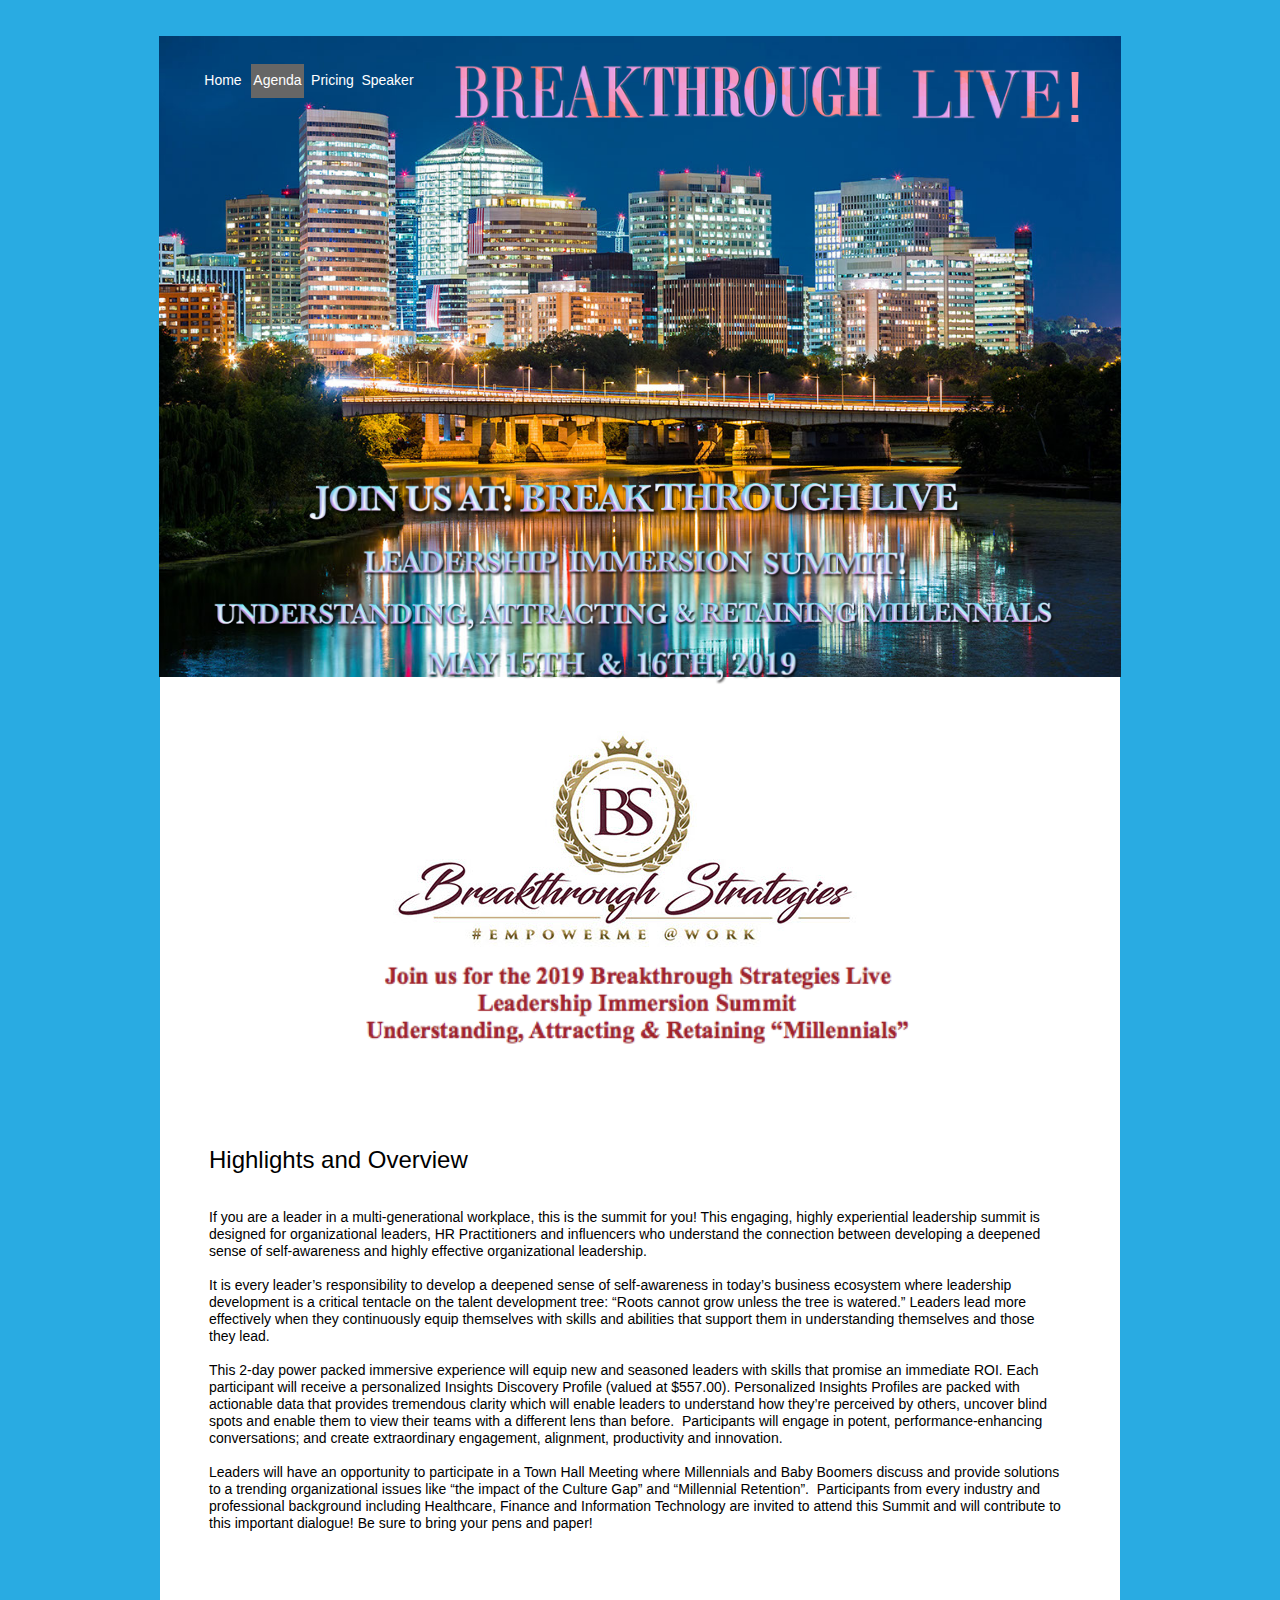
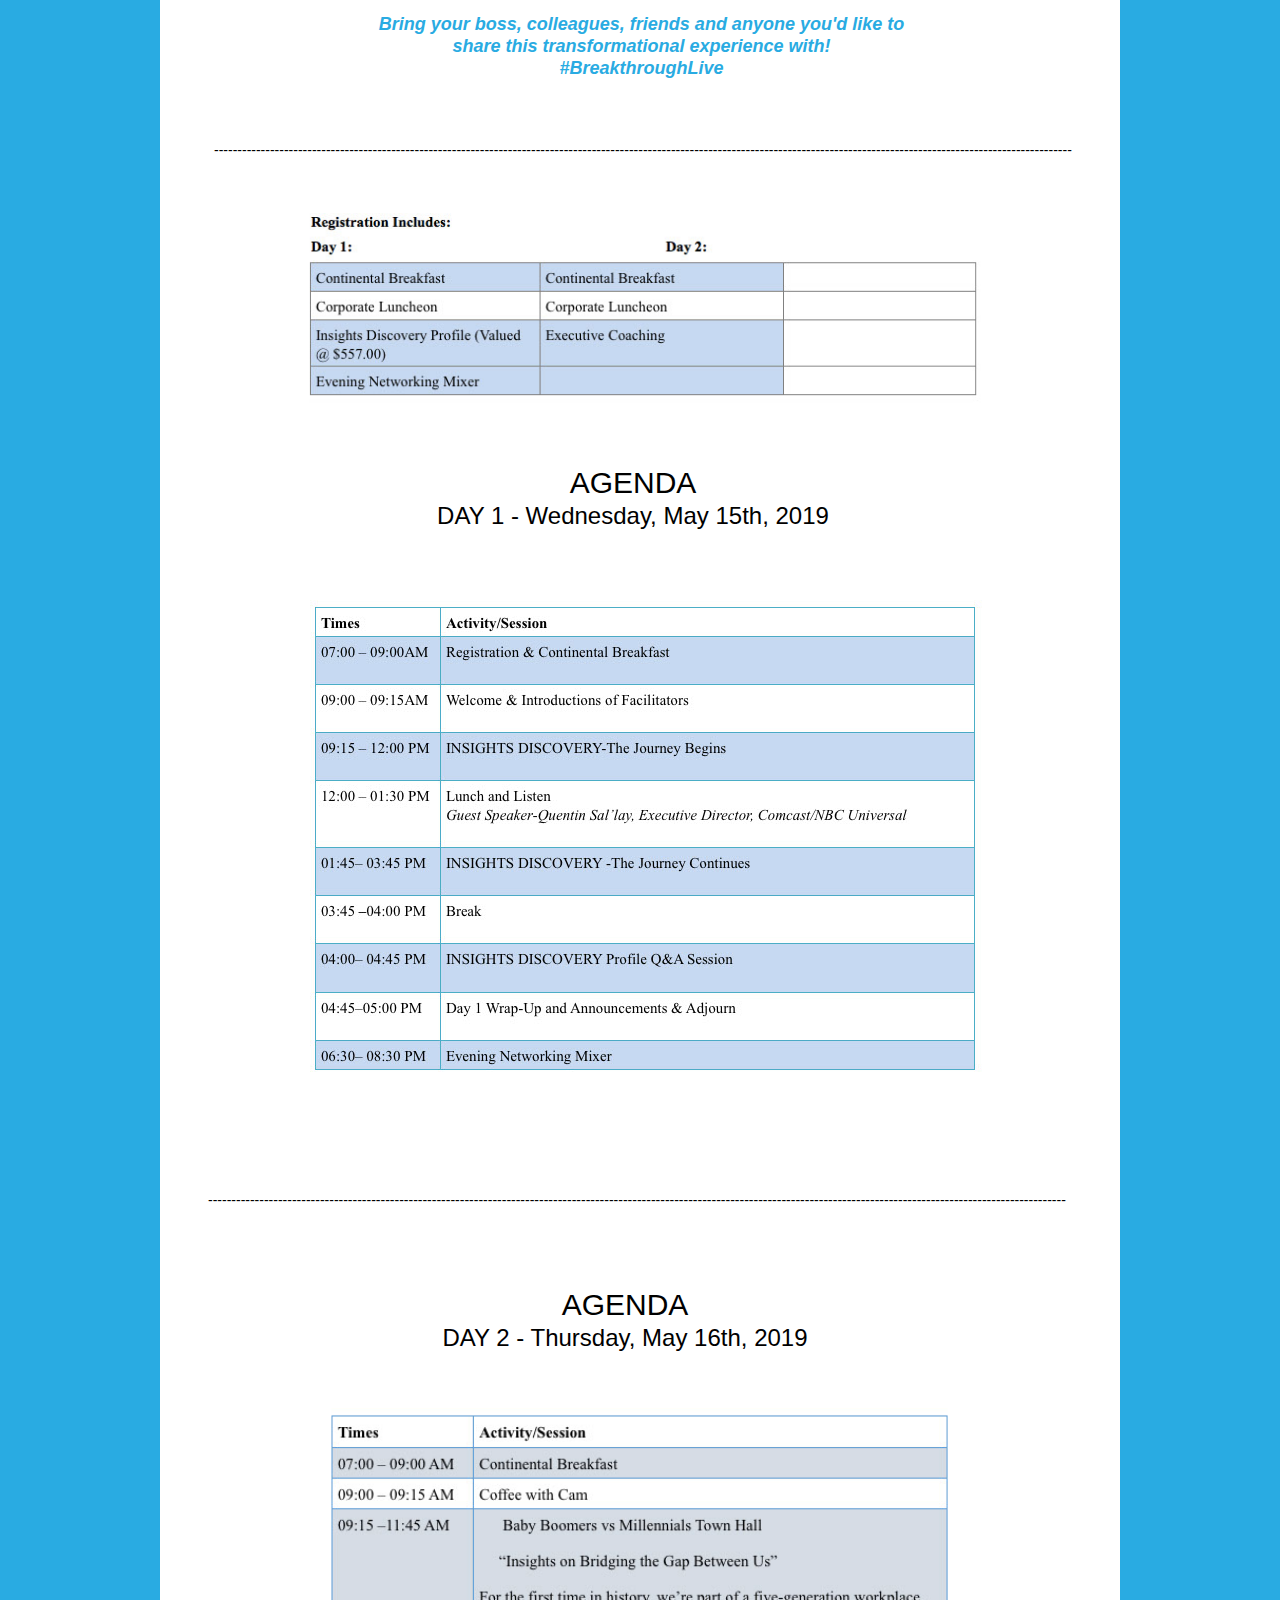
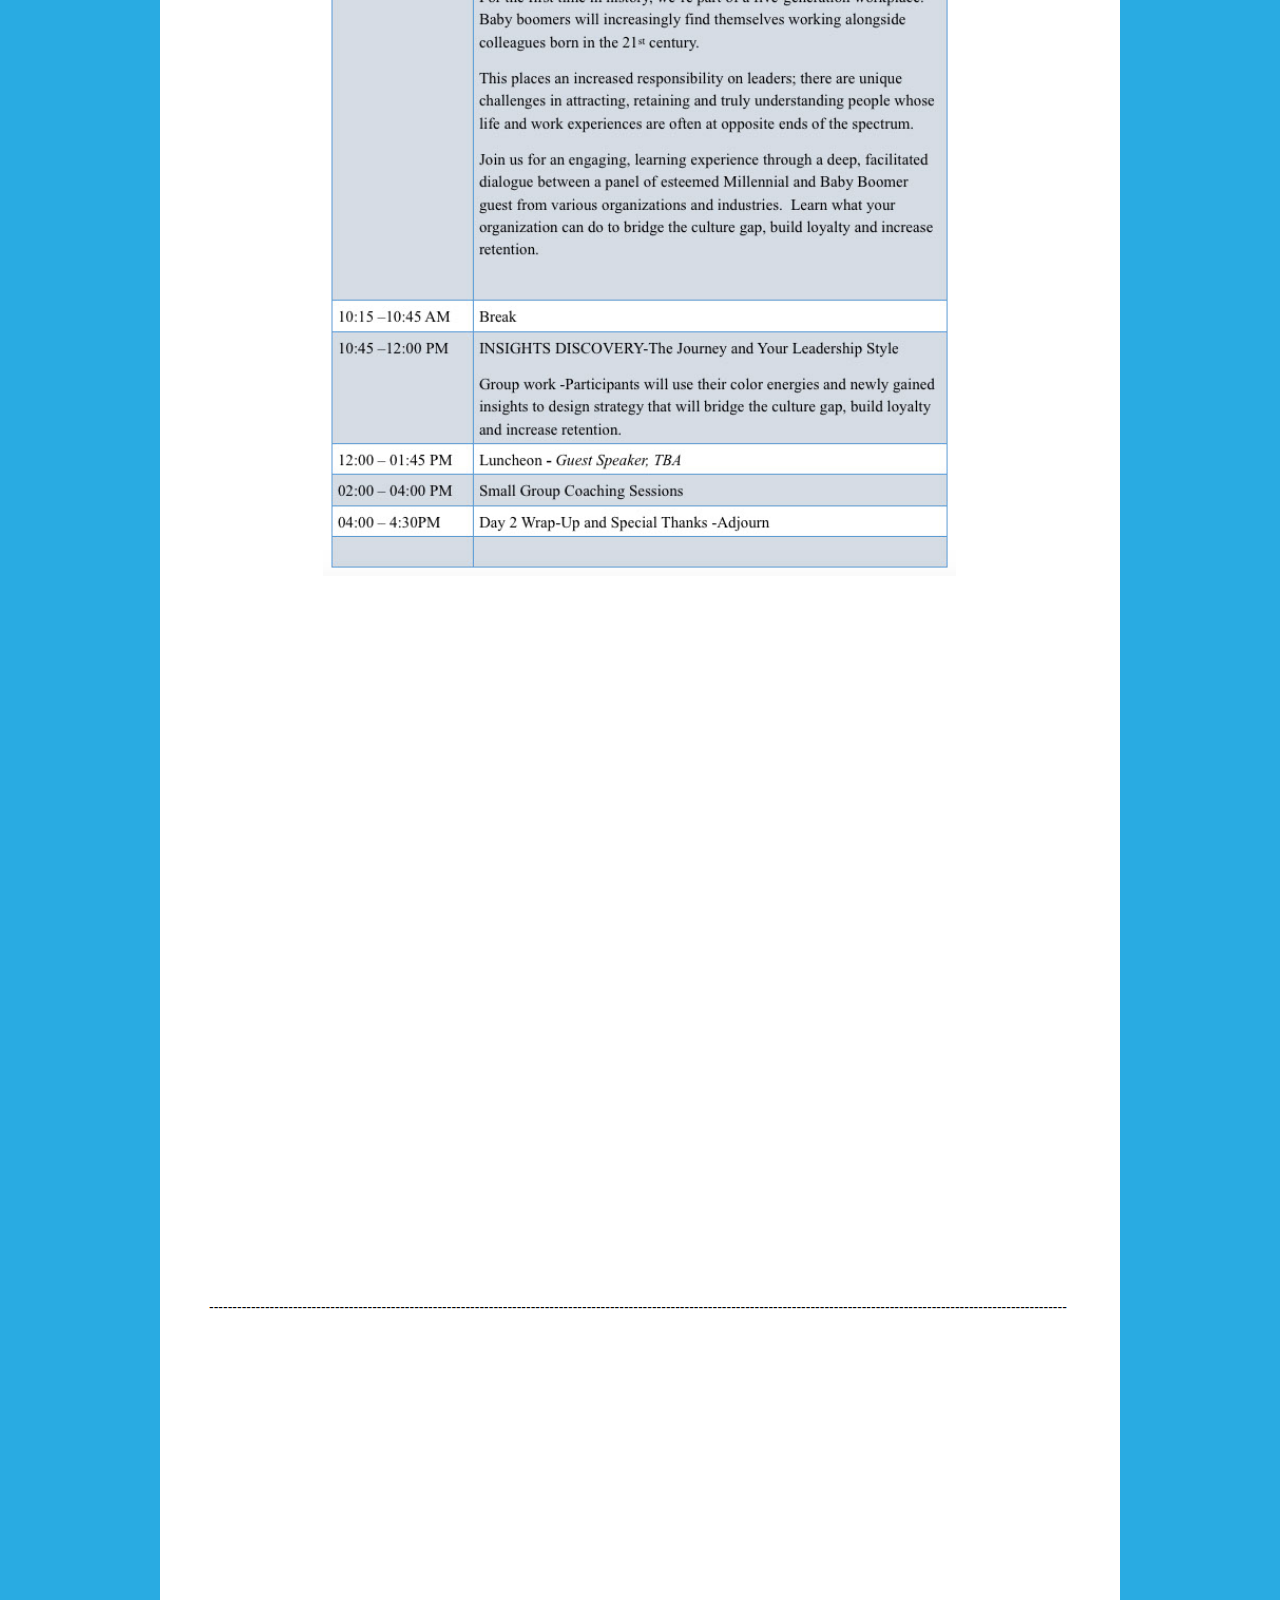
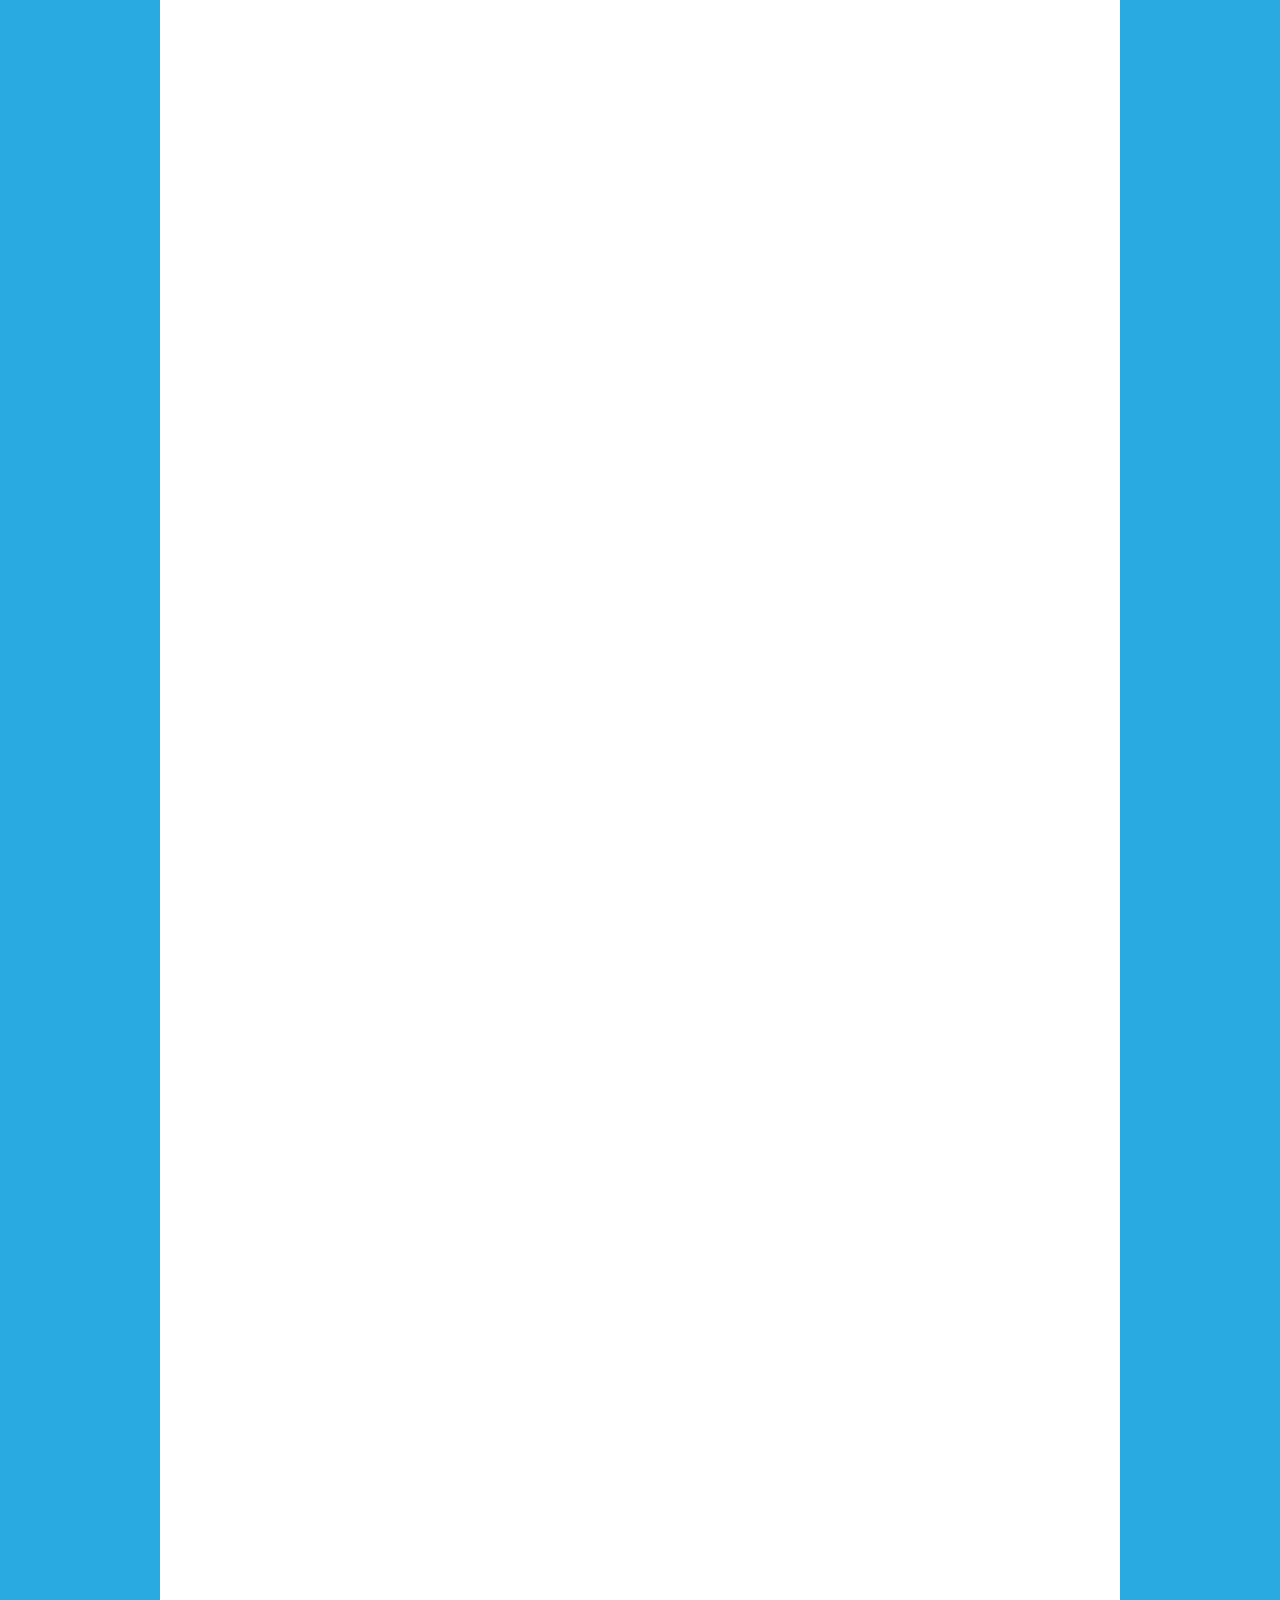
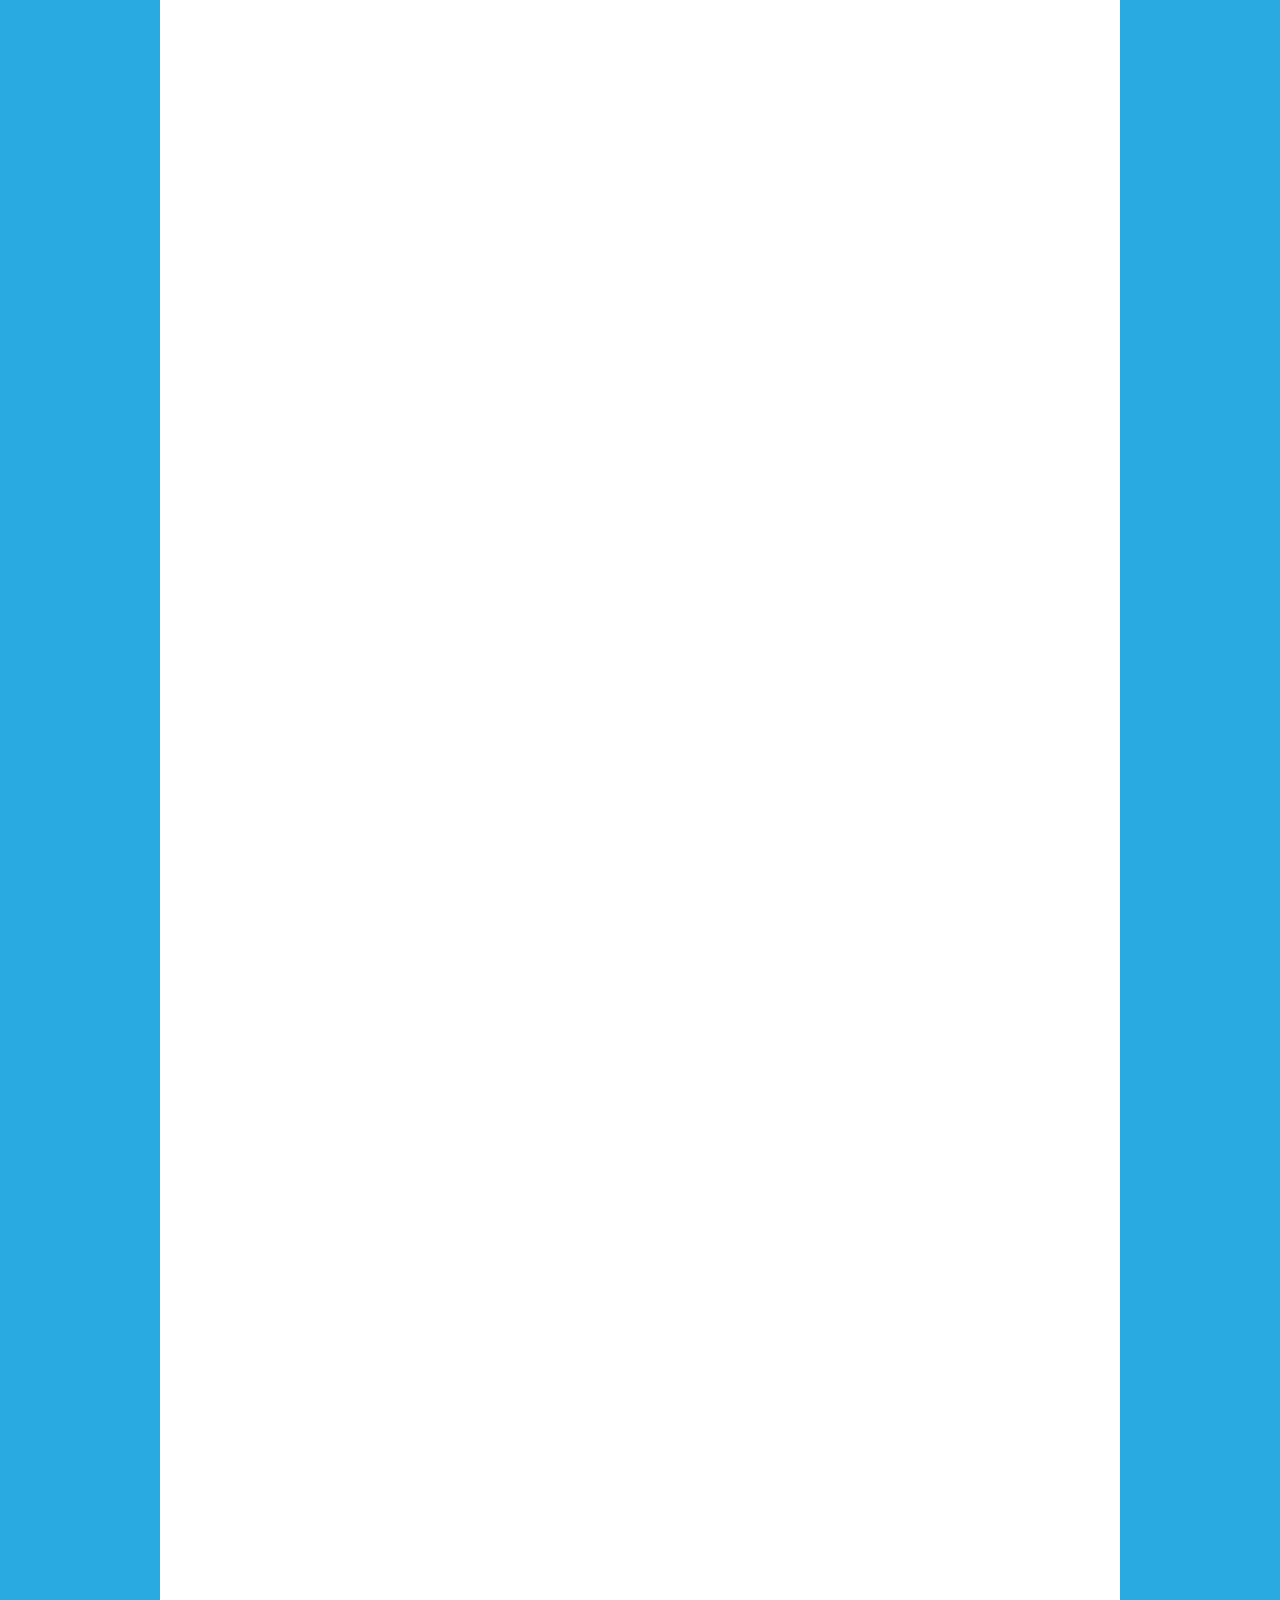
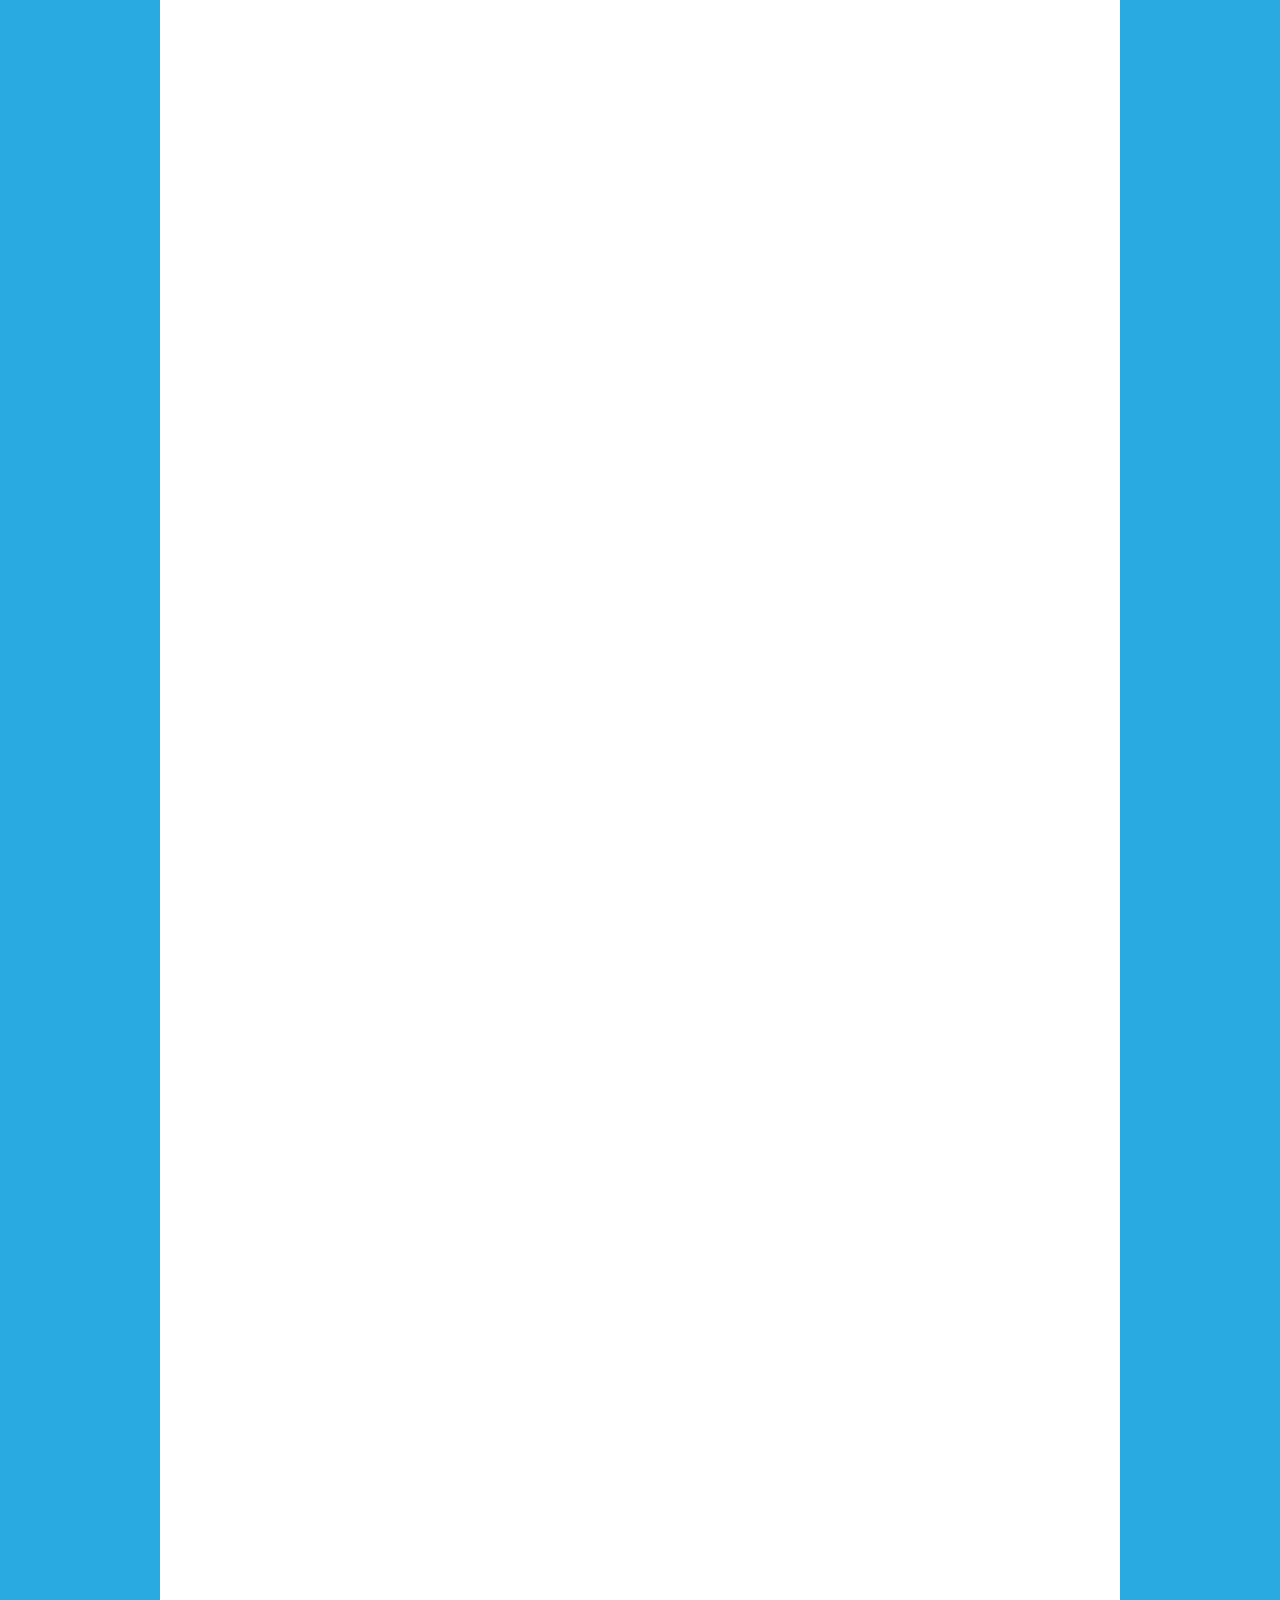
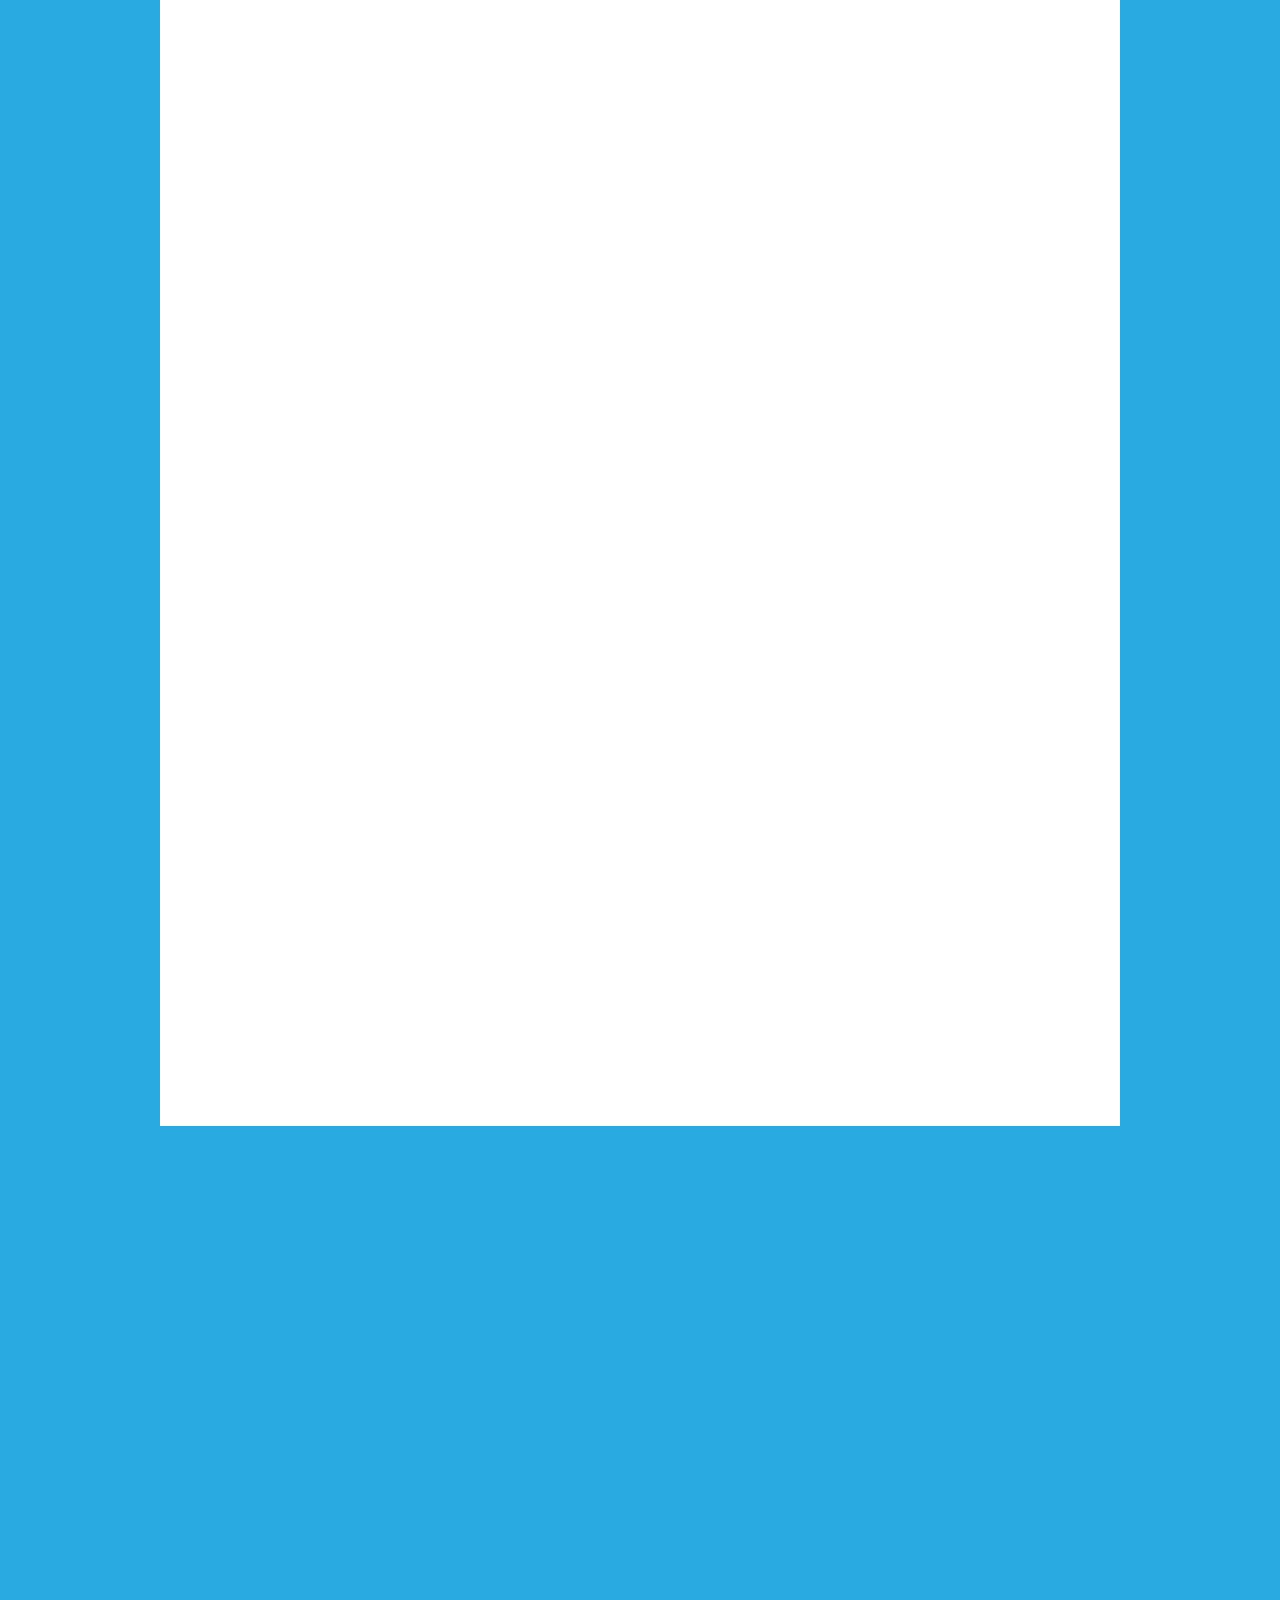
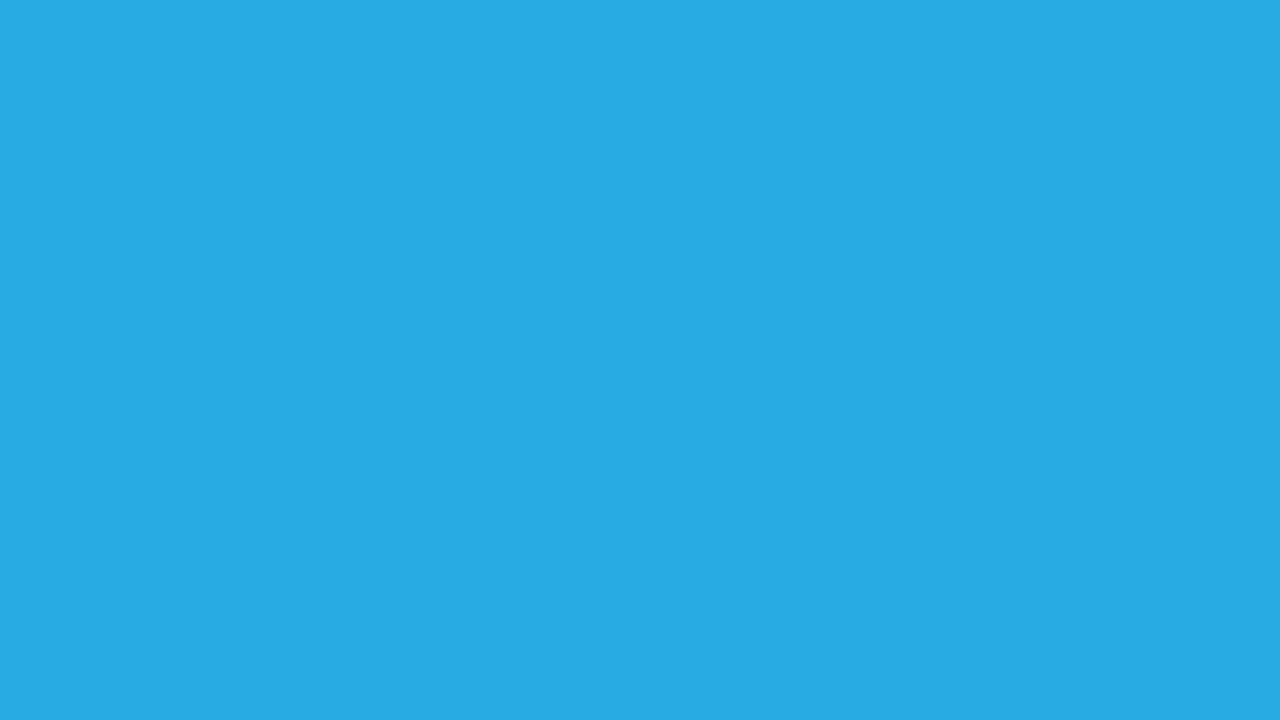
==== agenda.html @ 0e4489ed "initial" ====
<!DOCTYPE html>
<html class="nojs html" lang="en-US">
 <head>

  <meta http-equiv="Content-type" content="text/html;charset=UTF-8"/>
  <meta name="generator" content="2018.1.0.386"/>
  
  <script type="text/javascript">
   // Update the 'nojs'/'js' class on the html node
document.documentElement.className = document.documentElement.className.replace(/\bnojs\b/g, 'js');

// Check that all required assets are uploaded and up-to-date
if(typeof Muse == "undefined") window.Muse = {}; window.Muse.assets = {"required":["museutils.js", "museconfig.js", "jquery.musemenu.js", "require.js", "agenda.css"], "outOfDate":[]};
</script>
  
  <title>Agenda</title>
  <!-- CSS -->
  <link rel="stylesheet" type="text/css" href="css/site_global.css?crc=4064524327"/>
  <link rel="stylesheet" type="text/css" href="css/master_b-master.css?crc=219596147"/>
  <link rel="stylesheet" type="text/css" href="css/agenda.css?crc=201872690" id="pagesheet"/>
  <!-- JS includes -->
  <!--[if lt IE 9]>
  <script src="scripts/html5shiv.js?crc=4241844378" type="text/javascript"></script>
  <![endif]-->
   </head>
 <body>

  <div class="clearfix" id="page"><!-- column -->
   <div class="position_content" id="page_position_content">
    <div class="clearfix colelem" id="pu4270"><!-- group -->
     <div class="clip_frame grpelem" id="u4270"><!-- image -->
      <img class="block" id="u4270_img" src="images/color.jpg?crc=385814060" alt="" width="962" height="641"/>
     </div>
     <div class="clip_frame grpelem" id="u4279"><!-- image -->
      <img class="block" id="u4279_img" src="images/b%20pink.png?crc=142133033" alt="" width="194" height="70"/>
     </div>
     <div class="clip_frame grpelem" id="u4281"><!-- image -->
      <img class="block" id="u4281_img" src="images/t%20pink.png?crc=4196255963" alt="" width="245" height="72"/>
     </div>
     <div class="clip_frame grpelem" id="u4287"><!-- image -->
      <img class="block" id="u4287_img" src="images/l%20pink.png?crc=4005726673" alt="" width="154" height="57"/>
     </div>
     <nav class="MenuBar clearfix grpelem" id="menuu4305"><!-- horizontal box -->
      <div class="MenuItemContainer clearfix grpelem" id="u4306"><!-- vertical box -->
       <a class="nonblock nontext MenuItem MenuItemWithSubMenu clearfix colelem" id="u4309" href="index.html" data-href="page:U68"><!-- horizontal box --><div class="MenuItemLabel NoWrap clearfix grpelem" id="u4310-4"><!-- content --><p>Home</p></div></a>
      </div>
      <div class="MenuItemContainer clearfix grpelem" id="u4313"><!-- vertical box -->
       <a class="nonblock nontext MenuItem MenuItemWithSubMenu MuseMenuActive clearfix colelem" id="u4314" href="agenda.html" data-href="page:U718"><!-- horizontal box --><div class="MenuItemLabel NoWrap clearfix grpelem" id="u4316-4"><!-- content --><p>Agenda</p></div></a>
      </div>
      <div class="MenuItemContainer clearfix grpelem" id="u6751"><!-- vertical box -->
       <a class="nonblock nontext MenuItem MenuItemWithSubMenu clearfix colelem" id="u6754" href="pricing.html" data-href="page:U6721"><!-- horizontal box --><div class="MenuItemLabel NoWrap clearfix grpelem" id="u6757-4"><!-- content --><p>Pricing</p></div></a>
      </div>
      <div class="MenuItemContainer clearfix grpelem" id="u7943"><!-- vertical box -->
       <a class="nonblock nontext MenuItem MenuItemWithSubMenu clearfix colelem" id="u7946" href="speaker.html" data-href="page:U7942"><!-- horizontal box --><div class="MenuItemLabel NoWrap clearfix grpelem" id="u7949-4"><!-- content --><p>Speaker</p></div></a>
      </div>
     </nav>
     <div class="clearfix grpelem" id="u6053-4" data-IBE-flags="txtStyleSrc"><!-- content -->
      <p>!</p>
     </div>
     <div class="clip_frame grpelem" id="u7216"><!-- image -->
      <img class="block" id="u7216_img" src="images/pasted%20image%20495x129.png?crc=276547087" alt="" width="144" height="38"/>
     </div>
     <div class="clip_frame grpelem" id="u7218"><!-- image -->
      <img class="block" id="u7218_img" src="images/pasted%20image%20598x129.png?crc=3992286143" alt="" width="217" height="47"/>
     </div>
     <div class="clip_frame grpelem" id="u7220"><!-- image -->
      <img class="block" id="u7220_img" src="images/pasted%20image%201093x131.png?crc=183701916" alt="" width="314" height="38"/>
     </div>
     <div class="clip_frame grpelem" id="u7222"><!-- image -->
      <img class="block" id="u7222_img" src="images/pasted%20image%20887x131.png?crc=4157795495" alt="" width="201" height="30"/>
     </div>
     <div class="clip_frame grpelem" id="u7224"><!-- image -->
      <img class="block" id="u7224_img" src="images/pasted%20image%20863x131.png?crc=395203247" alt="" width="191" height="29"/>
     </div>
     <div class="clip_frame grpelem" id="u7226"><!-- image -->
      <img class="block" id="u7226_img" src="images/pasted%20image%20626x128.png?crc=3892463610" alt="" width="153" height="31"/>
     </div>
     <div class="clip_frame grpelem" id="u7228"><!-- image -->
      <img class="block" id="u7228_img" src="images/pasted%20image%202131x153.png?crc=3977604377" alt="" width="461" height="33"/>
     </div>
     <div class="clip_frame grpelem" id="u7230"><!-- image -->
      <img class="block" id="u7230_img" src="images/pasted%20image%201858x131.png?crc=3891145850" alt="" width="385" height="27"/>
     </div>
     <div class="clip_frame grpelem" id="u7232"><!-- image -->
      <img class="block" id="u7232_img" src="images/pasted%20image%201597x156.png?crc=163975192" alt="" width="377" height="37"/>
     </div>
    </div>
    <div class="clearfix colelem" id="pu4482"><!-- group -->
     <div class="clip_frame grpelem" id="u4482"><!-- image -->
      <img class="block" id="u4482_img" src="images/join623x138.jpg?crc=3847807847" alt="" width="623" height="137"/>
     </div>
     <div class="clip_frame grpelem" id="u6178"><!-- image -->
      <img class="block" id="u6178_img" src="images/bs%20logo%203.jpg?crc=4219151036" alt="" width="505" height="232"/>
     </div>
    </div>
    <div class="clearfix colelem" id="u4503-4" data-IBE-flags="txtStyleSrc"><!-- content -->
     <p>Highlights and Overview</p>
    </div>
    <div class="clearfix colelem" id="u4502-18" data-IBE-flags="txtStyleSrc"><!-- content -->
     <p>&nbsp;</p>
     <p>If you are a leader in a multi-generational workplace, this is the summit for you! This engaging, highly experiential leadership summit is designed for organizational leaders, HR Practitioners and influencers who understand the connection between developing a deepened sense of self-awareness and highly effective organizational leadership.</p>
     <p>&nbsp;</p>
     <p>It is every leader’s responsibility to develop a deepened sense of self-awareness in today’s business ecosystem where leadership development is a critical tentacle on the talent development tree: “Roots cannot grow unless the tree is watered.” Leaders lead more effectively when they continuously equip themselves with skills and abilities that support them in understanding themselves and those</p>
     <p>they lead.</p>
     <p>&nbsp;</p>
     <p>This 2-day power packed immersive experience will equip new and seasoned leaders with skills that promise an immediate ROI. Each participant will receive a personalized Insights Discovery Profile (valued at $557.00). Personalized Insights Profiles are packed with actionable data that provides tremendous clarity which will enable leaders to understand how they’re perceived by others, uncover blind spots and enable them to view their teams with a different lens than before.&nbsp; Participants will engage in potent, performance-enhancing conversations; and create extraordinary engagement, alignment, productivity and innovation.</p>
     <p>&nbsp;</p>
     <p>Leaders will have an opportunity to participate in a Town Hall Meeting where Millennials and Baby Boomers discuss and provide solutions to a trending organizational issues like “the impact of the Culture Gap” and “Millennial Retention”.&nbsp; Participants from every industry and professional background including Healthcare, Finance and Information Technology are invited to attend this Summit and will contribute to this important dialogue! Be sure to bring your pens and paper!</p>
     <p>&nbsp;</p>
     <p>&nbsp;</p>
    </div>
    <div class="clearfix colelem" id="u4524-8" data-IBE-flags="txtStyleSrc"><!-- content -->
     <p>Bring your boss, colleagues, friends and anyone you'd like to</p>
     <p>share this transformational experience with!</p>
     <p>#BreakthroughLive</p>
    </div>
    <div class="clearfix colelem" id="u6130-5" data-IBE-flags="txtStyleSrc"><!-- content -->
     <p>&nbsp;</p>
     <p>----------------------------------------------------------------------------------------------------------------------------------------------------------------------------------------</p>
    </div>
    <div class="clip_frame colelem" id="u4514"><!-- image -->
     <img class="block" id="u4514_img" src="images/day1-2.jpg?crc=3863263961" alt="" width="687" height="193"/>
    </div>
    <div class="clearfix colelem" id="u4527-6" data-IBE-flags="txtStyleSrc"><!-- content -->
     <p id="u4527-2"><span id="u4527">AGENDA</span></p>
     <p id="u4527-4">DAY 1 - Wednesday, May 15th, 2019</p>
    </div>
    <div class="clip_frame colelem" id="u4528"><!-- image -->
     <img class="block" id="u4528_img" src="images/day%201%20agenda.jpg?crc=348788693" alt="" width="687" height="478"/>
    </div>
    <div class="clearfix colelem" id="u6136-5" data-IBE-flags="txtStyleSrc"><!-- content -->
     <p>&nbsp;</p>
     <p>----------------------------------------------------------------------------------------------------------------------------------------------------------------------------------------</p>
    </div>
    <div class="clearfix colelem" id="u6133-6" data-IBE-flags="txtStyleSrc"><!-- content -->
     <p id="u6133-2"><span id="u6133">AGENDA</span></p>
     <p id="u6133-4">DAY 2 - Thursday, May 16th, 2019</p>
    </div>
    <div class="clip_frame colelem" id="u7903"><!-- image -->
     <img class="block" id="u7903_img" src="images/new%202nd%20.jpg?crc=4142140698" alt="" width="633" height="768"/>
    </div>
    <div class="clearfix colelem" id="u6147-5" data-IBE-flags="txtStyleSrc"><!-- content -->
     <p>&nbsp;</p>
     <p>----------------------------------------------------------------------------------------------------------------------------------------------------------------------------------------</p>
    </div>
   </div>
  </div>
  <!-- Other scripts -->
  <script type="text/javascript">
   // Decide whether to suppress missing file error or not based on preference setting
var suppressMissingFileError = false
</script>
  <script type="text/javascript">
   window.Muse.assets.check=function(c){if(!window.Muse.assets.checked){window.Muse.assets.checked=!0;var b={},d=function(a,b){if(window.getComputedStyle){var c=window.getComputedStyle(a,null);return c&&c.getPropertyValue(b)||c&&c[b]||""}if(document.documentElement.currentStyle)return(c=a.currentStyle)&&c[b]||a.style&&a.style[b]||"";return""},a=function(a){if(a.match(/^rgb/))return a=a.replace(/\s+/g,"").match(/([\d\,]+)/gi)[0].split(","),(parseInt(a[0])<<16)+(parseInt(a[1])<<8)+parseInt(a[2]);if(a.match(/^\#/))return parseInt(a.substr(1),
16);return 0},f=function(f){for(var g=document.getElementsByTagName("link"),j=0;j<g.length;j++)if("text/css"==g[j].type){var l=(g[j].href||"").match(/\/?css\/([\w\-]+\.css)\?crc=(\d+)/);if(!l||!l[1]||!l[2])break;b[l[1]]=l[2]}g=document.createElement("div");g.className="version";g.style.cssText="display:none; width:1px; height:1px;";document.getElementsByTagName("body")[0].appendChild(g);for(j=0;j<Muse.assets.required.length;){var l=Muse.assets.required[j],k=l.match(/([\w\-\.]+)\.(\w+)$/),i=k&&k[1]?
k[1]:null,k=k&&k[2]?k[2]:null;switch(k.toLowerCase()){case "css":i=i.replace(/\W/gi,"_").replace(/^([^a-z])/gi,"_$1");g.className+=" "+i;i=a(d(g,"color"));k=a(d(g,"backgroundColor"));i!=0||k!=0?(Muse.assets.required.splice(j,1),"undefined"!=typeof b[l]&&(i!=b[l]>>>24||k!=(b[l]&16777215))&&Muse.assets.outOfDate.push(l)):j++;g.className="version";break;case "js":j++;break;default:throw Error("Unsupported file type: "+k);}}c?c().jquery!="1.8.3"&&Muse.assets.outOfDate.push("jquery-1.8.3.min.js"):Muse.assets.required.push("jquery-1.8.3.min.js");
g.parentNode.removeChild(g);if(Muse.assets.outOfDate.length||Muse.assets.required.length)g="Some files on the server may be missing or incorrect. Clear browser cache and try again. If the problem persists please contact website author.",f&&Muse.assets.outOfDate.length&&(g+="\nOut of date: "+Muse.assets.outOfDate.join(",")),f&&Muse.assets.required.length&&(g+="\nMissing: "+Muse.assets.required.join(",")),suppressMissingFileError?(g+="\nUse SuppressMissingFileError key in AppPrefs.xml to show missing file error pop up.",console.log(g)):alert(g)};location&&location.search&&location.search.match&&location.search.match(/muse_debug/gi)?
setTimeout(function(){f(!0)},5E3):f()}};
var muse_init=function(){require.config({baseUrl:""});require(["jquery","museutils","whatinput","jquery.musemenu"],function(c){var $ = c;$(document).ready(function(){try{
window.Muse.assets.check($);/* body */
Muse.Utils.transformMarkupToFixBrowserProblemsPreInit();/* body */
Muse.Utils.prepHyperlinks(true);/* body */
Muse.Utils.makeButtonsVisibleAfterSettingMinWidth();/* body */
Muse.Utils.initWidget('.MenuBar', ['#bp_infinity'], function(elem) { return $(elem).museMenu(); });/* unifiedNavBar */
Muse.Utils.showWidgetsWhenReady();/* body */
Muse.Utils.transformMarkupToFixBrowserProblems();/* body */
}catch(b){if(b&&"function"==typeof b.notify?b.notify():Muse.Assert.fail("Error calling selector function: "+b),false)throw b;}})})};

</script>
  <!-- RequireJS script -->
  <script src="scripts/require.js?crc=7928878" type="text/javascript" async data-main="scripts/museconfig.js?crc=310584261" onload="if (requirejs) requirejs.onError = function(requireType, requireModule) { if (requireType && requireType.toString && requireType.toString().indexOf && 0 <= requireType.toString().indexOf('#scripterror')) window.Muse.assets.check(); }" onerror="window.Muse.assets.check();"></script>
   </body>
</html>
---- css/site_global.css ----
html{min-height:100%;min-width:100%;-ms-text-size-adjust:none;}body,div,dl,dt,dd,ul,ol,li,nav,h1,h2,h3,h4,h5,h6,pre,code,form,fieldset,legend,input,button,textarea,p,blockquote,th,td,a{margin:0px;padding:0px;border-width:0px;border-style:solid;border-color:transparent;-webkit-transform-origin:left top;-ms-transform-origin:left top;-o-transform-origin:left top;transform-origin:left top;background-repeat:no-repeat;}button.submit-btn{-moz-box-sizing:content-box;-webkit-box-sizing:content-box;box-sizing:content-box;}.transition{-webkit-transition-property:background-image,background-position,background-color,border-color,border-radius,color,font-size,font-style,font-weight,letter-spacing,line-height,text-align,box-shadow,text-shadow,opacity;transition-property:background-image,background-position,background-color,border-color,border-radius,color,font-size,font-style,font-weight,letter-spacing,line-height,text-align,box-shadow,text-shadow,opacity;}.transition *{-webkit-transition:inherit;transition:inherit;}table{border-collapse:collapse;border-spacing:0px;}fieldset,img{border:0px;border-style:solid;-webkit-transform-origin:left top;-ms-transform-origin:left top;-o-transform-origin:left top;transform-origin:left top;}address,caption,cite,code,dfn,em,strong,th,var,optgroup{font-style:inherit;font-weight:inherit;}del,ins{text-decoration:none;}li{list-style:none;}caption,th{text-align:left;}h1,h2,h3,h4,h5,h6{font-size:100%;font-weight:inherit;}input,button,textarea,select,optgroup,option{font-family:inherit;font-size:inherit;font-style:inherit;font-weight:inherit;}.form-grp input,.form-grp textarea{-webkit-appearance:none;-webkit-border-radius:0;}body{font-family:Arial, Helvetica Neue, Helvetica, sans-serif;text-align:left;font-size:14px;line-height:17px;word-wrap:break-word;text-rendering:optimizeLegibility;-moz-font-feature-settings:'liga';-ms-font-feature-settings:'liga';-webkit-font-feature-settings:'liga';font-feature-settings:'liga';}a:link{color:#0000FF;text-decoration:underline;}a:visited{color:#800080;text-decoration:underline;}a:hover{color:#0000FF;text-decoration:underline;}a:active{color:#EE0000;text-decoration:underline;}a.nontext{color:black;text-decoration:none;font-style:normal;font-weight:normal;}.normal_text{color:#000000;direction:ltr;font-family:Arial, Helvetica Neue, Helvetica, sans-serif;font-size:14px;font-style:normal;font-weight:normal;letter-spacing:0px;line-height:17px;text-align:left;text-decoration:none;text-indent:0px;text-transform:none;vertical-align:0px;padding:0px;}.Controlers_caption{color:#6E6161;font-family:open-sans-condensed, sans-serif;font-size:18px;font-weight:300;letter-spacing:2px;}.list0 li:before{position:absolute;right:100%;letter-spacing:0px;text-decoration:none;font-weight:normal;font-style:normal;}.rtl-list li:before{right:auto;left:100%;}.nls-None > li:before,.nls-None .list3 > li:before,.nls-None .list6 > li:before{margin-right:6px;content:'•';}.nls-None .list1 > li:before,.nls-None .list4 > li:before,.nls-None .list7 > li:before{margin-right:6px;content:'○';}.nls-None,.nls-None .list1,.nls-None .list2,.nls-None .list3,.nls-None .list4,.nls-None .list5,.nls-None .list6,.nls-None .list7,.nls-None .list8{padding-left:34px;}.nls-None.rtl-list,.nls-None .list1.rtl-list,.nls-None .list2.rtl-list,.nls-None .list3.rtl-list,.nls-None .list4.rtl-list,.nls-None .list5.rtl-list,.nls-None .list6.rtl-list,.nls-None .list7.rtl-list,.nls-None .list8.rtl-list{padding-left:0px;padding-right:34px;}.nls-None .list2 > li:before,.nls-None .list5 > li:before,.nls-None .list8 > li:before{margin-right:6px;content:'-';}.nls-None.rtl-list > li:before,.nls-None .list1.rtl-list > li:before,.nls-None .list2.rtl-list > li:before,.nls-None .list3.rtl-list > li:before,.nls-None .list4.rtl-list > li:before,.nls-None .list5.rtl-list > li:before,.nls-None .list6.rtl-list > li:before,.nls-None .list7.rtl-list > li:before,.nls-None .list8.rtl-list > li:before{margin-right:0px;margin-left:6px;}.TabbedPanelsTab{white-space:nowrap;}.MenuBar .MenuBarView,.MenuBar .SubMenuView{display:block;list-style:none;}.MenuBar .SubMenu{display:none;position:absolute;}.NoWrap{white-space:nowrap;word-wrap:normal;}.rootelem{margin-left:auto;margin-right:auto;}.colelem{display:inline;float:left;clear:both;}.clearfix:after{content:"\0020";visibility:hidden;display:block;height:0px;clear:both;}*:first-child+html .clearfix{zoom:1;}.clip_frame{overflow:hidden;}.popup_anchor{position:relative;width:0px;height:0px;}.allow_click_through *{pointer-events:auto;}.popup_element{z-index:100000;}.svg{display:block;vertical-align:top;}span.wrap{content:'';clear:left;display:block;}span.actAsInlineDiv{display:inline-block;}.position_content,.excludeFromNormalFlow{float:left;}.preload_images{position:absolute;overflow:hidden;left:-9999px;top:-9999px;height:1px;width:1px;}.preload{height:1px;width:1px;}.animateStates{-webkit-transition:0.3s ease-in-out;-moz-transition:0.3s ease-in-out;-o-transition:0.3s ease-in-out;transition:0.3s ease-in-out;}[data-whatinput="mouse"] *:focus,[data-whatinput="touch"] *:focus,input:focus,textarea:focus{outline:none;}textarea{resize:none;overflow:auto;}.allow_click_through,.fld-prompt{pointer-events:none;}.wrapped-input{position:absolute;top:0px;left:0px;background:transparent;border:none;}.submit-btn{z-index:50000;cursor:pointer;}.anchor_item{width:22px;height:18px;}.MenuBar .SubMenuVisible,.MenuBarVertical .SubMenuVisible,.MenuBar .SubMenu .SubMenuVisible,.popup_element.Active,span.actAsPara,.actAsDiv,a.nonblock.nontext,img.block{display:block;}.widget_invisible,.js .invi,.js .mse_pre_init{visibility:hidden;}.ose_ei{visibility:hidden;z-index:0;}.no_vert_scroll{overflow-y:hidden;}.always_vert_scroll{overflow-y:scroll;}.always_horz_scroll{overflow-x:scroll;}.fullscreen{overflow:hidden;left:0px;top:0px;position:fixed;height:100%;width:100%;-moz-box-sizing:border-box;-webkit-box-sizing:border-box;-ms-box-sizing:border-box;box-sizing:border-box;}.fullwidth{position:absolute;}.borderbox{-moz-box-sizing:border-box;-webkit-box-sizing:border-box;-ms-box-sizing:border-box;box-sizing:border-box;}.scroll_wrapper{position:absolute;overflow:auto;left:0px;right:0px;top:0px;bottom:0px;padding-top:0px;padding-bottom:0px;margin-top:0px;margin-bottom:0px;}.browser_width > *{position:absolute;left:0px;right:0px;}.grpelem,.accordion_wrapper{display:inline;float:left;}.fld-checkbox input[type=checkbox],.fld-radiobutton input[type=radio]{position:absolute;overflow:hidden;clip:rect(0px, 0px, 0px, 0px);height:1px;width:1px;margin:-1px;padding:0px;border:0px;}.fld-checkbox input[type=checkbox] + label,.fld-radiobutton input[type=radio] + label{display:inline-block;background-repeat:no-repeat;cursor:pointer;float:left;width:100%;height:100%;}.pointer_cursor,.fld-recaptcha-mode,.fld-recaptcha-refresh,.fld-recaptcha-help{cursor:pointer;}p,h1,h2,h3,h4,h5,h6,ol,ul,span.actAsPara{max-height:1000000px;}.superscript{vertical-align:super;font-size:66%;line-height:0px;}.subscript{vertical-align:sub;font-size:66%;line-height:0px;}.horizontalSlideShow{-ms-touch-action:pan-y;touch-action:pan-y;}.verticalSlideShow{-ms-touch-action:pan-x;touch-action:pan-x;}.colelem100,.verticalspacer{clear:both;}.list0 li,.MenuBar .MenuItemContainer,.SlideShowContentPanel .fullscreen img,.css_verticalspacer .verticalspacer{position:relative;}.popup_element.Inactive,.js .disn,.js .an_invi,.hidden,.breakpoint{display:none;}#muse_css_mq{position:absolute;display:none;background-color:#FFFFFE;}.fluid_height_spacer{width:0.01px;}.muse_check_css{display:none;position:fixed;}@media screen and (-webkit-min-device-pixel-ratio:0){body{text-rendering:auto;}}
---- css/master_b-master.css ----
#menuu4305{border-width:0px;border-color:transparent;background-color:transparent;}#u4270,#u4279,#u4281,#u4287,#u4306,#u4309{background-color:transparent;}#u4309:hover{background-color:#999999;}#u4309:active{background-color:#6B6B6B;}#u4310-4{border-width:0px;border-color:transparent;background-color:transparent;color:#FFFFFF;text-align:center;font-size:14px;font-family:Helvetica, Helvetica Neue, Arial, sans-serif;}#u4313,#u4314{background-color:transparent;}#u4314:hover{background-color:#999999;}#u4314:active{background-color:#6B6B6B;}#u4316-4{border-width:0px;border-color:transparent;background-color:transparent;color:#FFFFFF;text-align:center;font-family:Helvetica, Helvetica Neue, Arial, sans-serif;}#u6751,#u6754{background-color:transparent;}#u6754:hover{background-color:#999999;}#u6754:active{background-color:#6B6B6B;}#u6757-4{border-width:0px;border-color:transparent;background-color:transparent;color:#FFFFFF;text-align:center;font-family:Helvetica, Helvetica Neue, Arial, sans-serif;}#u7943,#u7946{background-color:transparent;}#u7946:hover{background-color:#999999;}#u7946:active{background-color:#6B6B6B;}#u4309.MuseMenuActive,#u4314.MuseMenuActive,#u6754.MuseMenuActive,#u7946.MuseMenuActive{background-color:#666666;}#u7949-4{border-width:0px;border-color:transparent;background-color:transparent;color:#FFFFFF;text-align:center;font-family:Helvetica, Helvetica Neue, Arial, sans-serif;}#u4309.MuseMenuActive #u4310-4 p,#u4314.MuseMenuActive #u4316-4 p,#u6754.MuseMenuActive #u6757-4 p,#u7946.MuseMenuActive #u7949-4 p{font-family:Helvetica, Helvetica Neue, Arial, sans-serif;}.MenuItem{cursor:pointer;}#u6053-4{background-color:transparent;color:#FF92A3;font-size:72px;line-height:86px;}#u4503-4{background-color:transparent;font-size:24px;line-height:29px;}#u4502-18{background-color:transparent;font-size:14px;}#u4524-8{background-color:transparent;line-height:22px;text-align:center;font-size:18px;color:#29ABE2;font-weight:bold;font-style:italic;}#u4527-6,#u6133-6{background-color:transparent;text-align:center;}#u4527-2,#u6133-2{font-size:30px;line-height:36px;}#u4527,#u6133{font-size:30px;}#u4527-4,#u6133-4{font-size:24px;line-height:29px;}#u7216,#u7218,#u7220,#u7222,#u7224,#u7226,#u7228,#u7230,#u7232,#u4482,#u6178,#u6130-5,#u4514,#u4528,#u6136-5,#u7903,#u6147-5{background-color:transparent;}
---- css/agenda.css ----
.version.agenda{color:#00000C;background-color:#085532;}#muse_css_mq{background-color:#FFFFFF;}#page{z-index:1;width:960px;min-height:10689.968285431121px;background-image:none;border-width:0px;border-color:transparent;background-color:#FFFFFF;padding-bottom:0px;margin-left:auto;margin-right:auto;}#page_position_content{padding-bottom:6189px;width:0.01px;}#pu4270{z-index:2;width:0.01px;margin-left:-1px;}#u4270{z-index:2;width:962px;position:relative;margin-right:-10000px;}#u4279{z-index:4;width:194px;position:relative;margin-right:-10000px;margin-top:18px;left:293px;}#u4281{z-index:6;width:245px;position:relative;margin-right:-10000px;margin-top:20px;left:480px;}#u4287{z-index:8;width:154px;position:relative;margin-right:-10000px;margin-top:30px;left:751px;}#menuu4305{z-index:10;width:217px;height:34px;position:relative;margin-right:-10000px;margin-top:28px;left:38px;}#u4306{width:52px;min-height:34px;position:relative;margin-right:-10000px;}#u4309{width:52px;padding-bottom:17px;position:relative;}#u4309:hover{width:52px;min-height:0px;margin:0px;}#u4309:active{width:52px;min-height:0px;margin:0px;}#u4309.MuseMenuActive{width:52px;min-height:0px;margin:0px;}#u4310-4{width:52px;min-height:17px;position:relative;margin-right:-10000px;top:8px;}#u4309:hover #u4310-4{padding-top:0px;padding-bottom:0px;min-height:17px;width:52px;margin:0px -10000px 0px 0px;}#u4309:active #u4310-4{padding-top:0px;padding-bottom:0px;min-height:17px;width:52px;margin:0px -10000px 0px 0px;}#u4309.MuseMenuActive #u4310-4{padding-top:0px;padding-bottom:0px;min-height:17px;width:52px;margin:0px -10000px 0px 0px;}#u4313{width:53px;min-height:34px;position:relative;margin-right:-10000px;left:54px;}#u4314{width:53px;padding-bottom:17px;position:relative;}#u4314:hover{width:53px;min-height:0px;margin:0px;}#u4314:active{width:53px;min-height:0px;margin:0px;}#u4316-4{width:53px;min-height:17px;position:relative;margin-right:-10000px;top:8px;}#u4314:hover #u4316-4{padding-top:0px;padding-bottom:0px;min-height:17px;width:53px;margin:0px -10000px 0px 0px;}#u4314:active #u4316-4{padding-top:0px;padding-bottom:0px;min-height:17px;width:53px;margin:0px -10000px 0px 0px;}#u6751{width:53px;min-height:34px;position:relative;margin-right:-10000px;left:109px;}#u6754{width:53px;padding-bottom:17px;position:relative;}#u4314.MuseMenuActive,#u6754:hover{width:53px;min-height:0px;margin:0px;}#u6754:active{width:53px;min-height:0px;margin:0px;}#u6757-4{width:53px;min-height:17px;position:relative;margin-right:-10000px;top:8px;}#u4314.MuseMenuActive #u4316-4,#u6754:hover #u6757-4{padding-top:0px;padding-bottom:0px;min-height:17px;width:53px;margin:0px -10000px 0px 0px;}#u6754:active #u6757-4{padding-top:0px;padding-bottom:0px;min-height:17px;width:53px;margin:0px -10000px 0px 0px;}#u7943{width:53px;min-height:34px;position:relative;margin-right:-10000px;left:164px;}#u7946{width:53px;padding-bottom:17px;position:relative;}#u6754.MuseMenuActive,#u7946:hover{width:53px;min-height:0px;margin:0px;}#u7946:active{width:53px;min-height:0px;margin:0px;}#u7946.MuseMenuActive{width:53px;min-height:0px;margin:0px;}#u7949-4{width:53px;min-height:17px;position:relative;margin-right:-10000px;top:8px;}#u6754.MuseMenuActive #u6757-4,#u7946:hover #u7949-4{padding-top:0px;padding-bottom:0px;min-height:17px;width:53px;margin:0px -10000px 0px 0px;}#u7946:active #u7949-4{padding-top:0px;padding-bottom:0px;min-height:17px;width:53px;margin:0px -10000px 0px 0px;}#u7946.MuseMenuActive #u7949-4{padding-top:0px;padding-bottom:0px;min-height:17px;width:53px;margin:0px -10000px 0px 0px;}#u6053-4{z-index:77;width:42px;min-height:88px;position:relative;margin-right:-10000px;margin-top:18px;left:906px;}#u7216{z-index:104;width:144px;position:relative;margin-right:-10000px;margin-top:443px;left:356px;}#u7218{z-index:106;width:217px;position:relative;margin-right:-10000px;margin-top:443px;left:144px;}#u7220{z-index:108;width:314px;position:relative;margin-right:-10000px;margin-top:442px;left:491px;}#u7222{z-index:110;width:201px;position:relative;margin-right:-10000px;margin-top:511px;left:201px;}#u7224{z-index:112;width:191px;position:relative;margin-right:-10000px;margin-top:511px;left:406px;}#u7226{z-index:114;width:153px;position:relative;margin-right:-10000px;margin-top:512px;left:600px;}#u7228{z-index:116;width:461px;position:relative;margin-right:-10000px;margin-top:564px;left:52px;}#u7230{z-index:118;width:385px;position:relative;margin-right:-10000px;margin-top:563px;left:512px;}#u7232{z-index:120;width:377px;position:relative;margin-right:-10000px;margin-top:612px;left:265px;}#pu4482{z-index:35;width:0.01px;margin-left:164px;margin-top:38px;}#u4482{z-index:35;width:623px;position:relative;margin-right:-10000px;margin-top:216px;}#u6178{z-index:102;width:505px;position:relative;margin-right:-10000px;left:45px;}#u4503-4{z-index:55;width:260px;min-height:33px;margin-left:49px;margin-top:69px;position:relative;}#u4502-18{z-index:37;width:863px;min-height:363px;margin-left:49px;margin-top:14px;position:relative;}#u4524-8{z-index:61;width:865px;min-height:51px;margin-left:49px;margin-top:47px;position:relative;}#u6130-5{z-index:81;width:860px;min-height:55px;margin-left:54px;margin-top:46px;position:relative;}#u4514{z-index:59;width:687px;margin-left:142px;margin-top:33px;position:relative;}#u4527-6{z-index:69;width:542px;min-height:75px;margin-left:202px;margin-top:59px;position:relative;}#u4528{z-index:75;width:687px;margin-left:142px;margin-top:60px;position:relative;}#u6136-5{z-index:92;width:860px;min-height:55px;margin-left:48px;margin-top:97px;position:relative;}#u6133-6{z-index:86;width:542px;min-height:75px;margin-left:194px;margin-top:57px;position:relative;}#u7903{z-index:122;width:633px;margin-left:163px;margin-top:46px;position:relative;}#u6147-5{z-index:97;width:860px;min-height:55px;margin-left:49px;margin-top:706px;position:relative;}.html{background-color:#29ABE2;}body{position:relative;min-width:960px;padding-top:36px;padding-bottom:1194px;}
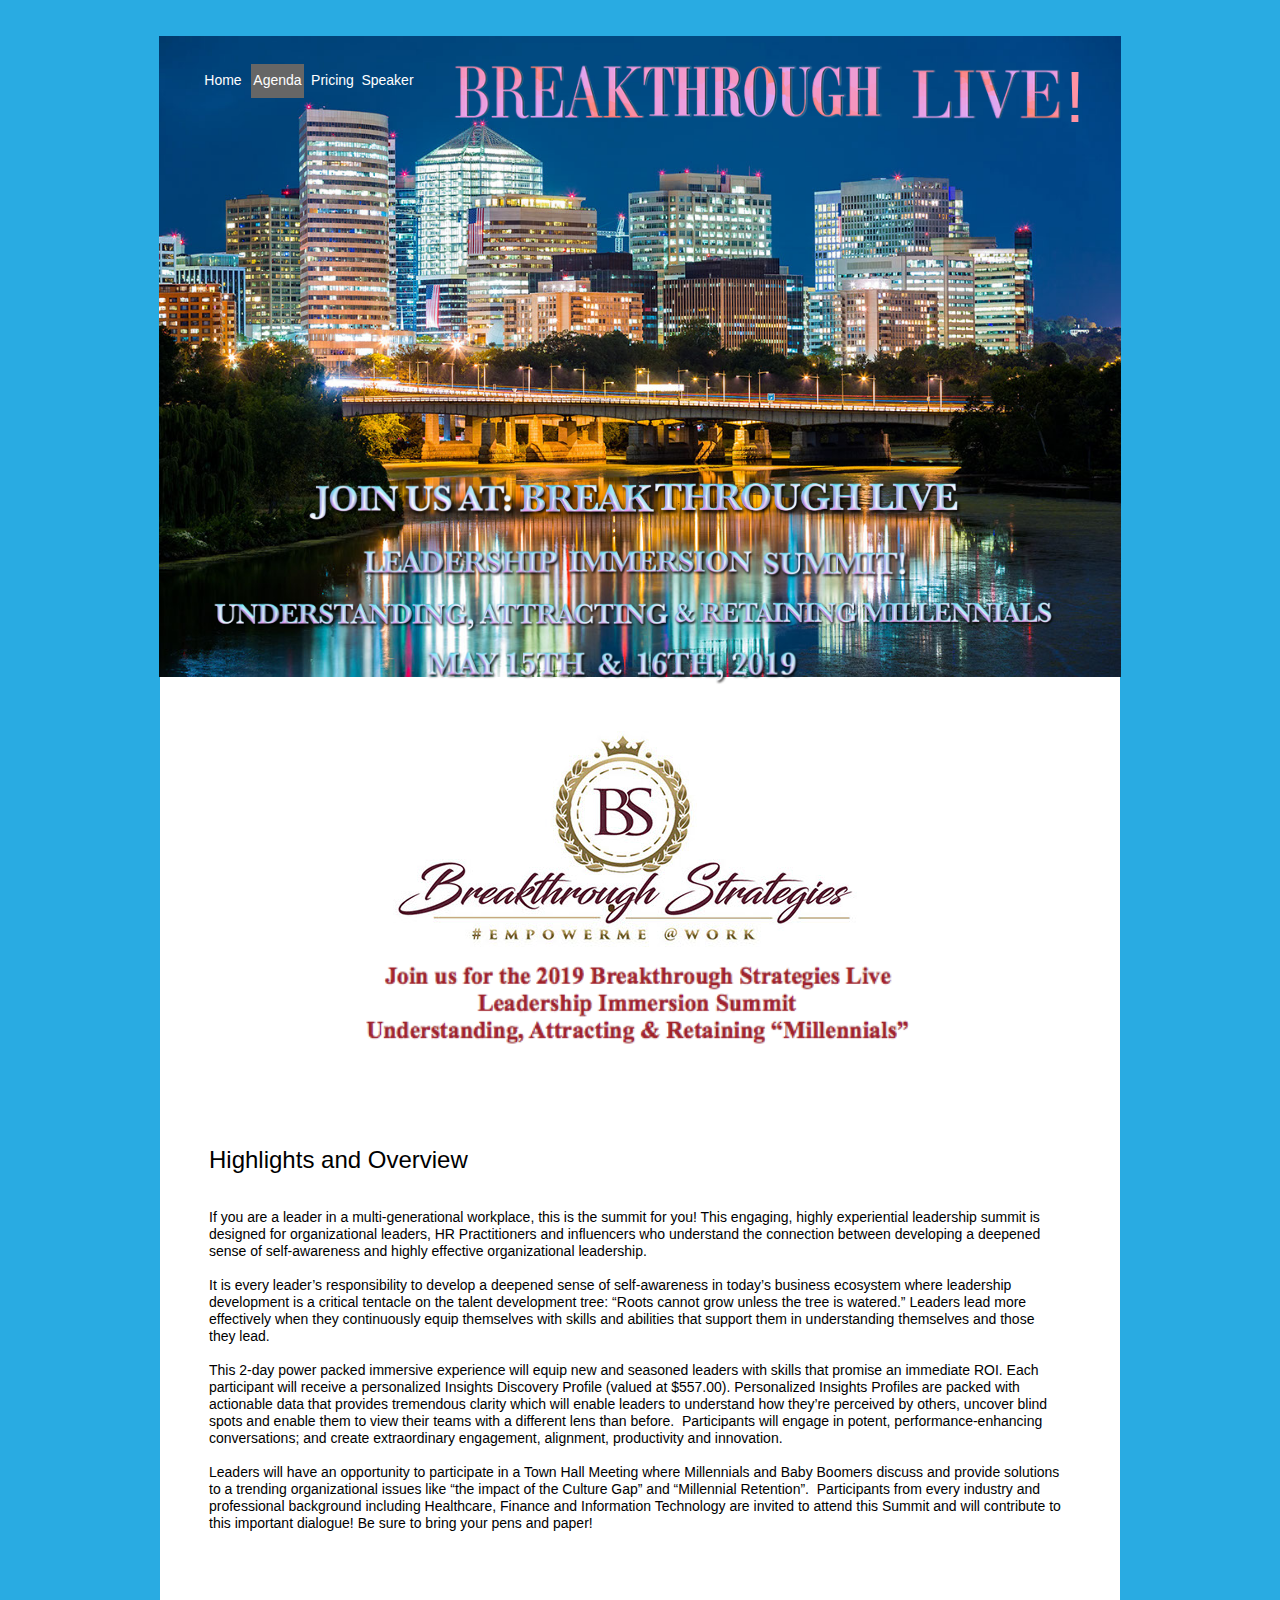
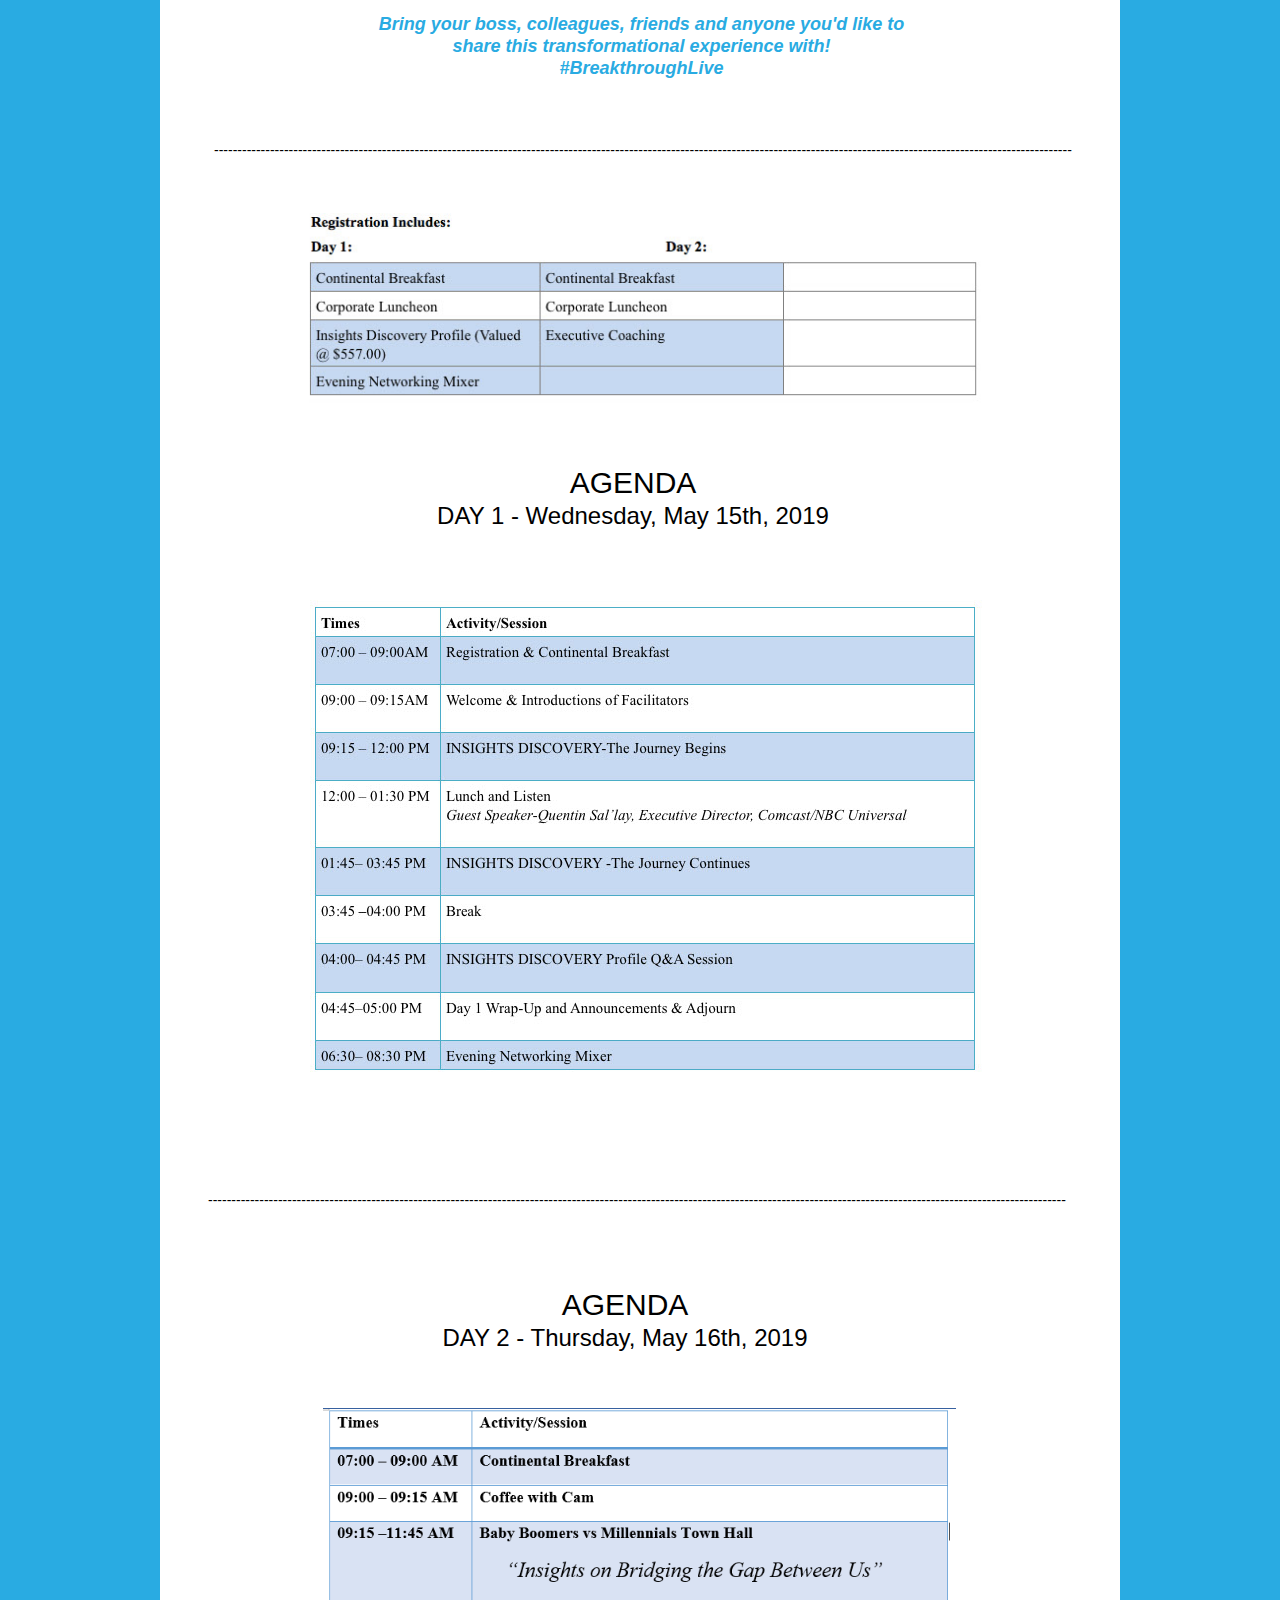
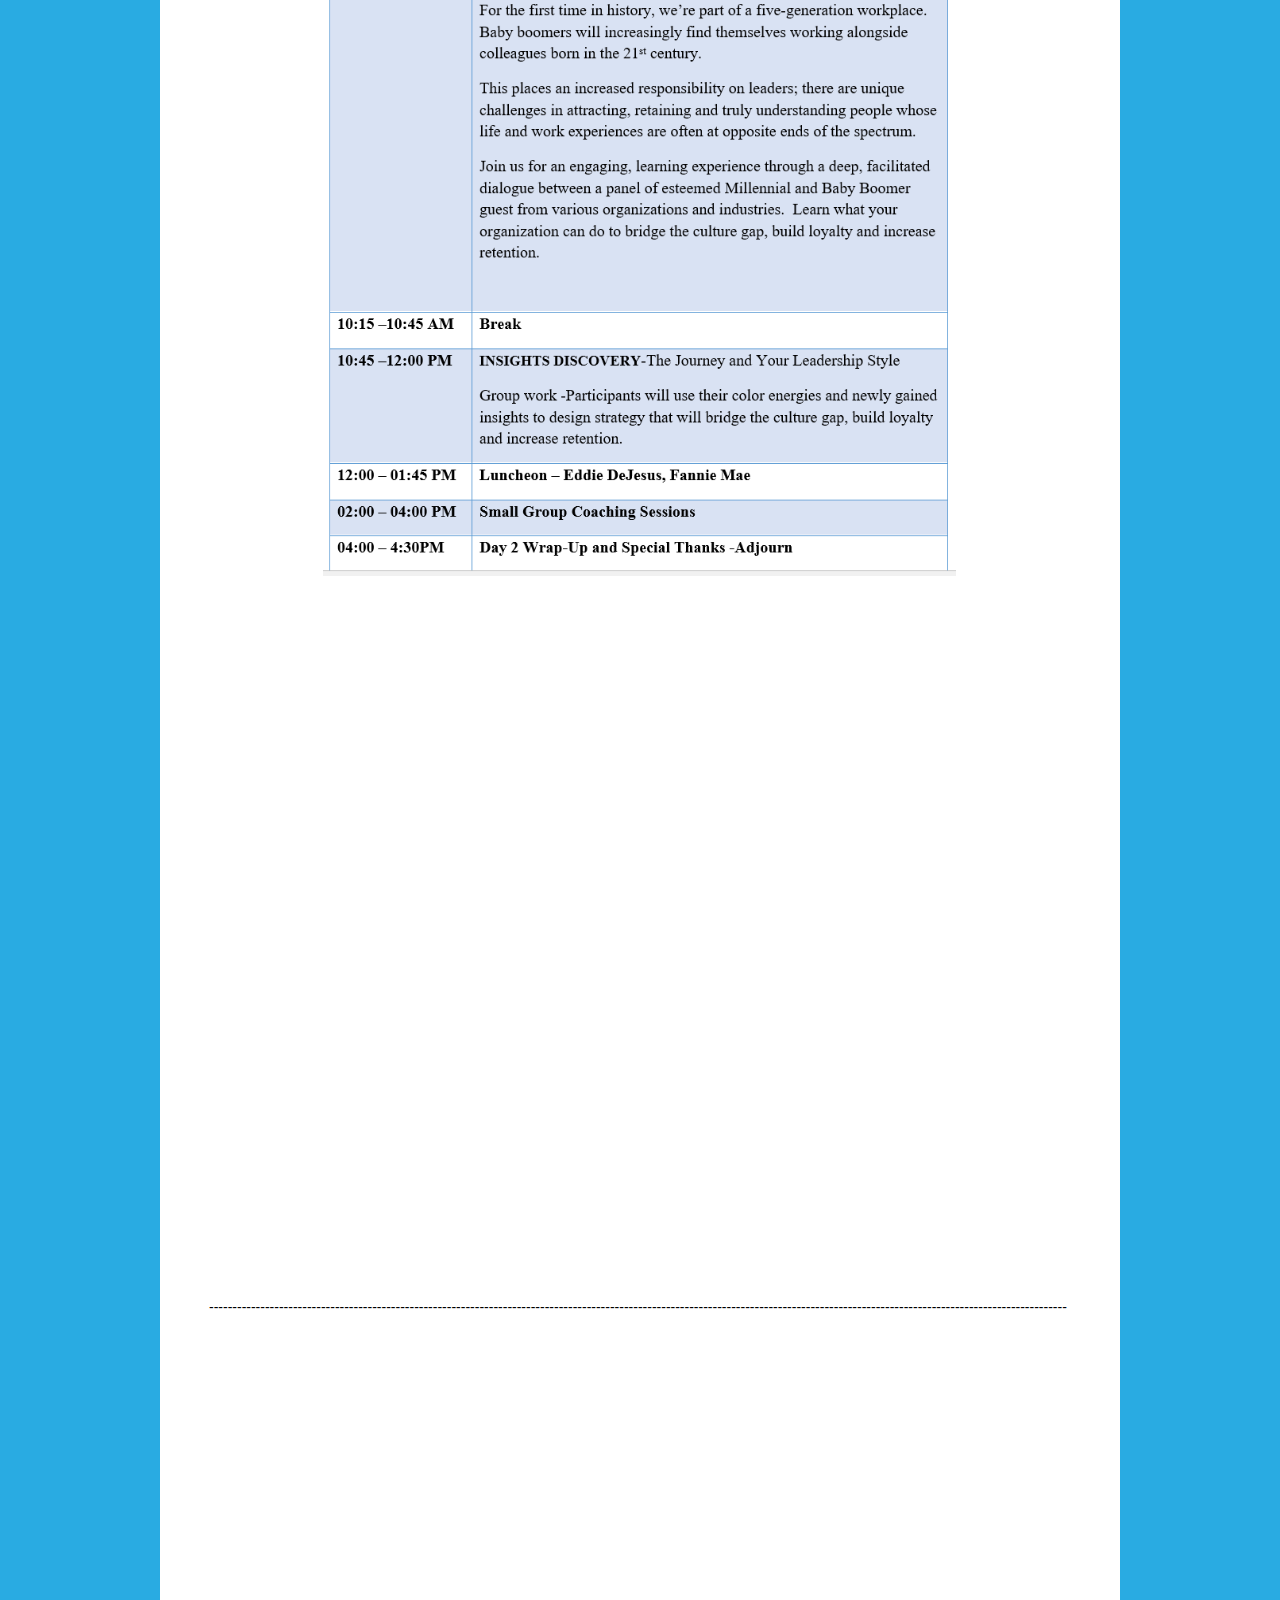
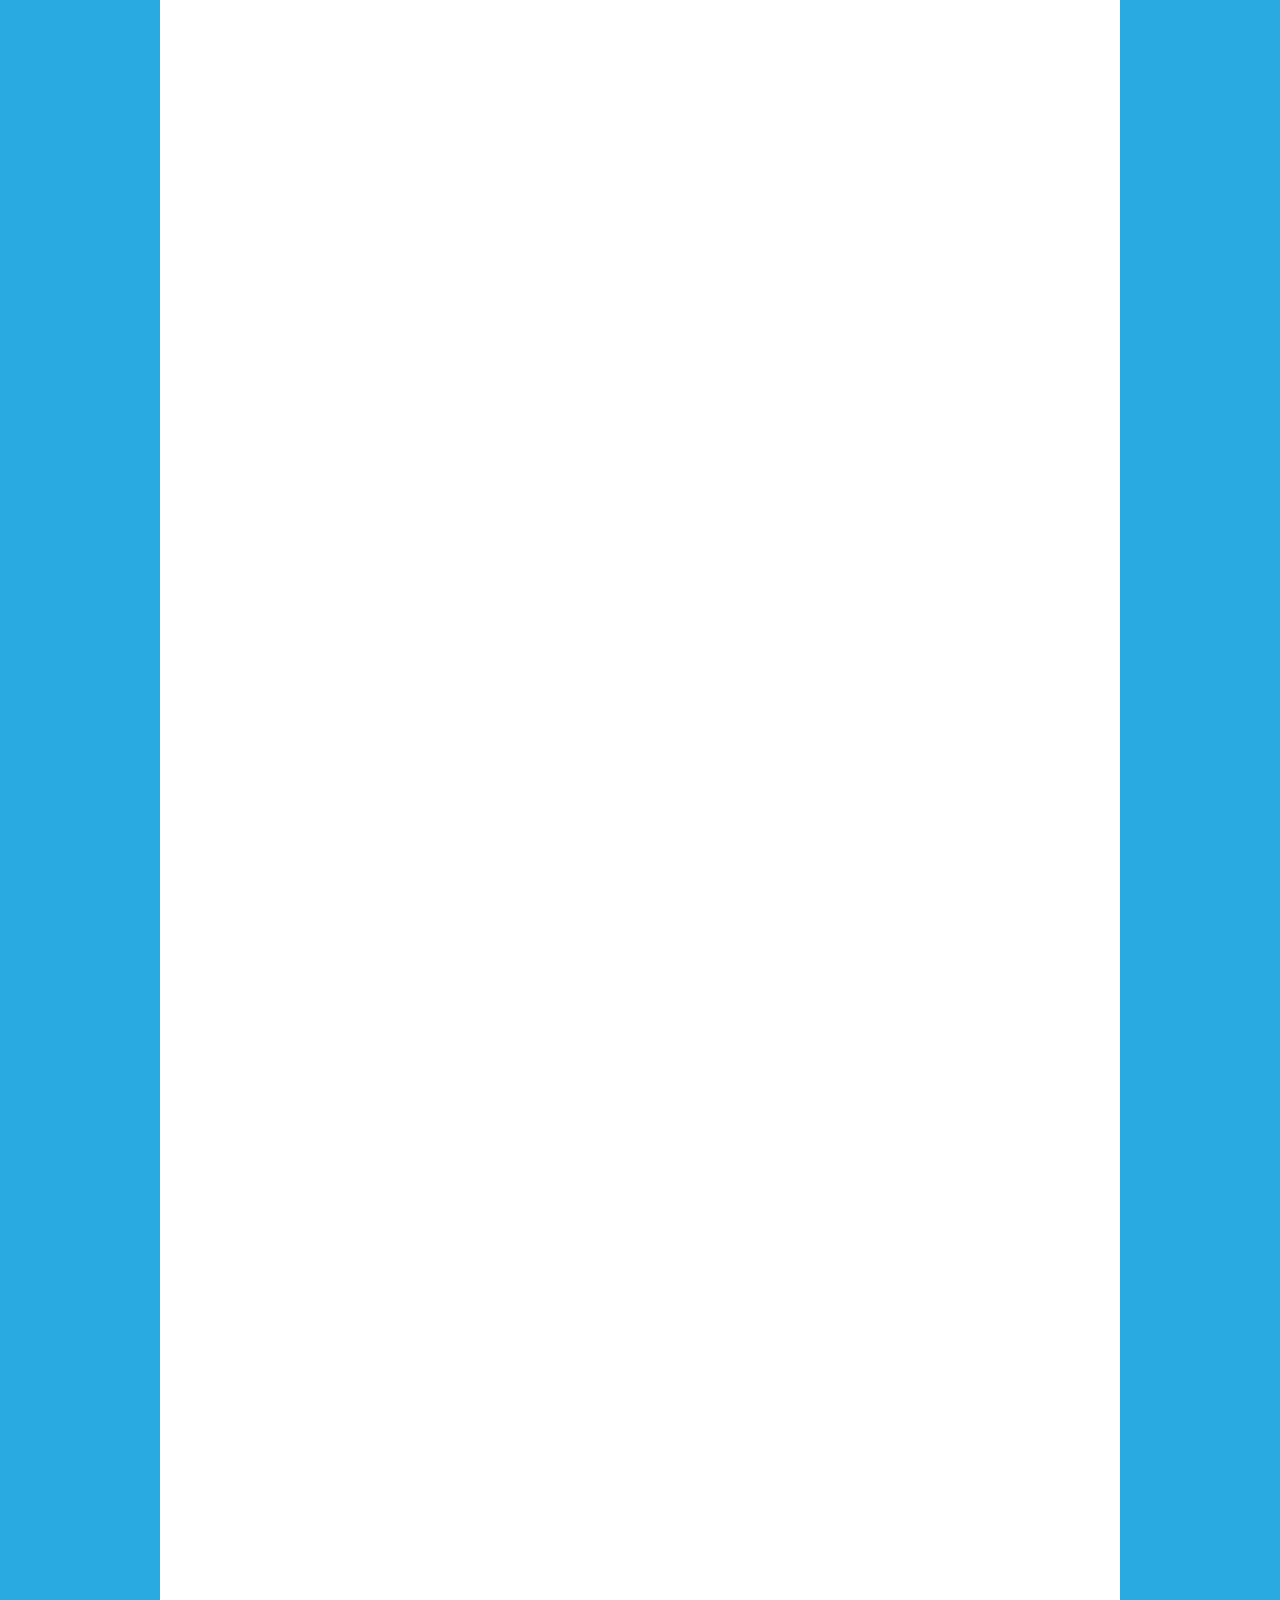
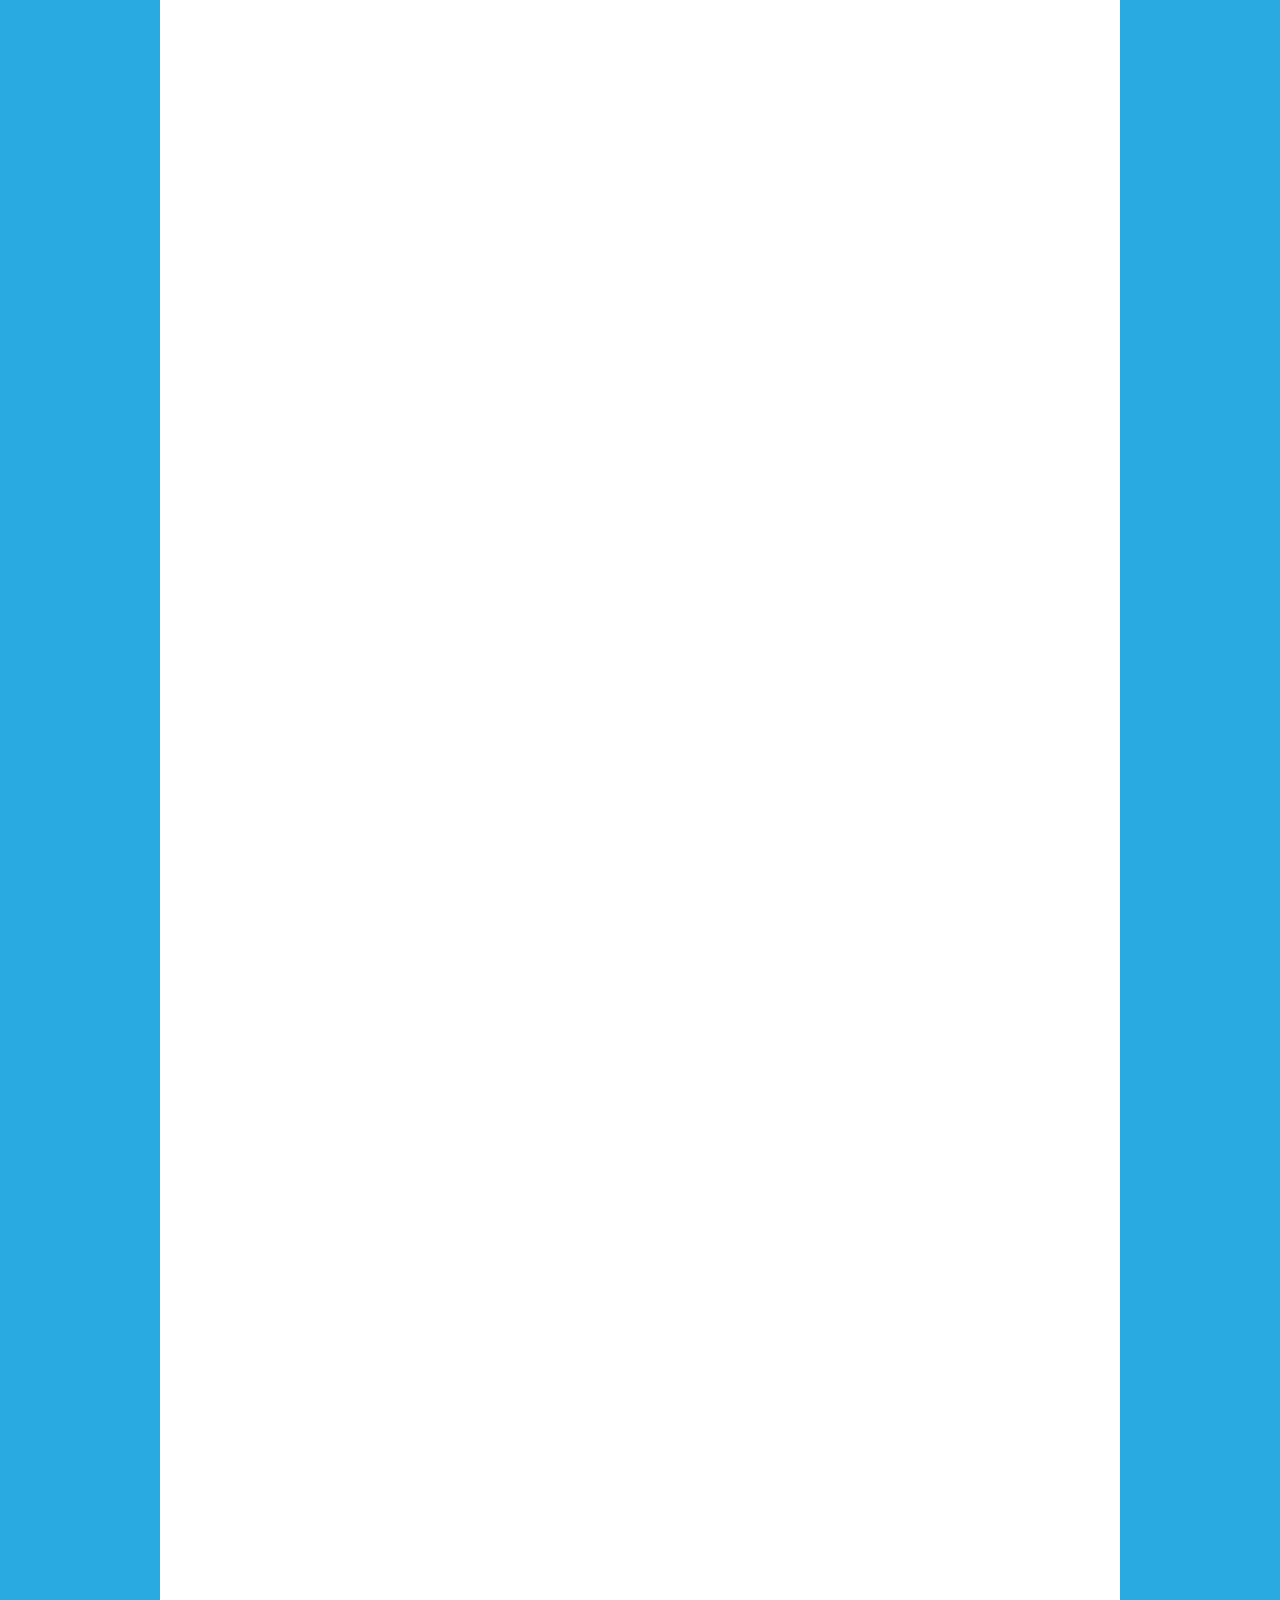
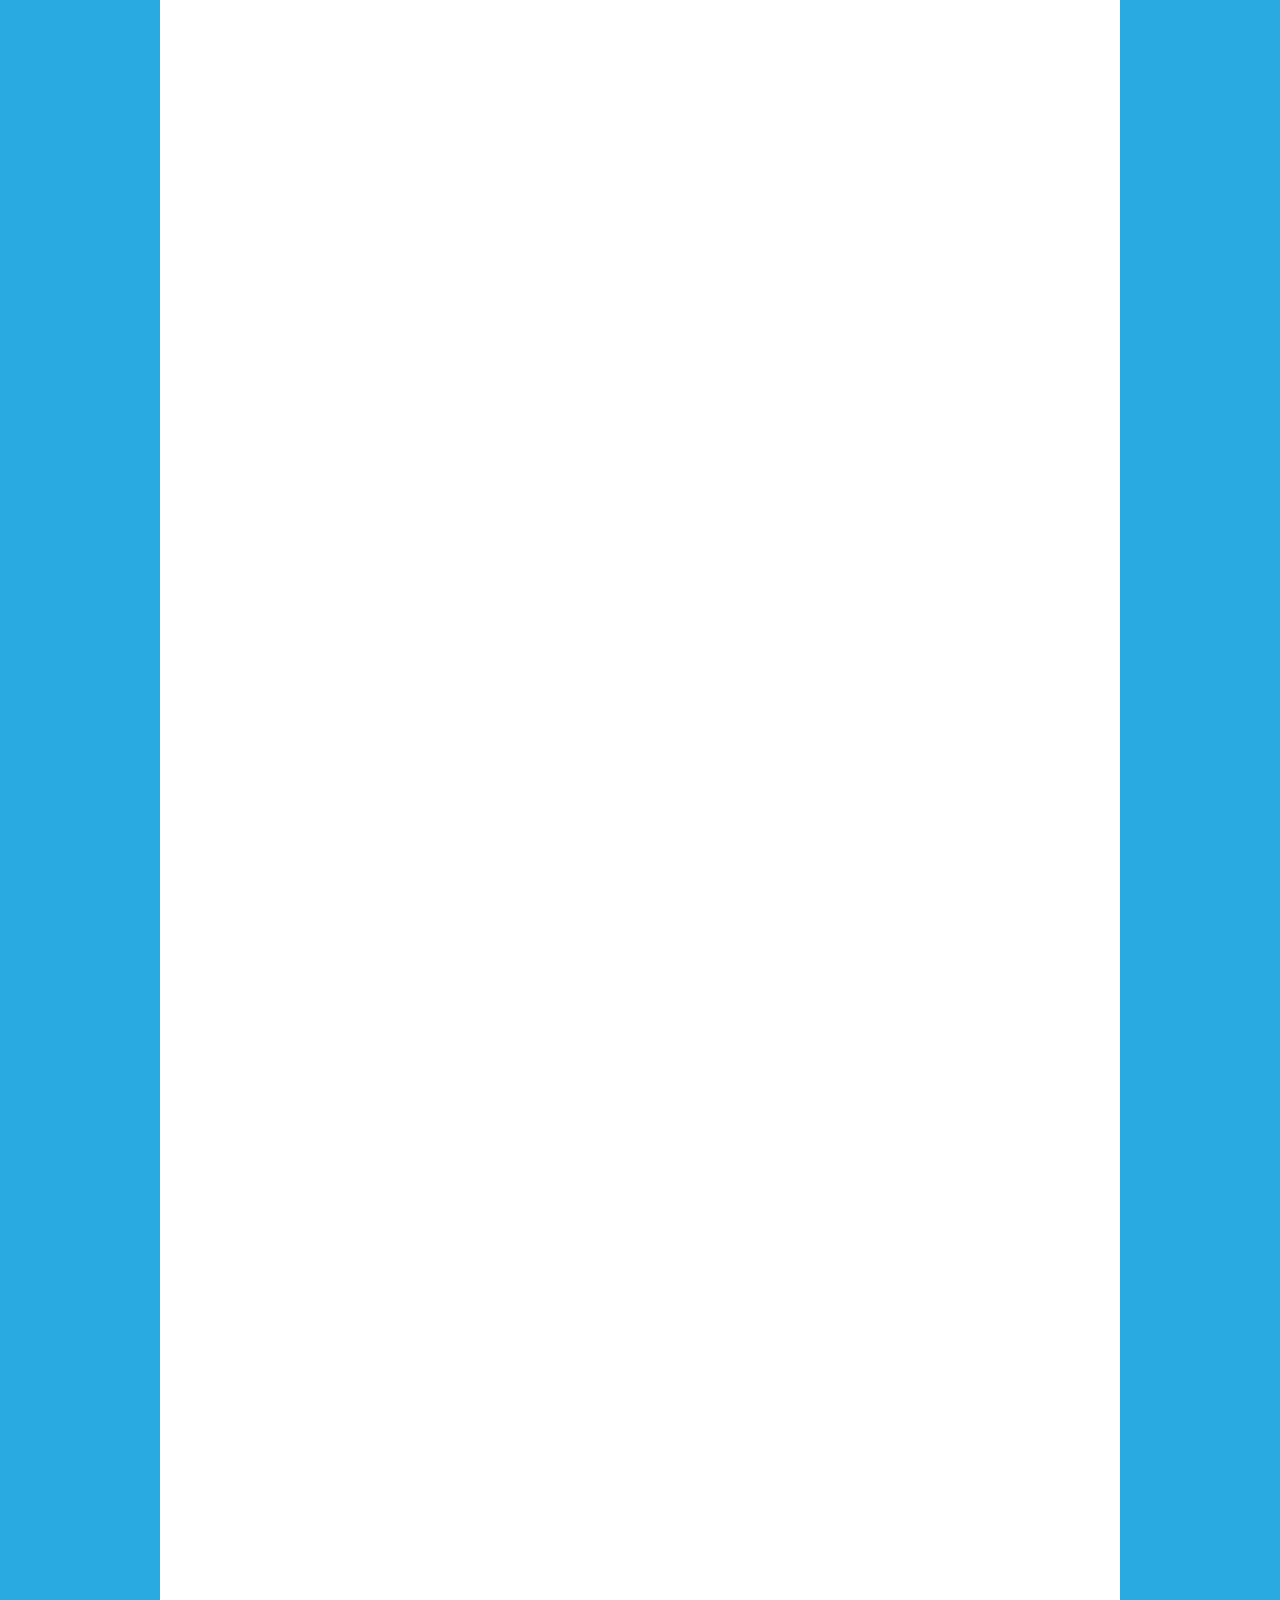
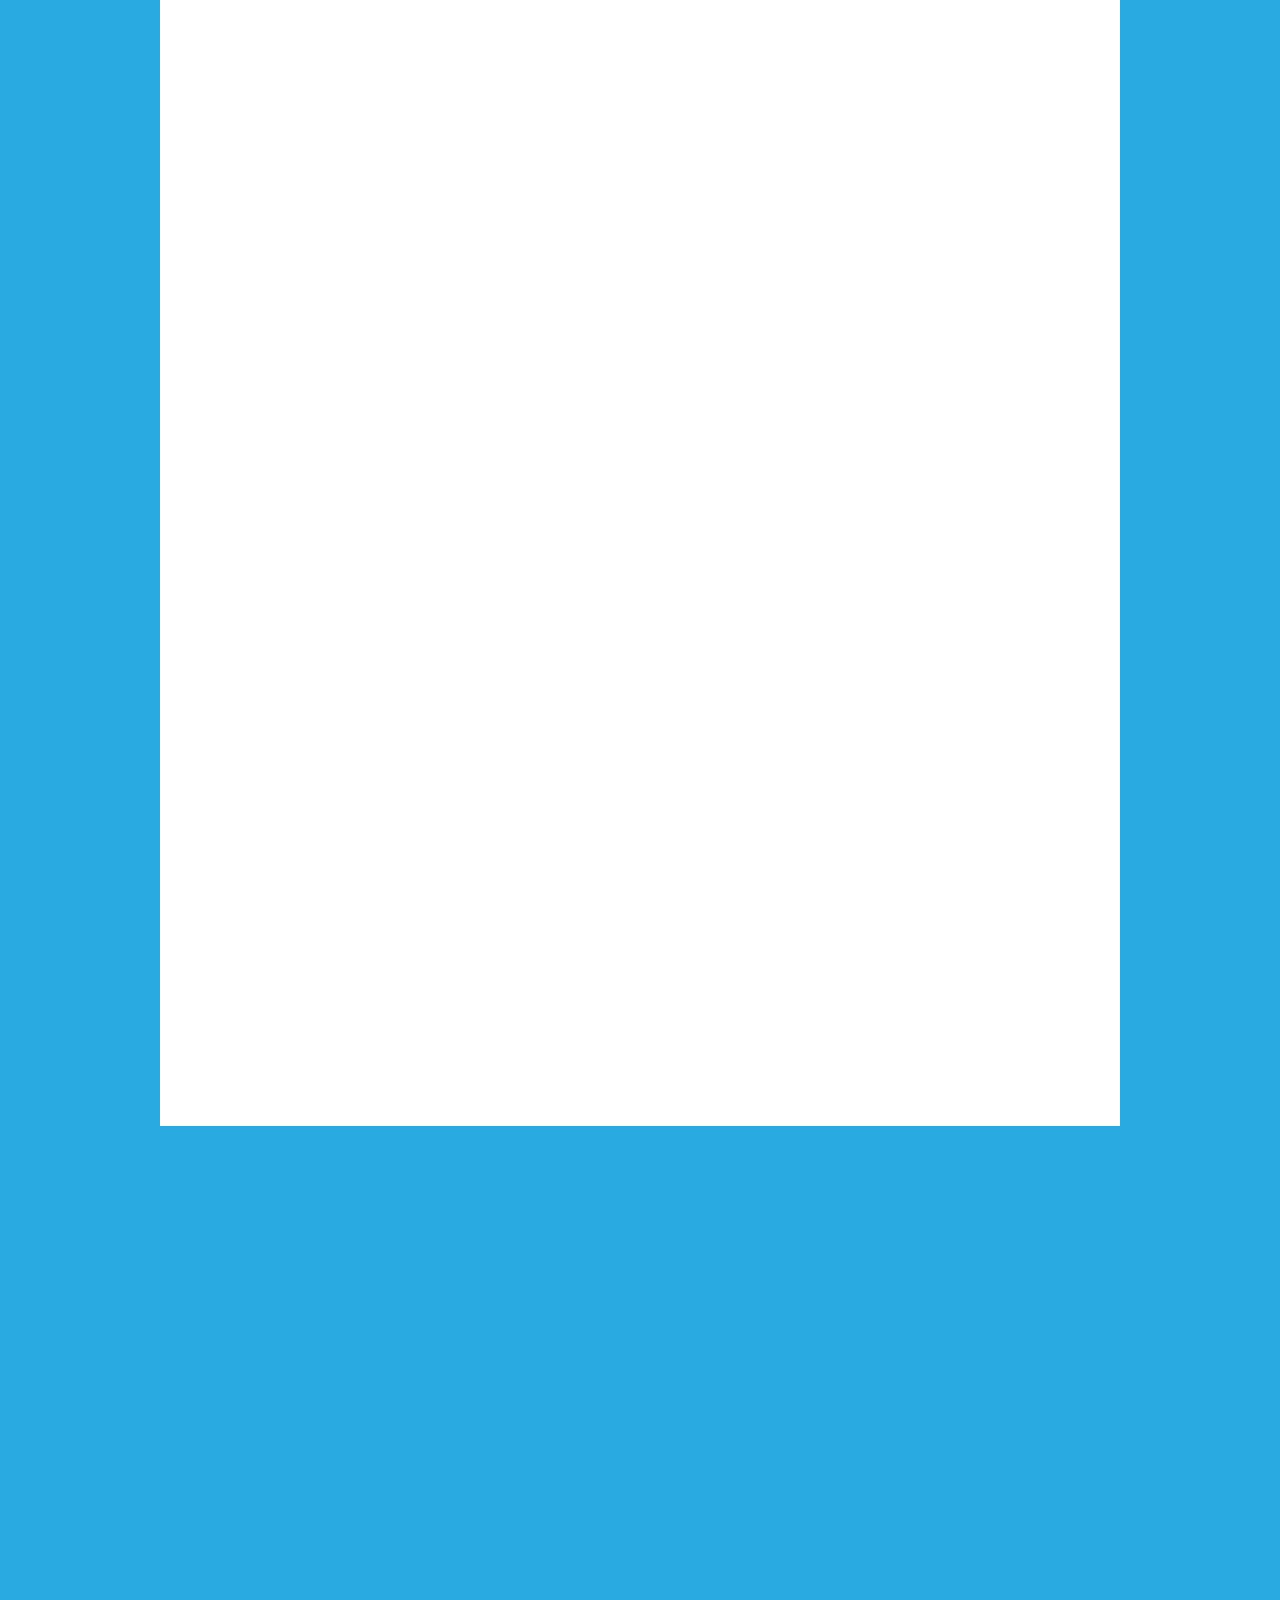
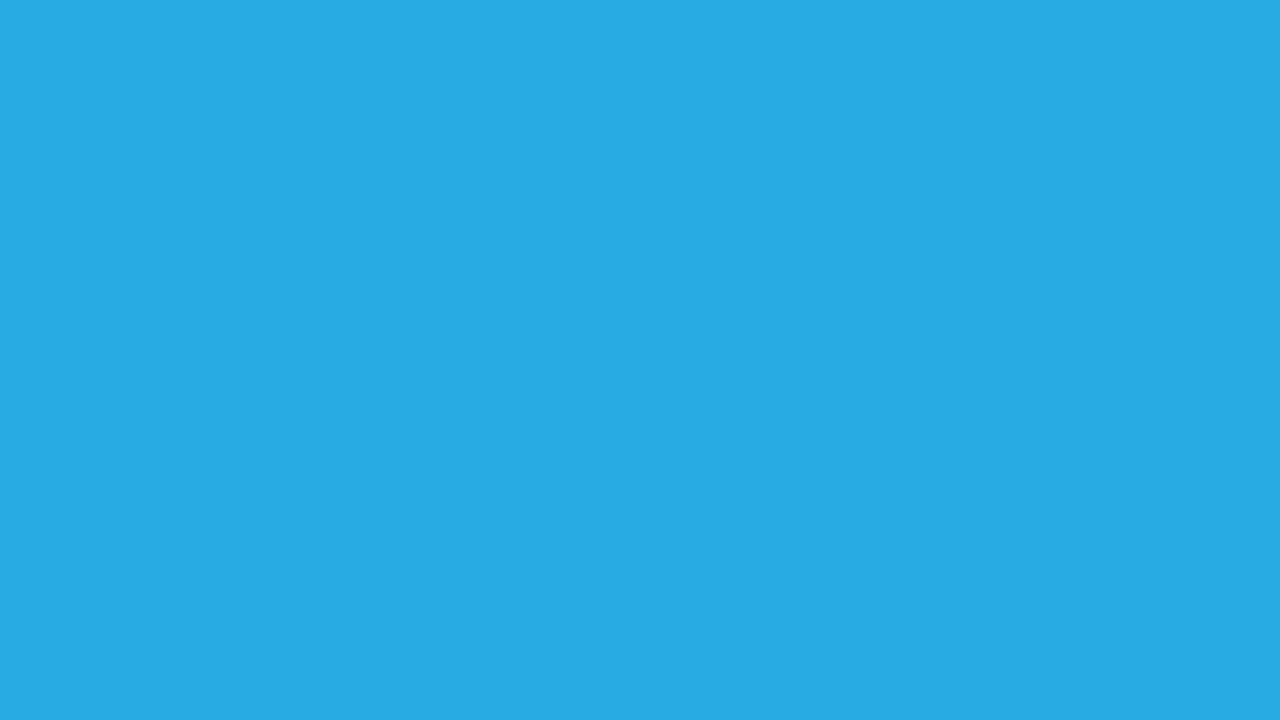
==== commit a330b9bb: "day 2" ====
--- a/agenda.html
+++ b/agenda.html
@@ -137,7 +137,7 @@
      <p id="u6133-4">DAY 2 - Thursday, May 16th, 2019</p>
     </div>
     <div class="clip_frame colelem" id="u7903"><!-- image -->
-     <img class="block" id="u7903_img" src="images/new%202nd%20.jpg?crc=4142140698" alt="" width="633" height="768"/>
+     <img class="block" id="u7903_img" src="images/two.png?crc=4142140698" alt="" width="633" height="768"/>
     </div>
     <div class="clearfix colelem" id="u6147-5" data-IBE-flags="txtStyleSrc"><!-- content -->
      <p>&nbsp;</p>
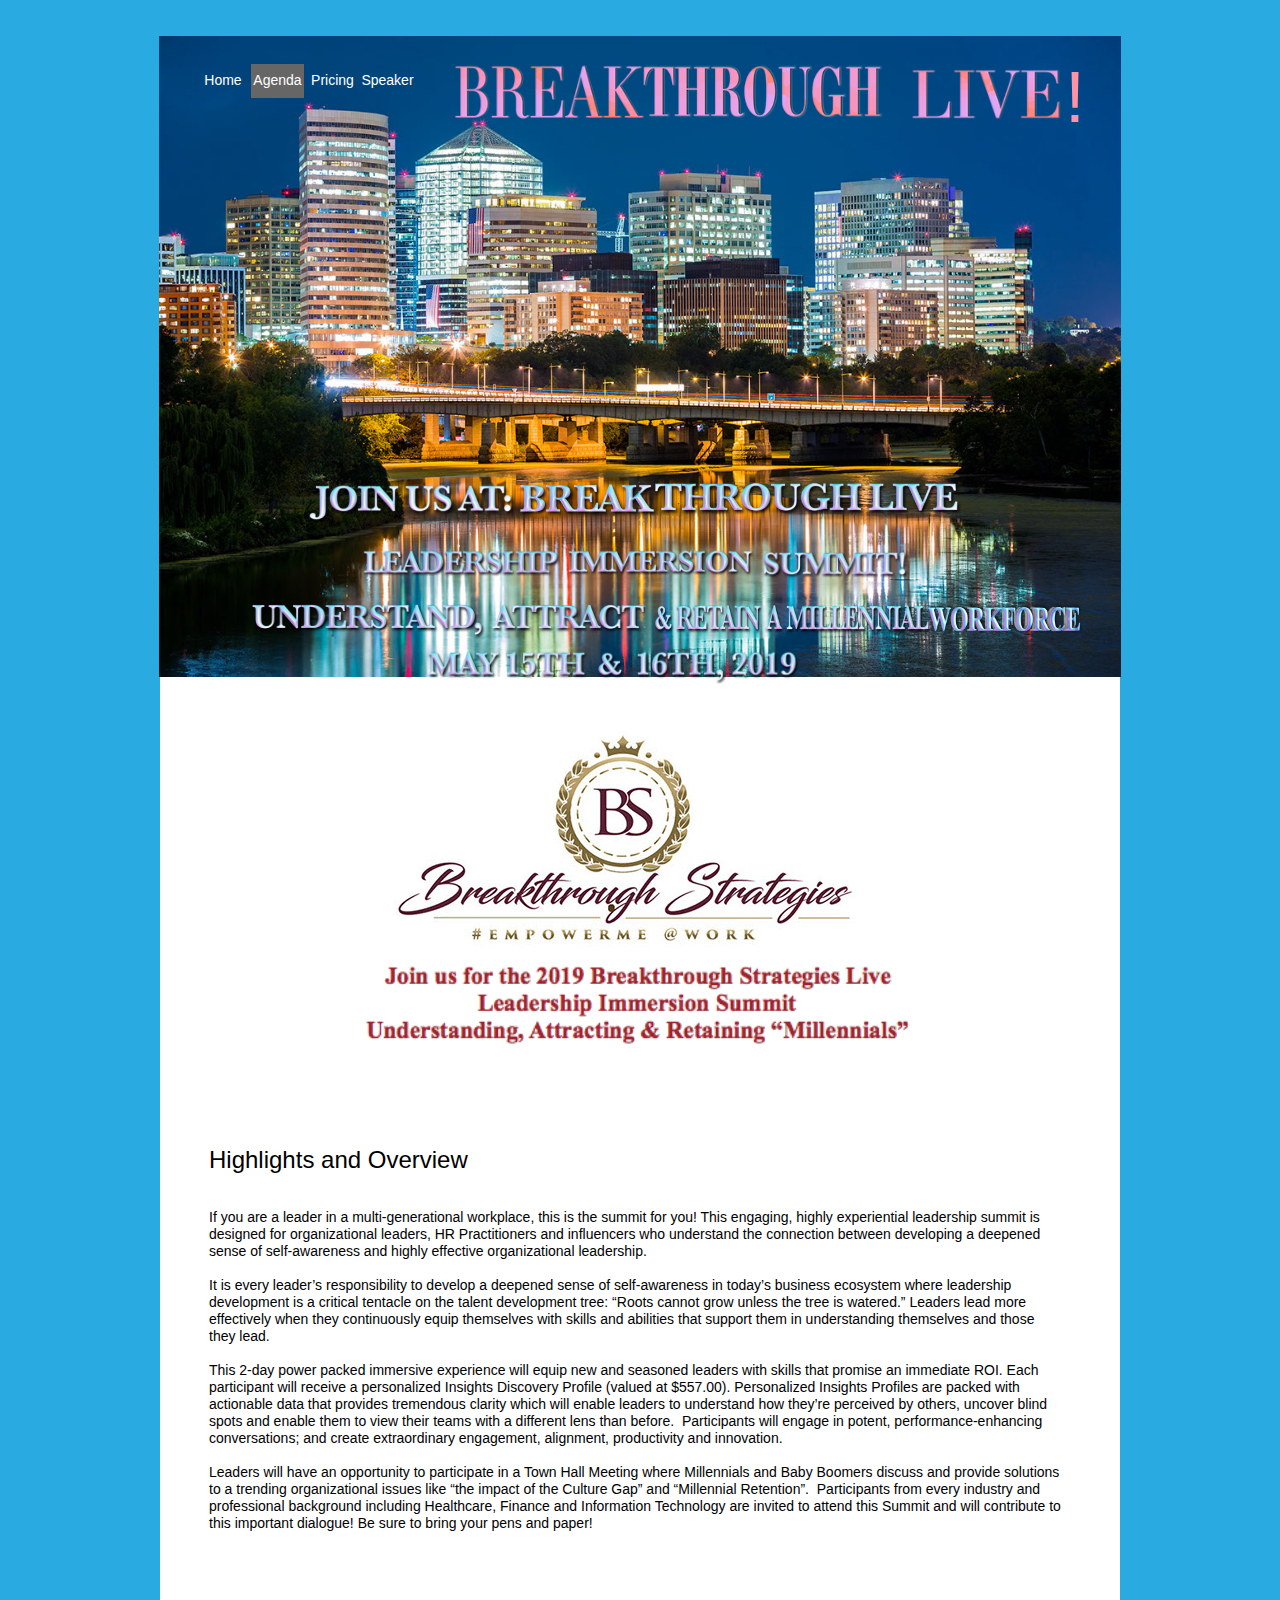
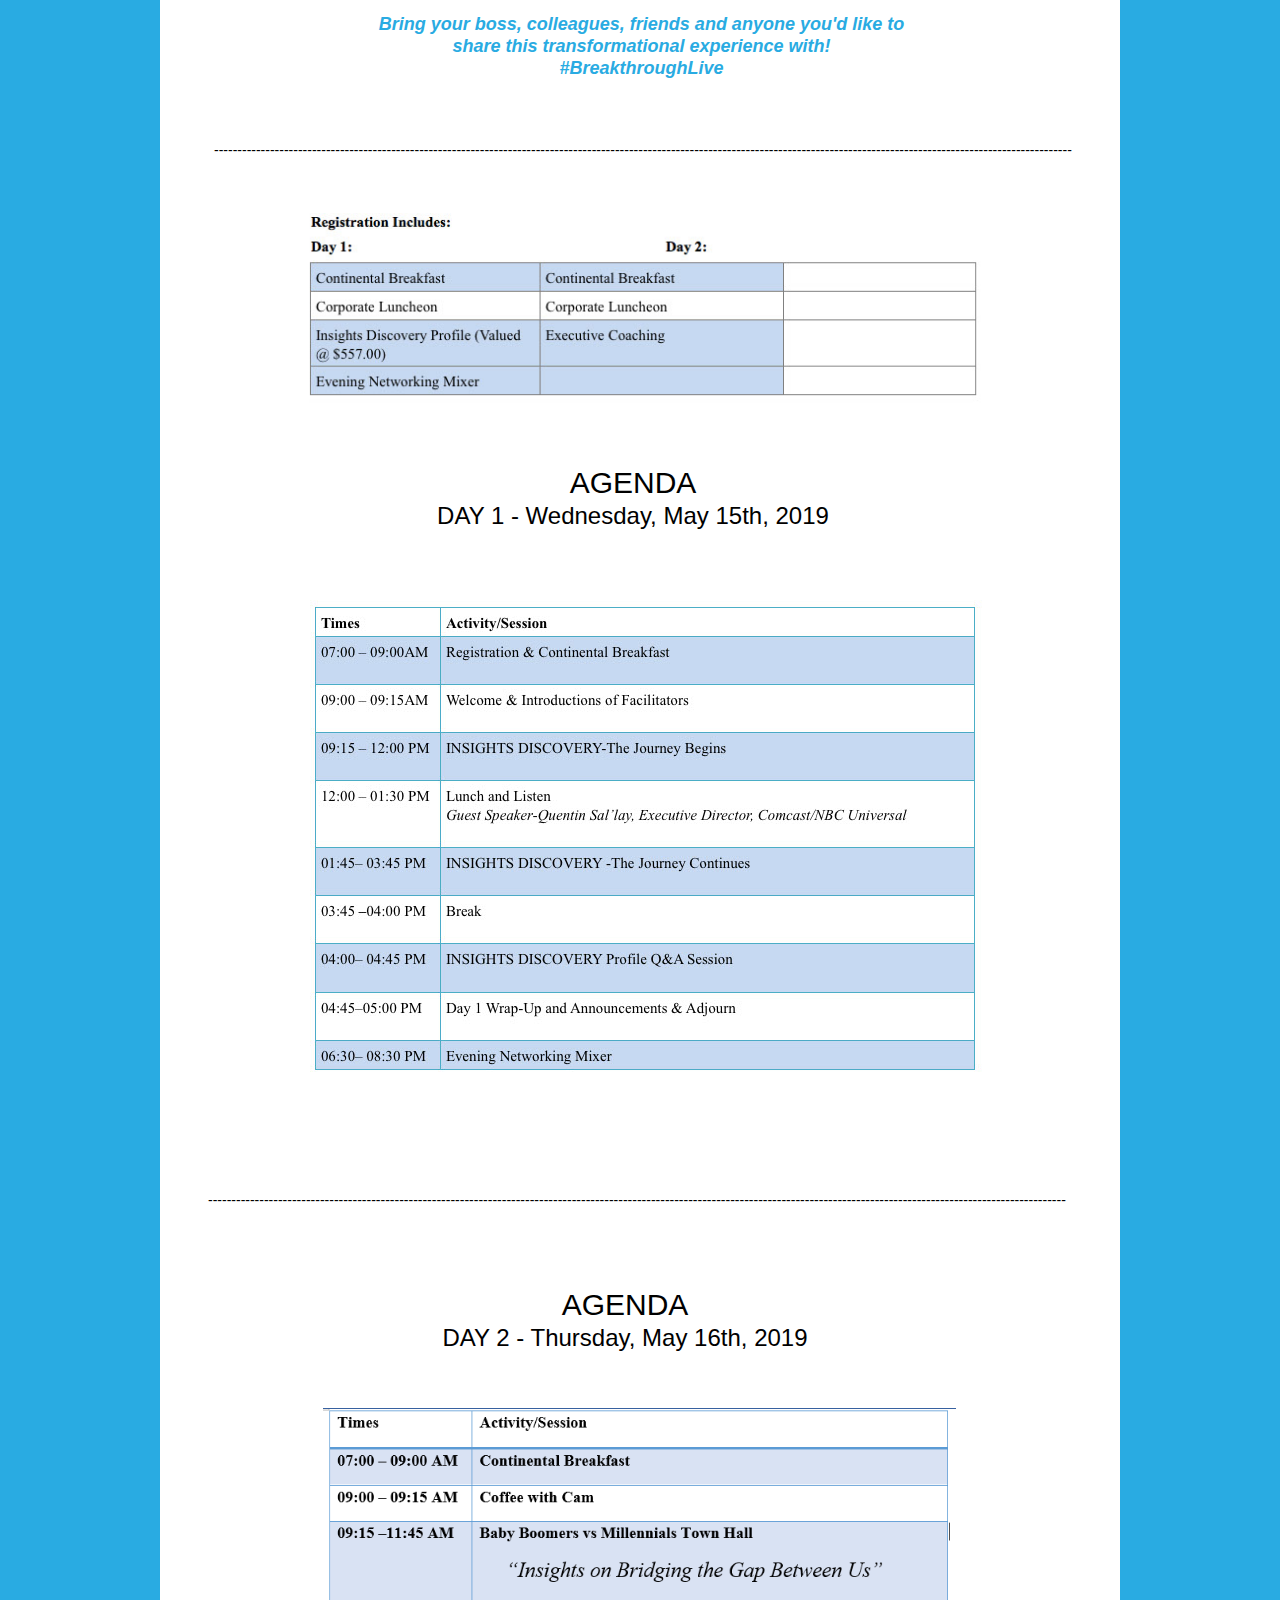
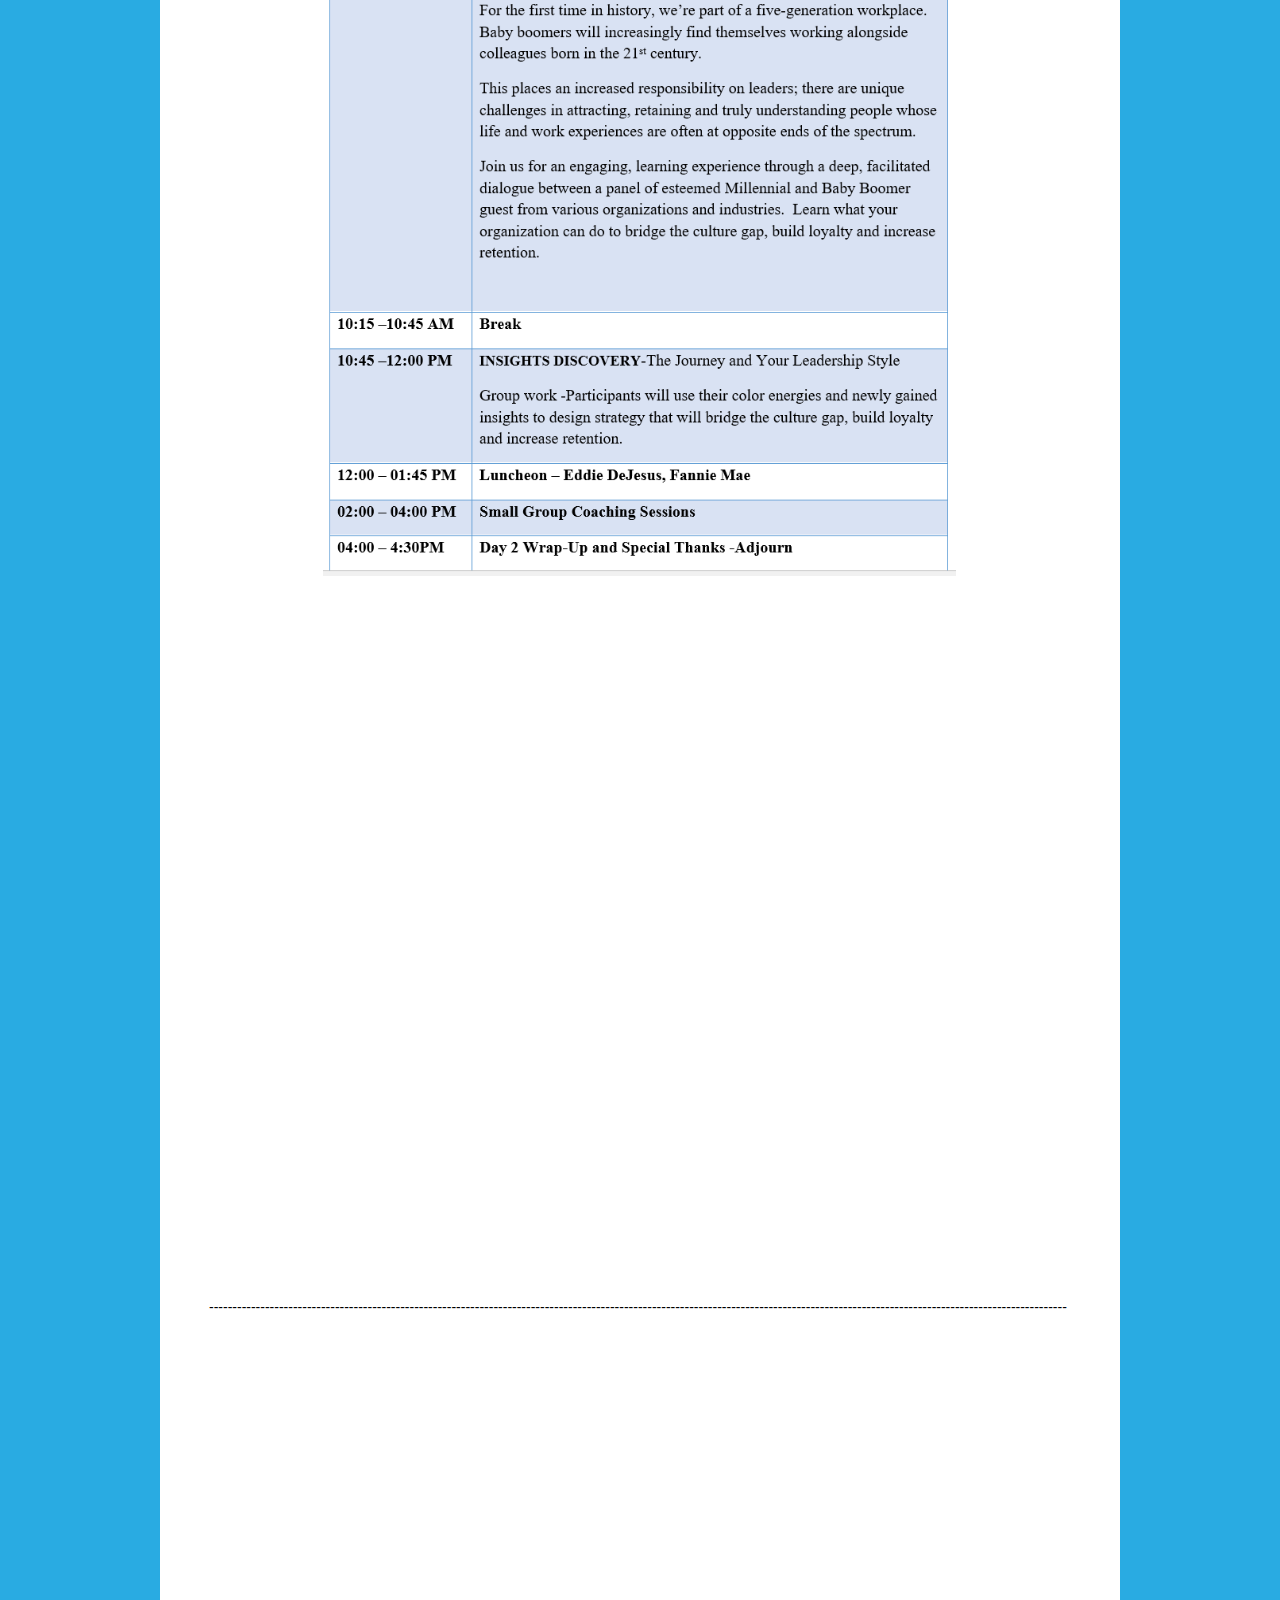
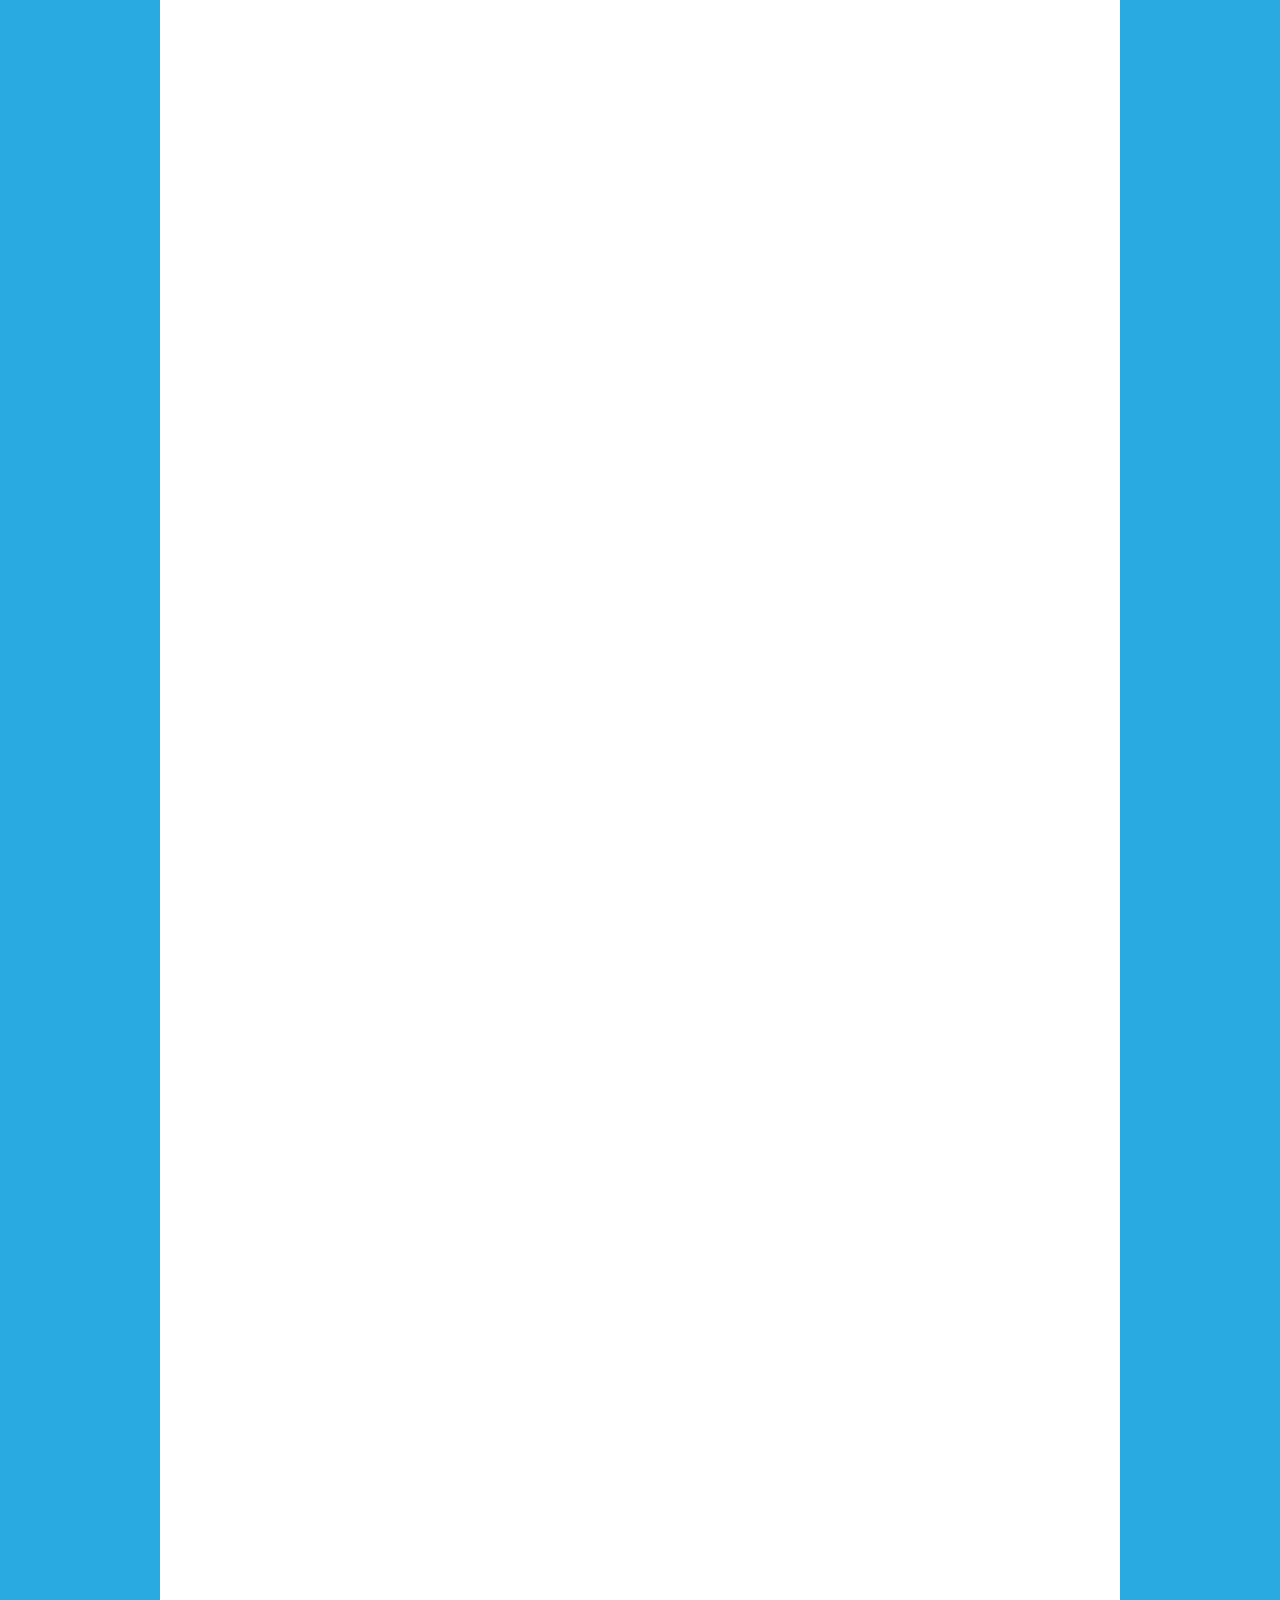
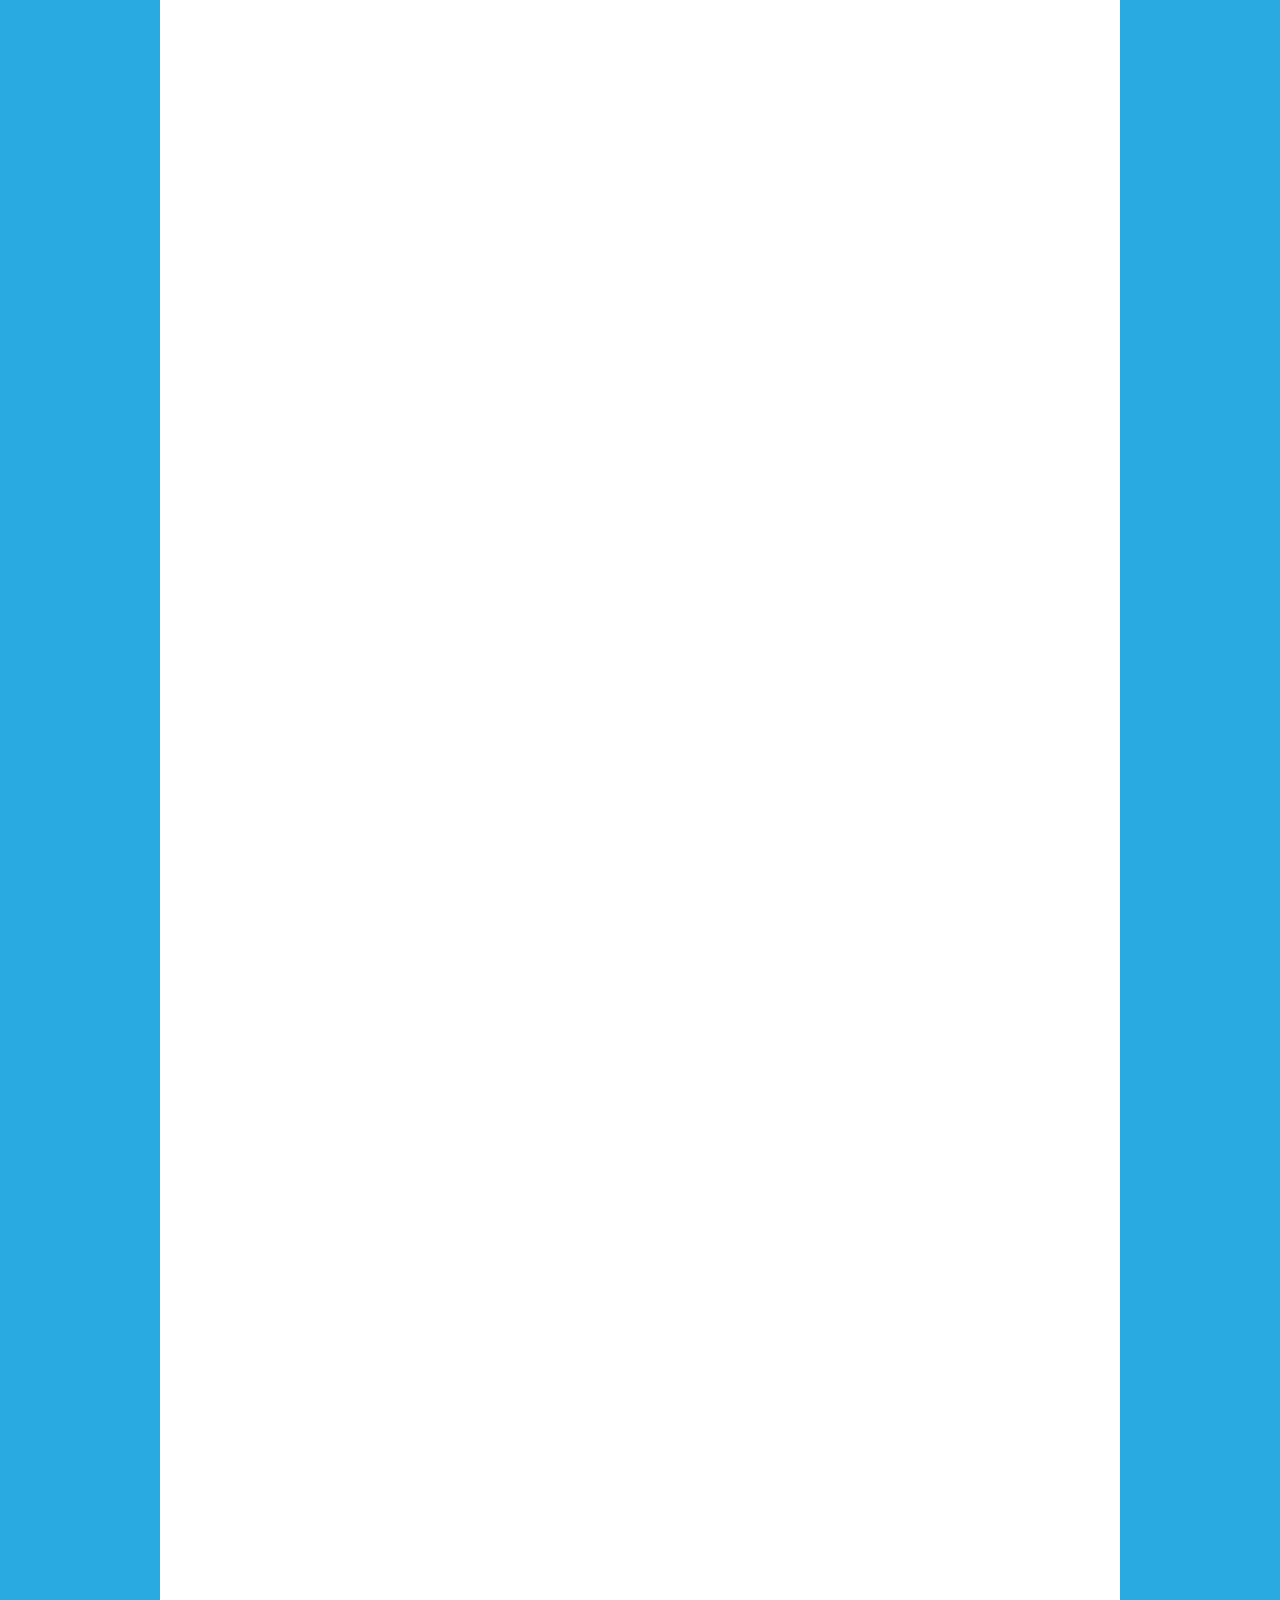
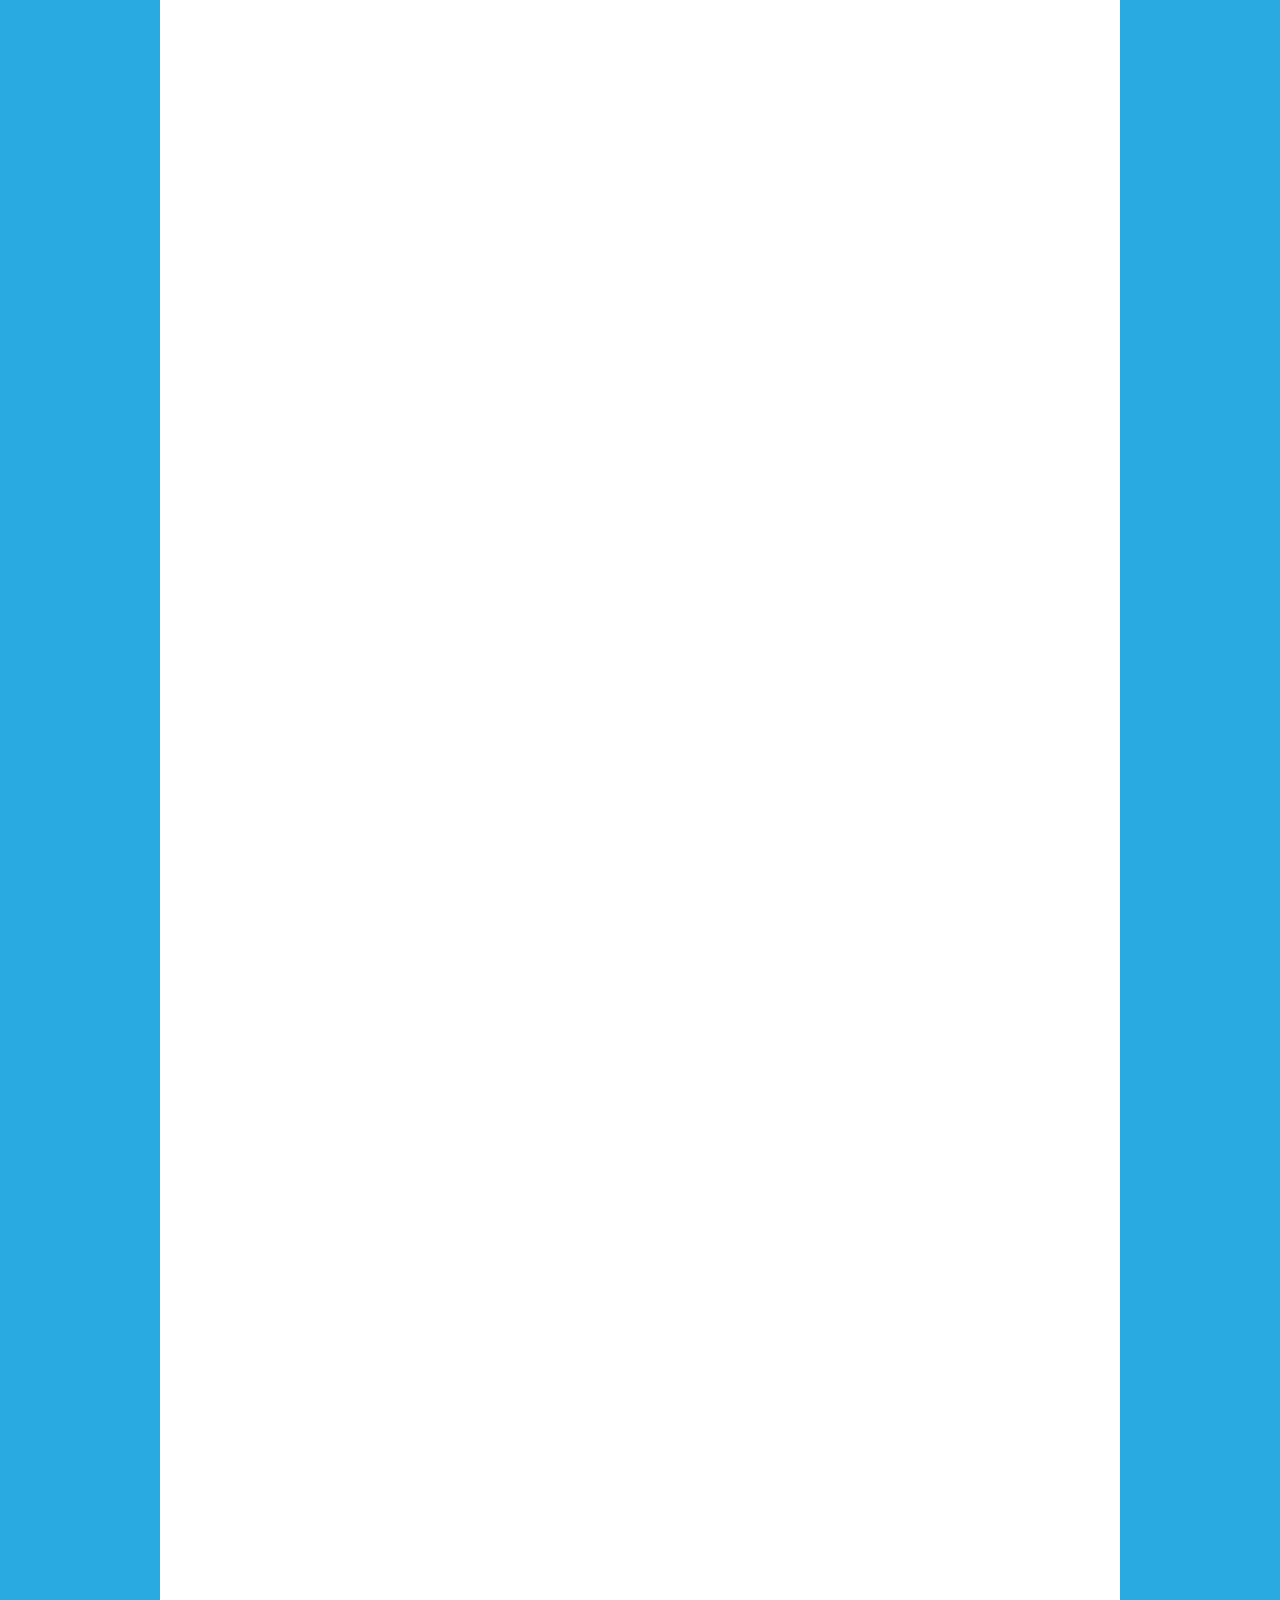
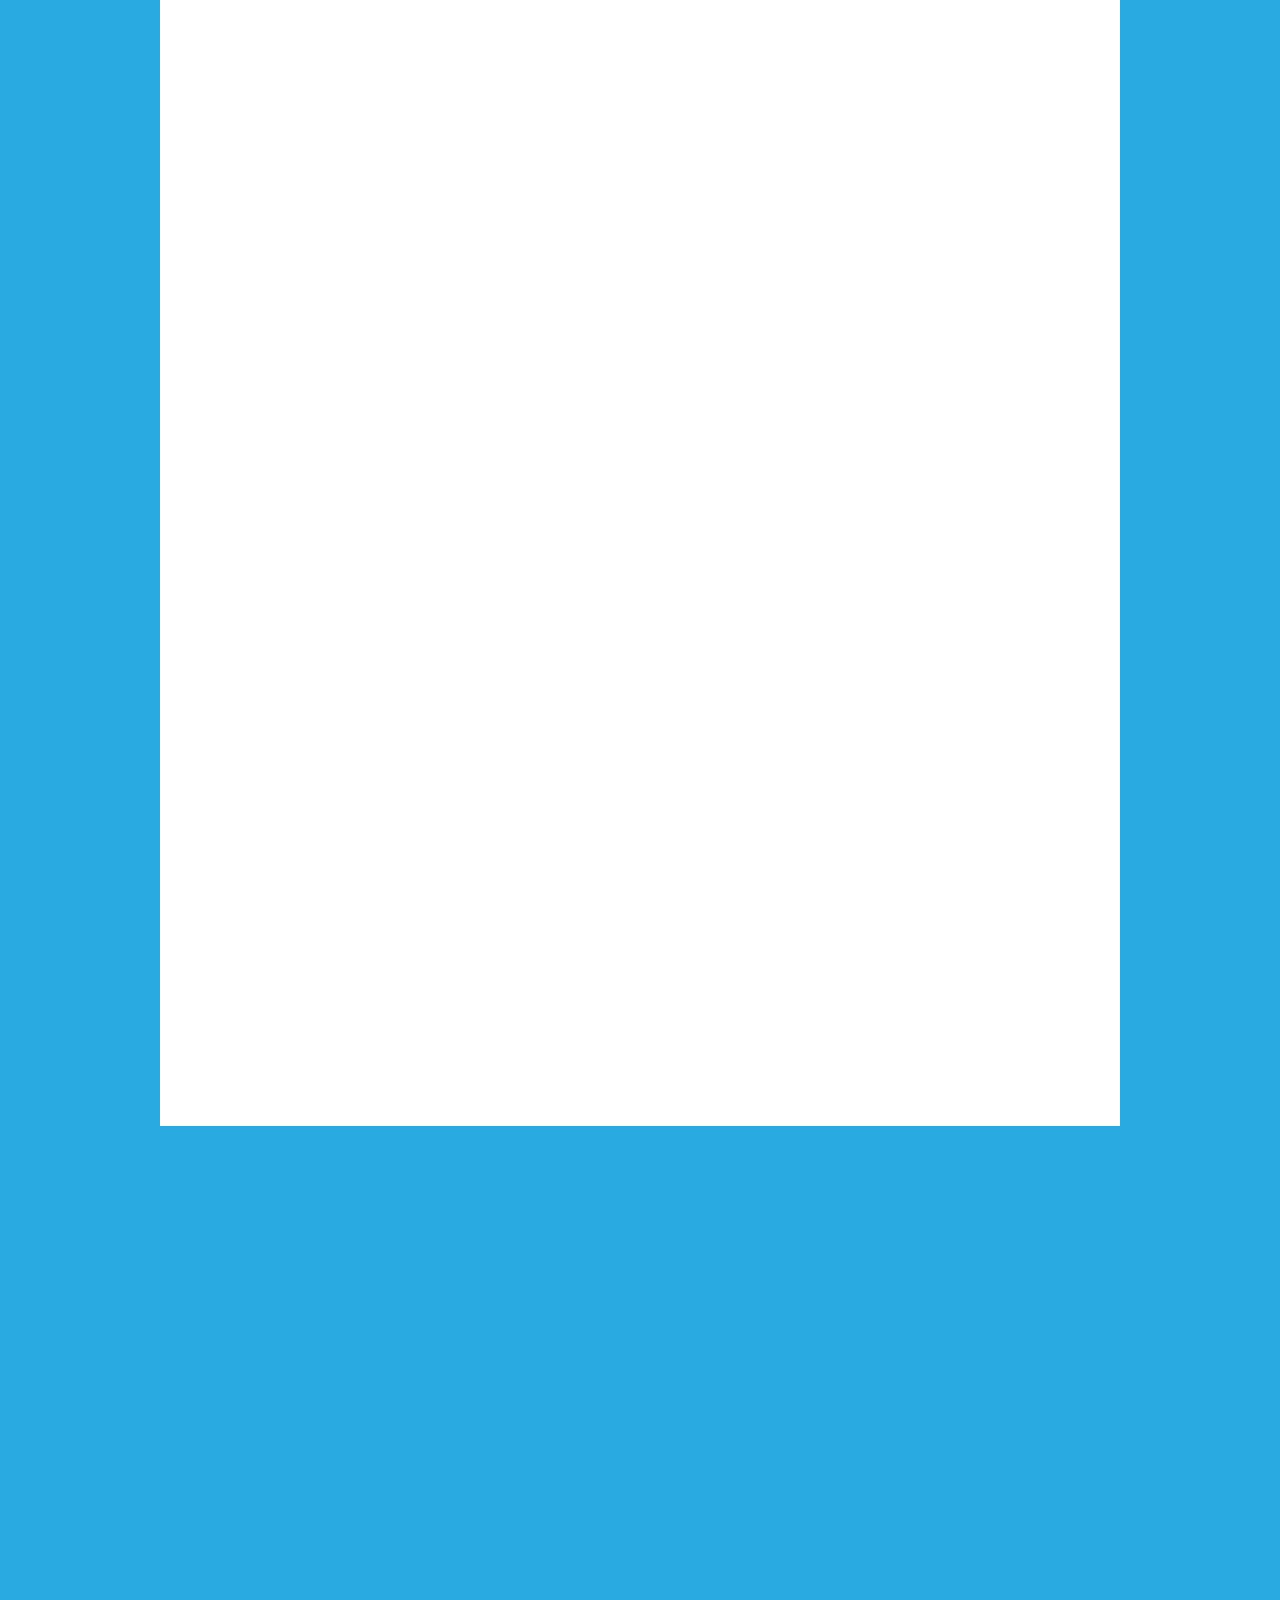
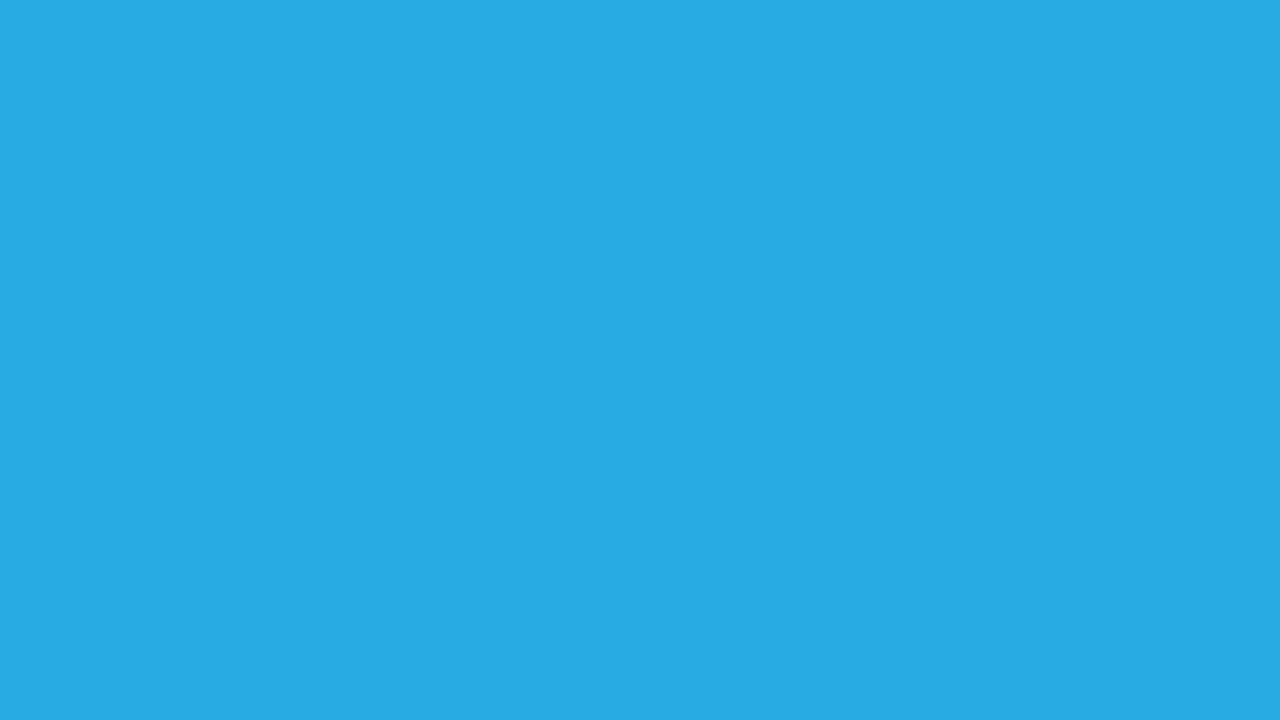
==== commit 2329b226: "fixes" ====
--- a/agenda.html
+++ b/agenda.html
@@ -75,12 +75,18 @@
      <div class="clip_frame grpelem" id="u7226"><!-- image -->
       <img class="block" id="u7226_img" src="images/pasted%20image%20626x128.png?crc=3892463610" alt="" width="153" height="31"/>
      </div>
+     
+
+    
      <div class="clip_frame grpelem" id="u7228"><!-- image -->
-      <img class="block" id="u7228_img" src="images/pasted%20image%202131x153.png?crc=3977604377" alt="" width="461" height="33"/>
+      <img class="block" id="u7171_img" src="images/Understand_attract.png?crc=3977604377" alt="" width="510" height="39"/>
      </div>
-     <div class="clip_frame grpelem" id="u7230"><!-- image -->
-      <img class="block" id="u7230_img" src="images/pasted%20image%201858x131.png?crc=3891145850" alt="" width="385" height="27"/>
+     <div class="clip_frame grpelem" id="u7230" style="width: 452px; left: 489px;"><!-- image -->
+      <img class="block" id="u7180_img" src="images/and.png?crc=3891145850" alt="" width="435" height="39"/>
      </div>
+     
+
+
      <div class="clip_frame grpelem" id="u7232"><!-- image -->
       <img class="block" id="u7232_img" src="images/pasted%20image%201597x156.png?crc=163975192" alt="" width="377" height="37"/>
      </div>
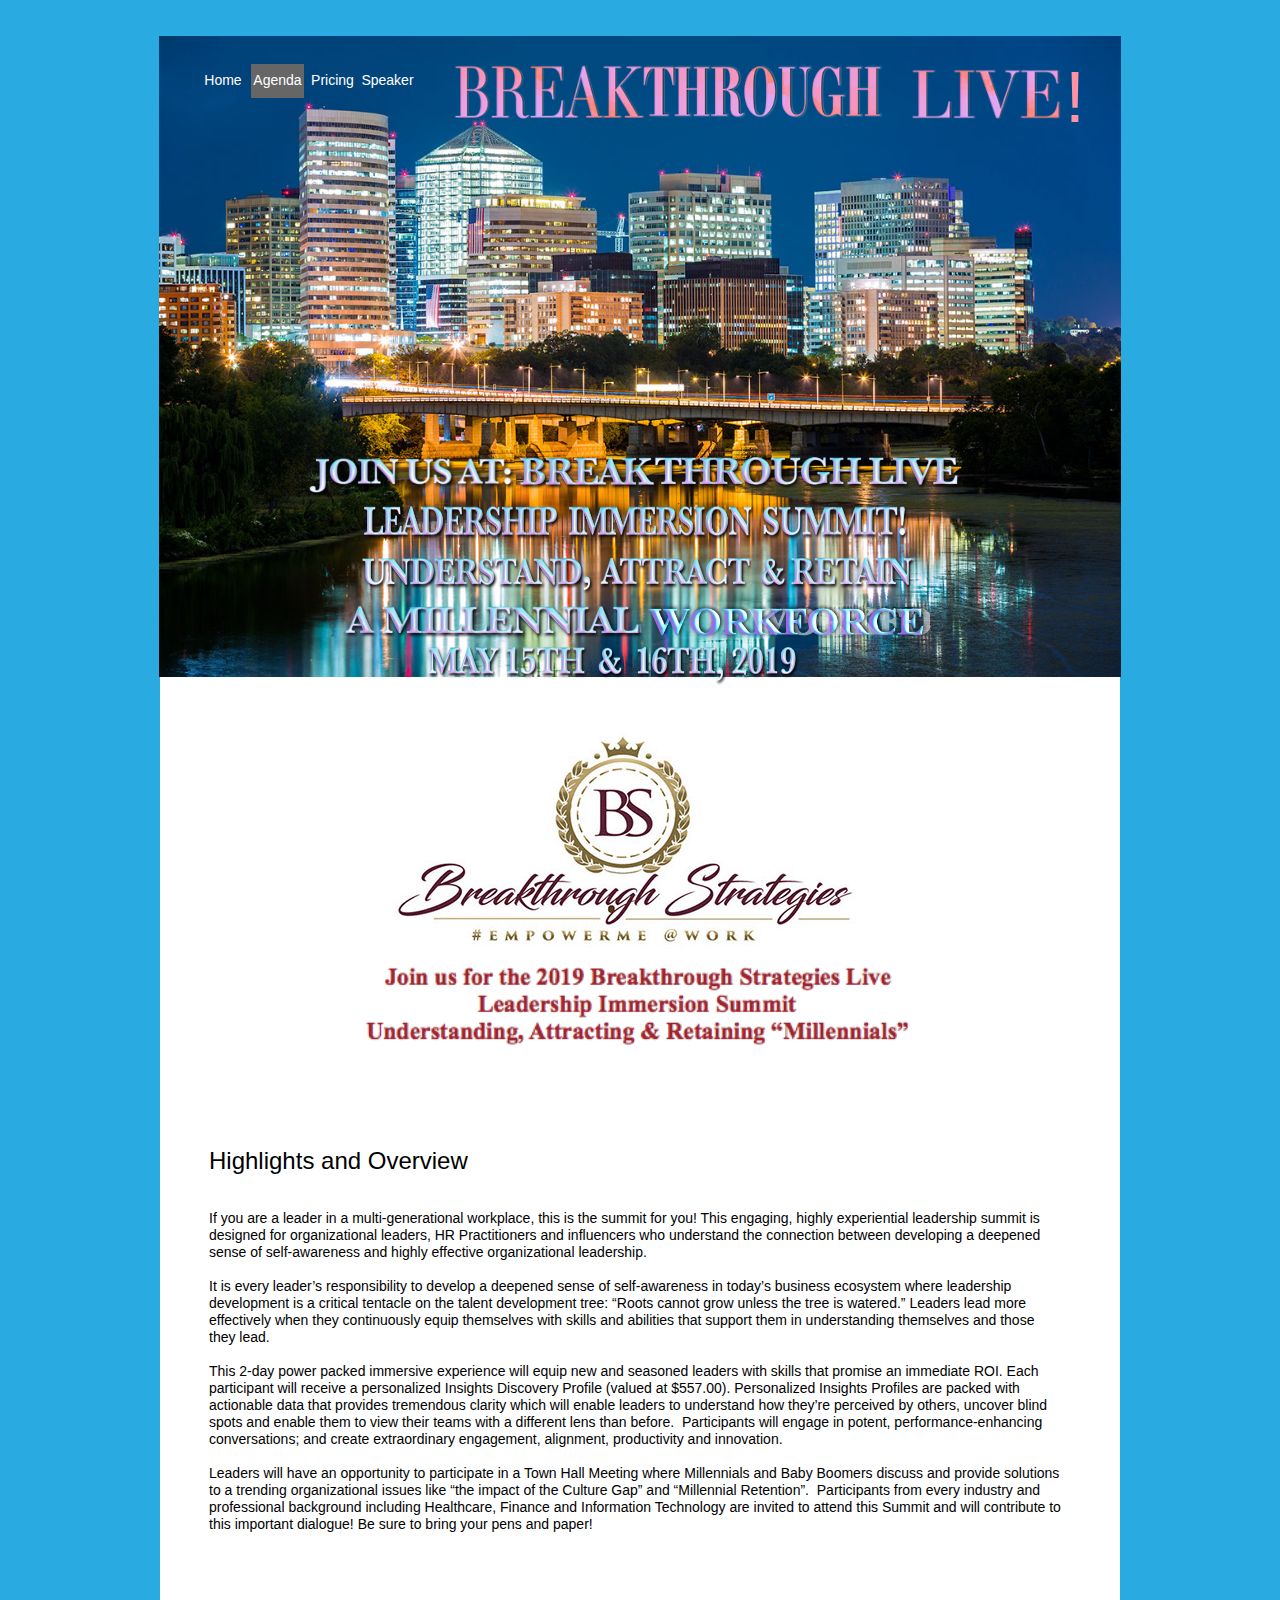
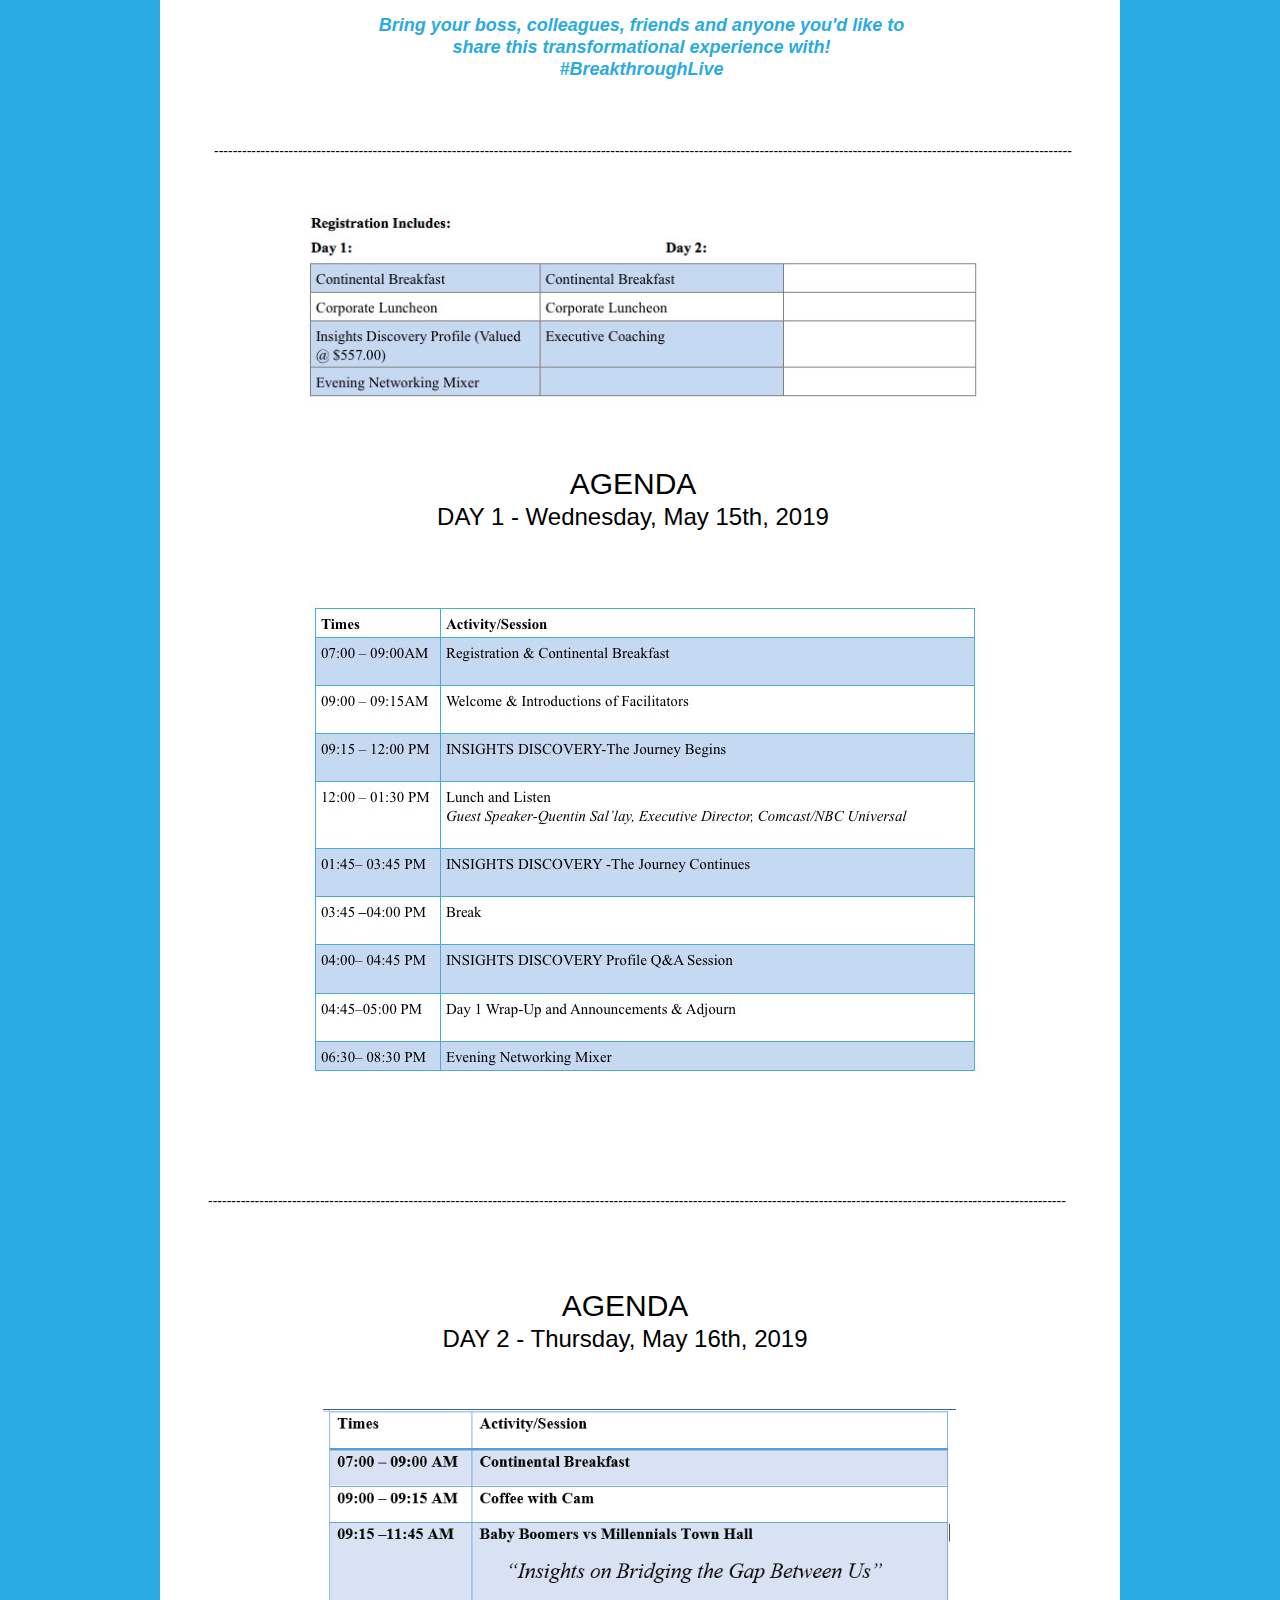
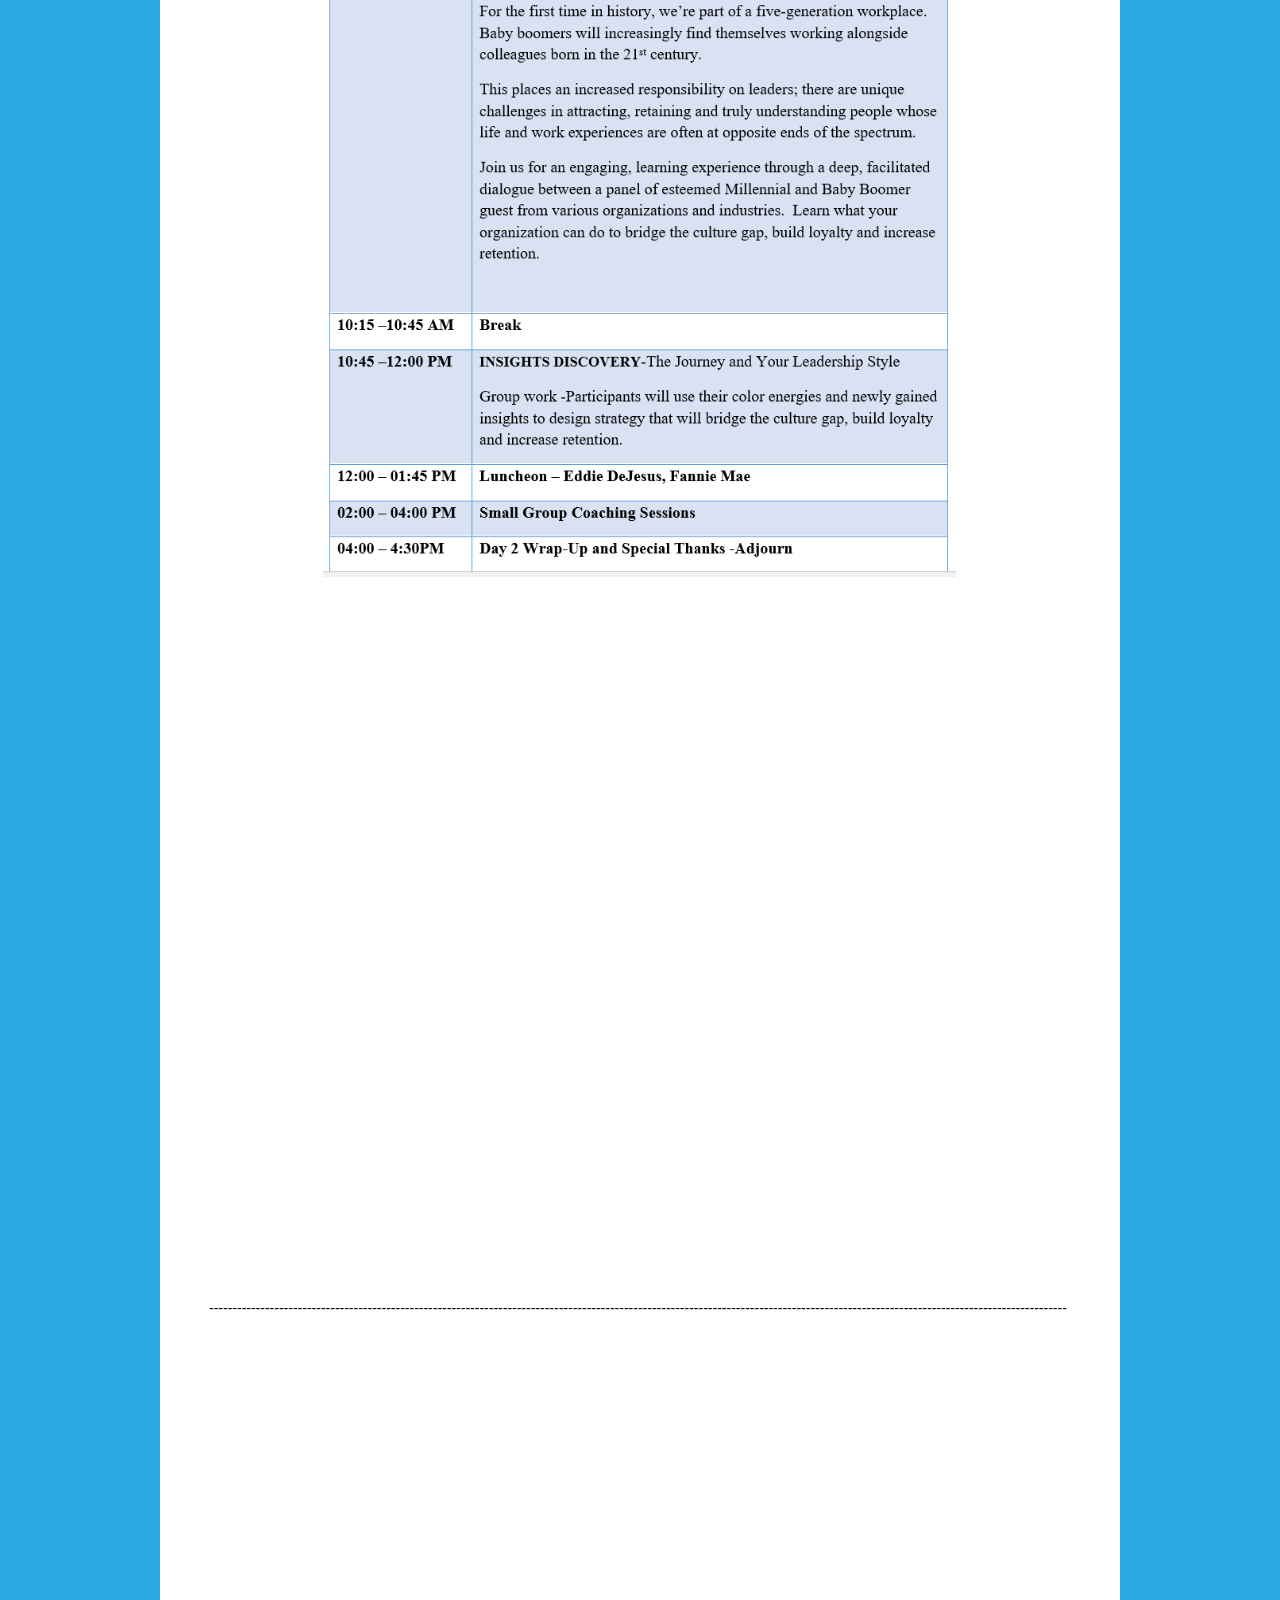
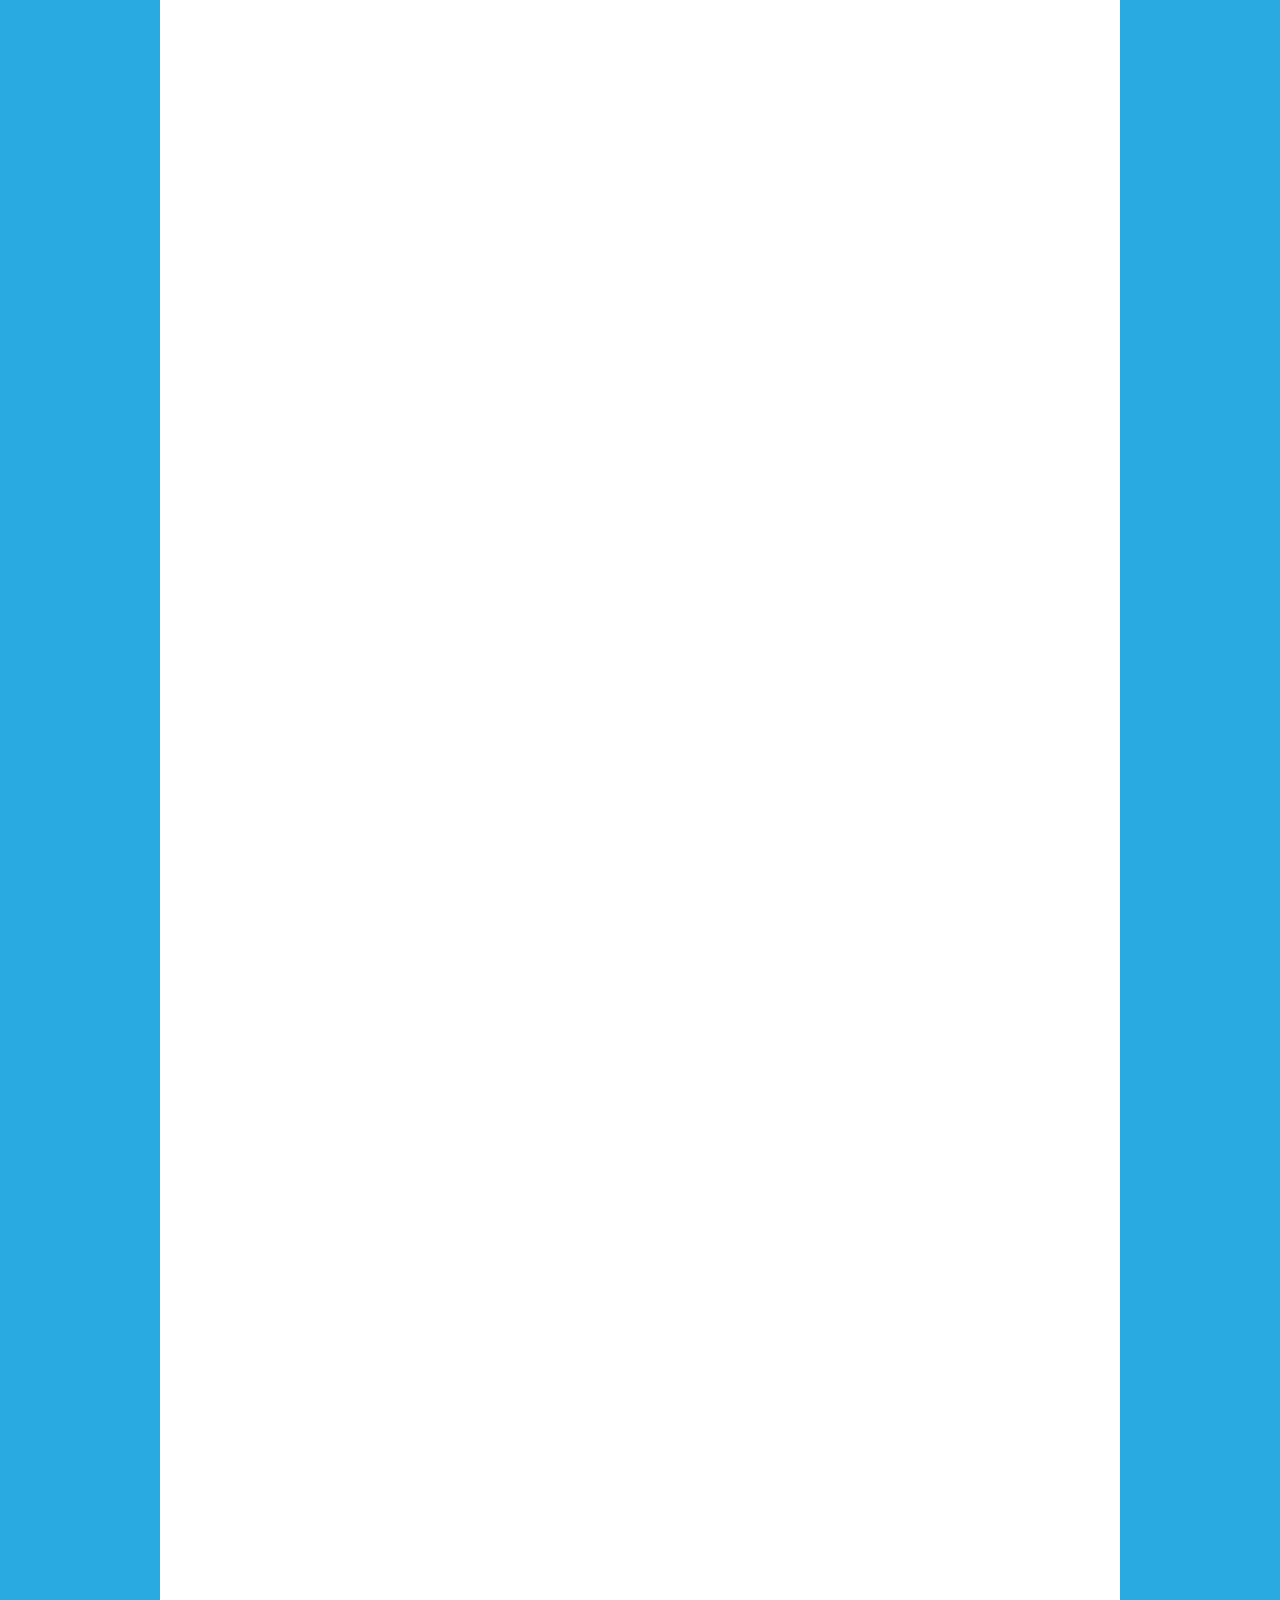
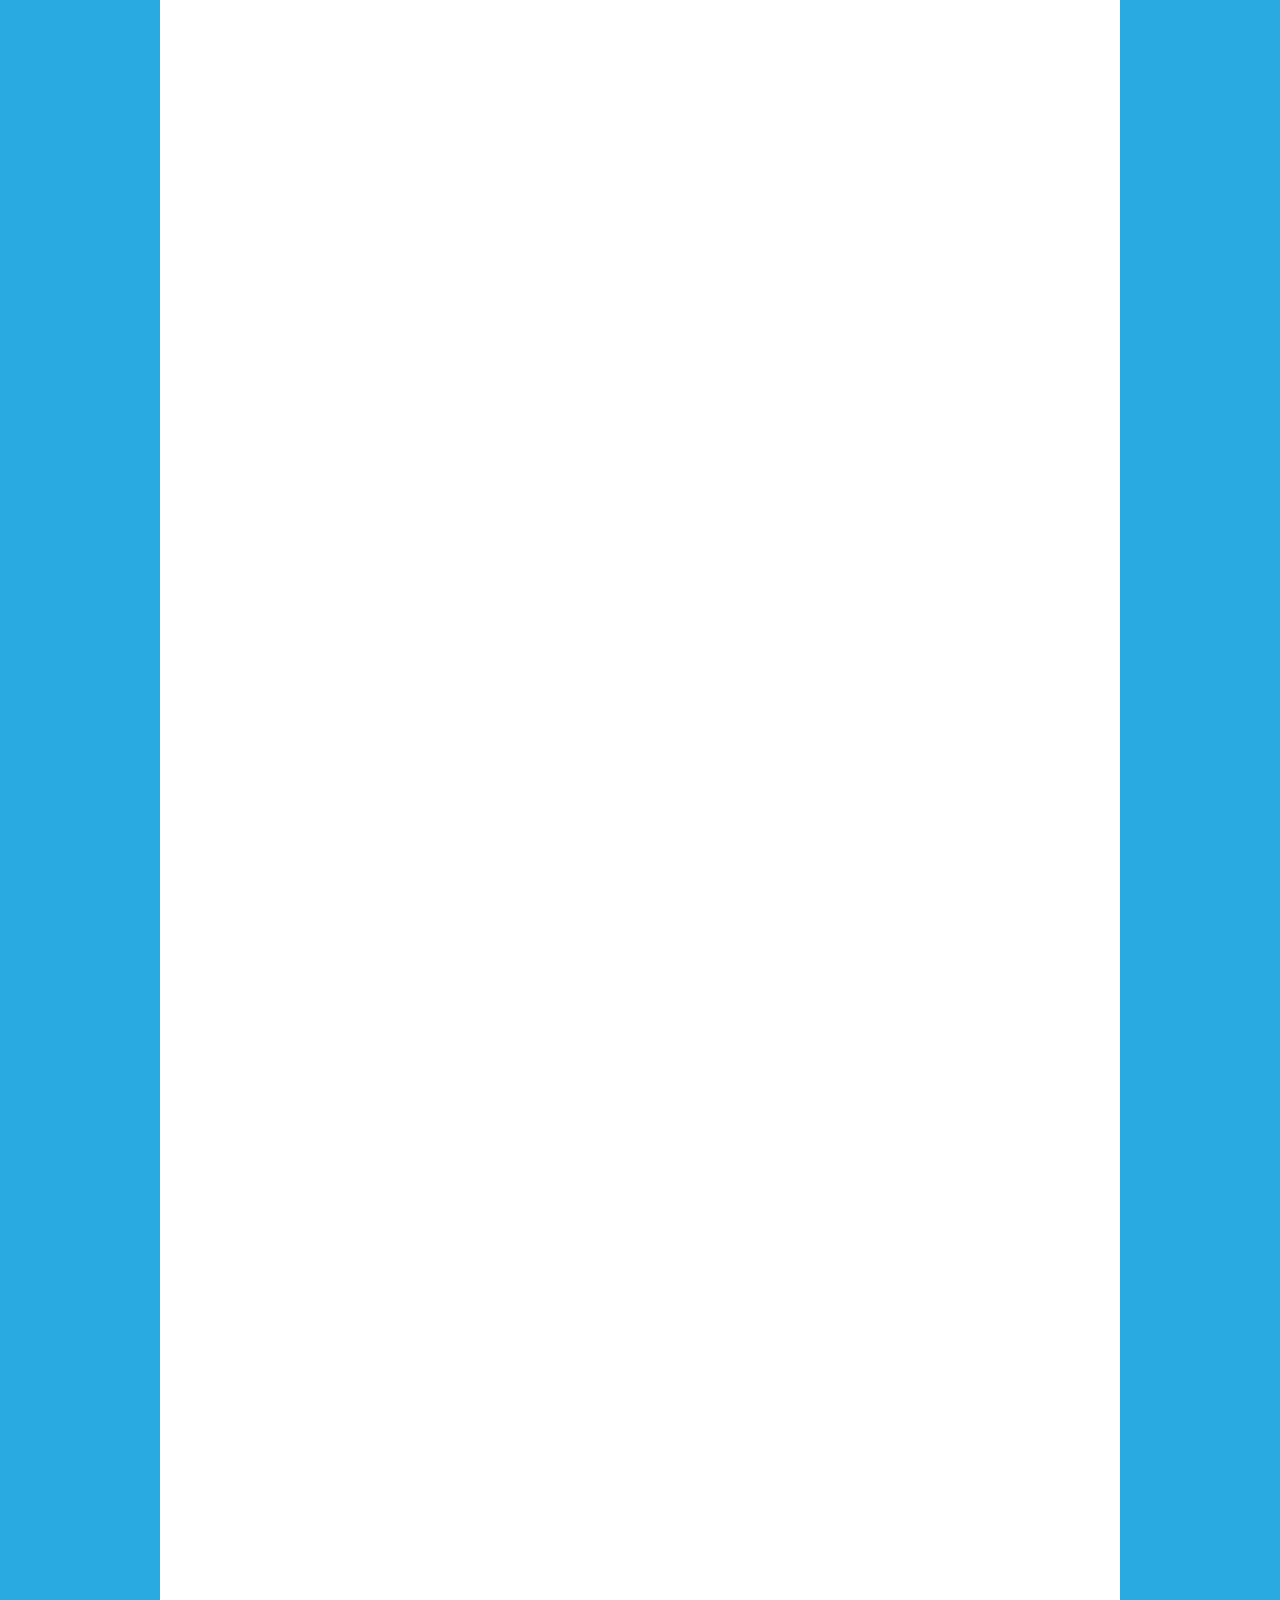
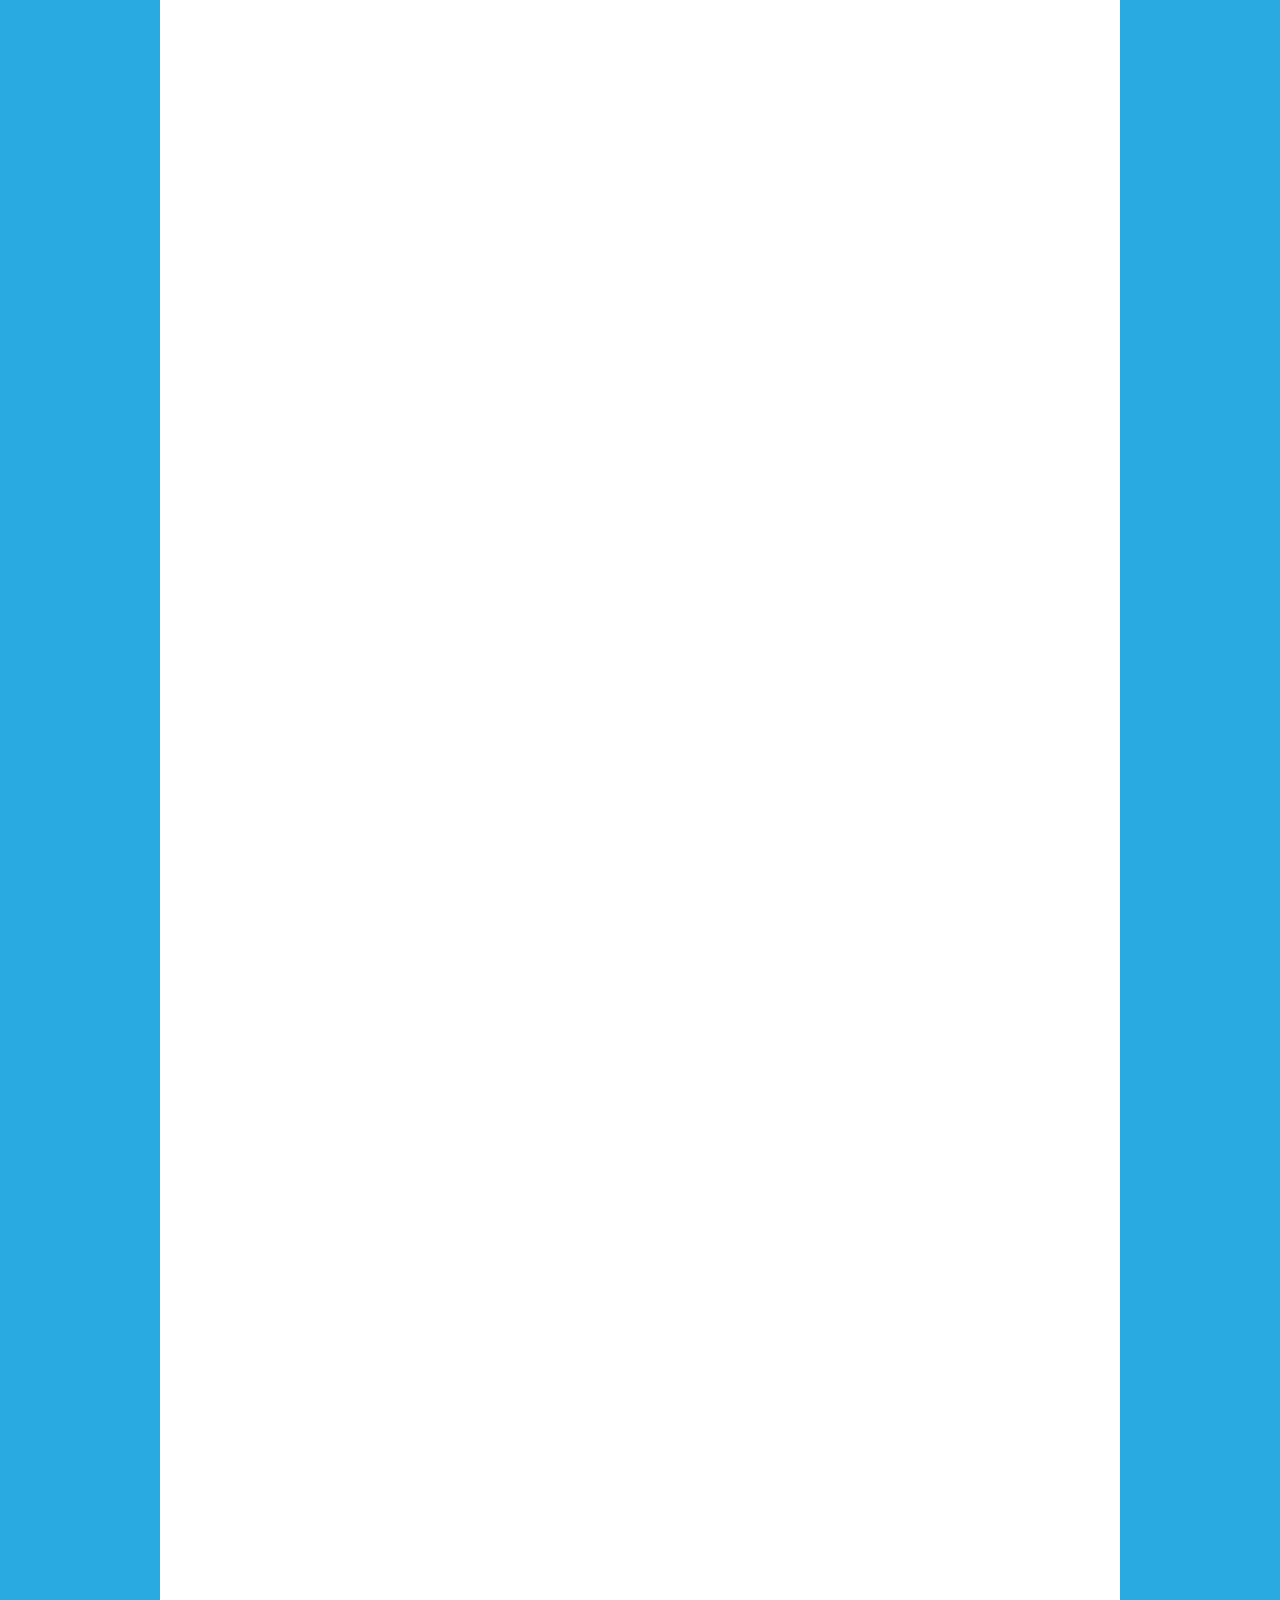
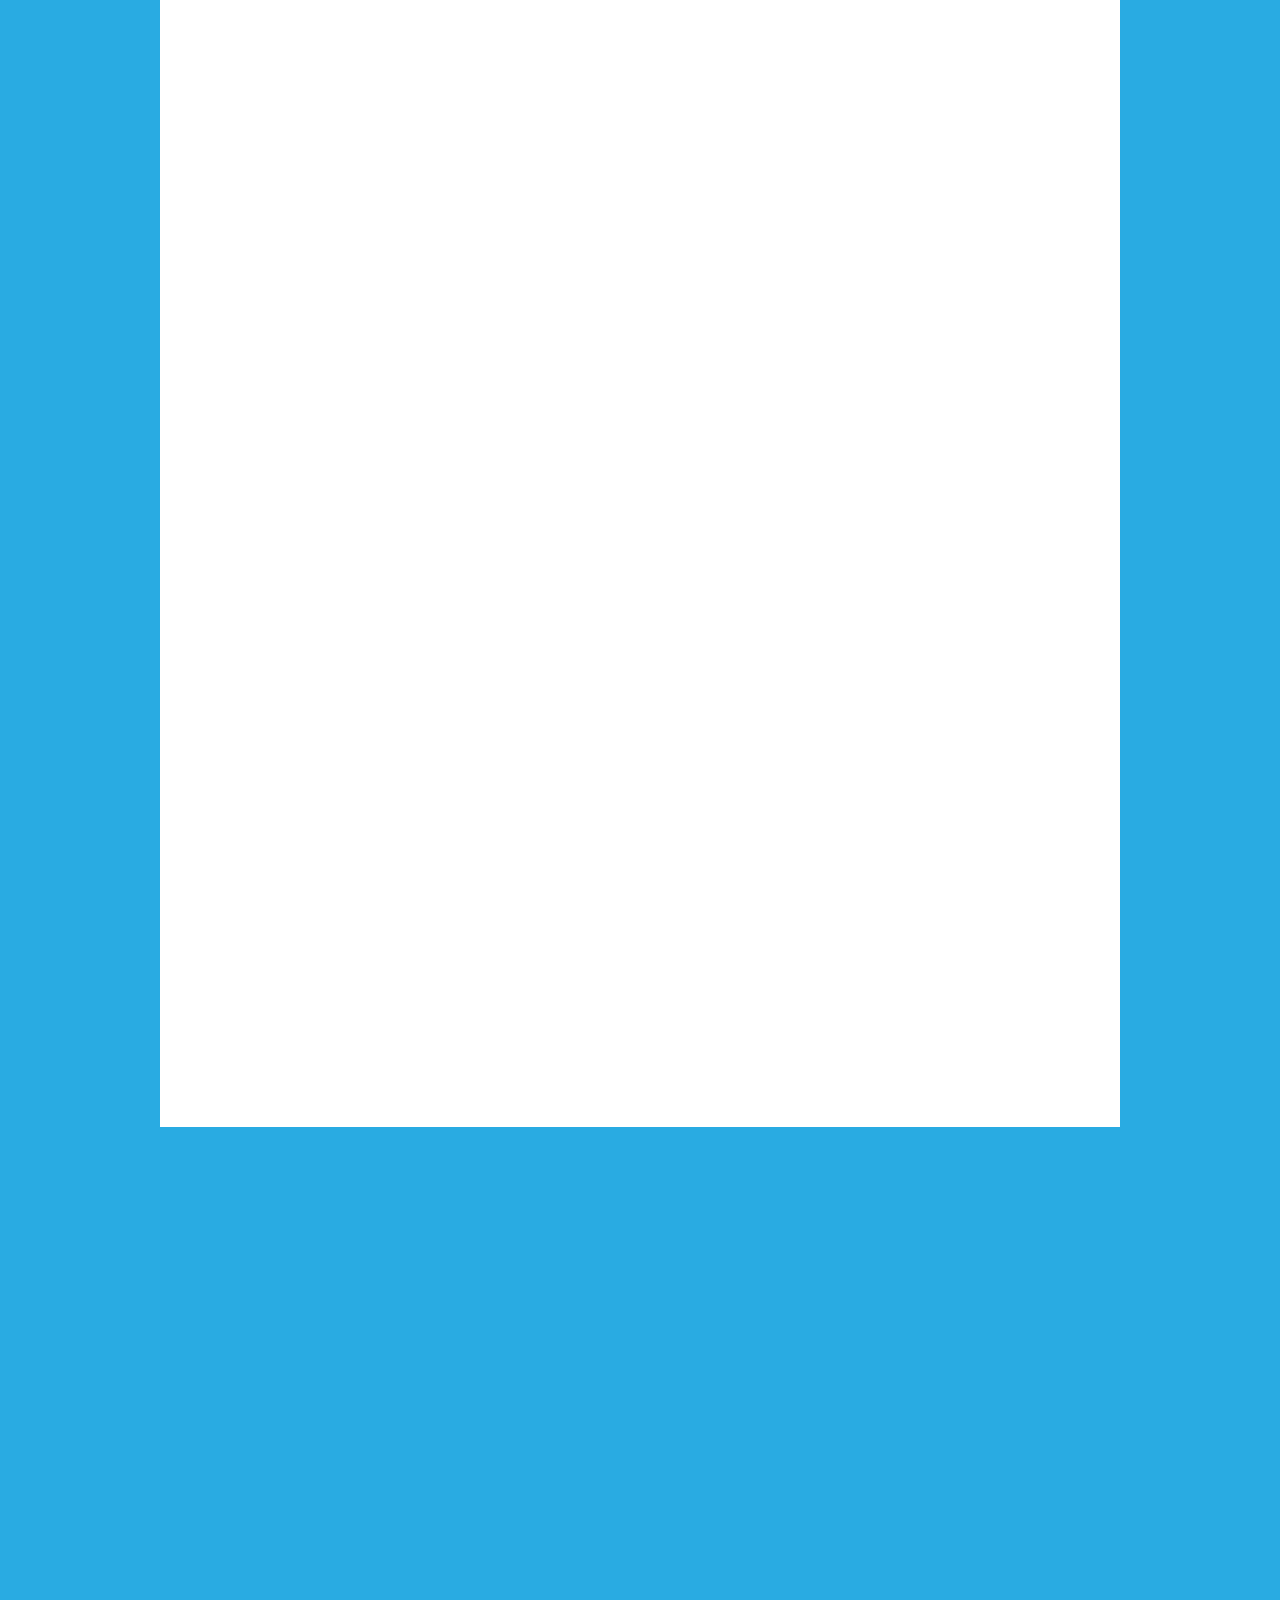
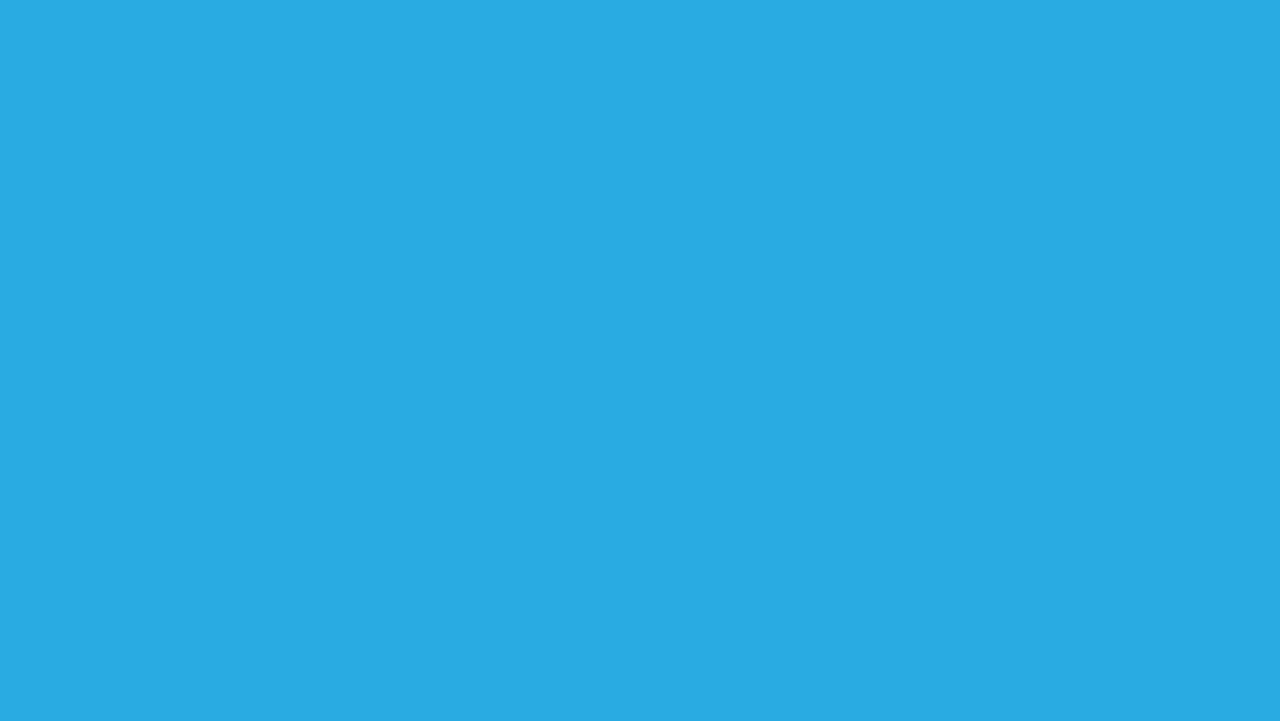
==== commit cd957c3b: "page" ====
--- a/agenda.html
+++ b/agenda.html
@@ -57,39 +57,52 @@
      <div class="clearfix grpelem" id="u6053-4" data-IBE-flags="txtStyleSrc"><!-- content -->
       <p>!</p>
      </div>
-     <div class="clip_frame grpelem" id="u7216"><!-- image -->
+
+     <!-- line 1 start-->
+     <div class="clip_frame grpelem" id="u7218" style="margin-top: 416px;">
+      <img class="block" id="u7218_img" src="images/pasted%20image%20598x129.png?crc=3992286143" alt="" width="217" height="47"/>
+     </div>
+
+     <div class="clip_frame grpelem" id="u7216" style="margin-top: 416px;">
       <img class="block" id="u7216_img" src="images/pasted%20image%20495x129.png?crc=276547087" alt="" width="144" height="38"/>
      </div>
-     <div class="clip_frame grpelem" id="u7218"><!-- image -->
-      <img class="block" id="u7218_img" src="images/pasted%20image%20598x129.png?crc=3992286143" alt="" width="217" height="47"/>
-     </div>
-     <div class="clip_frame grpelem" id="u7220"><!-- image -->
+     
+     <div class="clip_frame grpelem" id="u7220" style="margin-top: 416px;">
       <img class="block" id="u7220_img" src="images/pasted%20image%201093x131.png?crc=183701916" alt="" width="314" height="38"/>
      </div>
-     <div class="clip_frame grpelem" id="u7222"><!-- image -->
-      <img class="block" id="u7222_img" src="images/pasted%20image%20887x131.png?crc=4157795495" alt="" width="201" height="30"/>
-     </div>
-     <div class="clip_frame grpelem" id="u7224"><!-- image -->
-      <img class="block" id="u7224_img" src="images/pasted%20image%20863x131.png?crc=395203247" alt="" width="191" height="29"/>
-     </div>
-     <div class="clip_frame grpelem" id="u7226"><!-- image -->
-      <img class="block" id="u7226_img" src="images/pasted%20image%20626x128.png?crc=3892463610" alt="" width="153" height="31"/>
+     <!-- line 1 end -->
+
+     <!-- line 2 -->
+     <div class="clip_frame grpelem" id="u7222" style="margin-top: 465px;"><!-- image -->
+      <img class="block" id="u7222_img" src="images/pasted%20image%20887x131.png?crc=4157795495" alt="" width="201" height="40"/>
      </div>
      
+     <div class="clip_frame grpelem" id="u7224" style="margin-top: 465px;"><!-- image -->
+      <img class="block" id="u7224_img" src="images/pasted%20image%20863x131.png?crc=395203247" alt="" width="191" height="40"/>
+     </div>
+     
+     <div class="clip_frame grpelem" id="u7226" style="margin-top: 465px;"><!-- image -->
+      <img class="block" id="u7226_img" src="images/pasted%20image%20626x128.png?crc=3892463610" alt="" width="153" height="40"/>
+     </div>
+     
+     <!-- line 2 end-->
 
     
-     <div class="clip_frame grpelem" id="u7228"><!-- image -->
-      <img class="block" id="u7171_img" src="images/Understand_attract.png?crc=3977604377" alt="" width="510" height="39"/>
-     </div>
-     <div class="clip_frame grpelem" id="u7230" style="width: 452px; left: 489px;"><!-- image -->
-      <img class="block" id="u7180_img" src="images/and.png?crc=3891145850" alt="" width="435" height="39"/>
+    <!-- line 3 -->
+     <div class="clip_frame grpelem" id="u7228" style="margin-top: 515px; width: 565px; left: 192px;"><!-- image -->
+       <img class="block" id="u7171_img" src="images/Understand-attract-and-retain.png?crc=3977604377" alt="" width="590" height="44"/>
      </div>
      
+     <div class="clip_frame grpelem" id="u7230" style="width: 600px; left: 181px;"><!-- image -->
+      <img class="block" id="u7180_img" src="images/A-millinnia-workforce.png?crc=3891145850" alt="" width="590" height="44"/>
+     </div>
+     
+     <!-- line 3 end -->
 
+     <div class="clip_frame grpelem" id="u7232" style="margin-top: 606px;"><!-- image -->
+      <img class="block" id="u7232_img" src="images/pasted%20image%201597x156.png?crc=163975192" alt="" width="377" height="44"/>
+     </div>
 
-     <div class="clip_frame grpelem" id="u7232"><!-- image -->
-      <img class="block" id="u7232_img" src="images/pasted%20image%201597x156.png?crc=163975192" alt="" width="377" height="37"/>
-     </div>
     </div>
     <div class="clearfix colelem" id="pu4482"><!-- group -->
      <div class="clip_frame grpelem" id="u4482"><!-- image -->
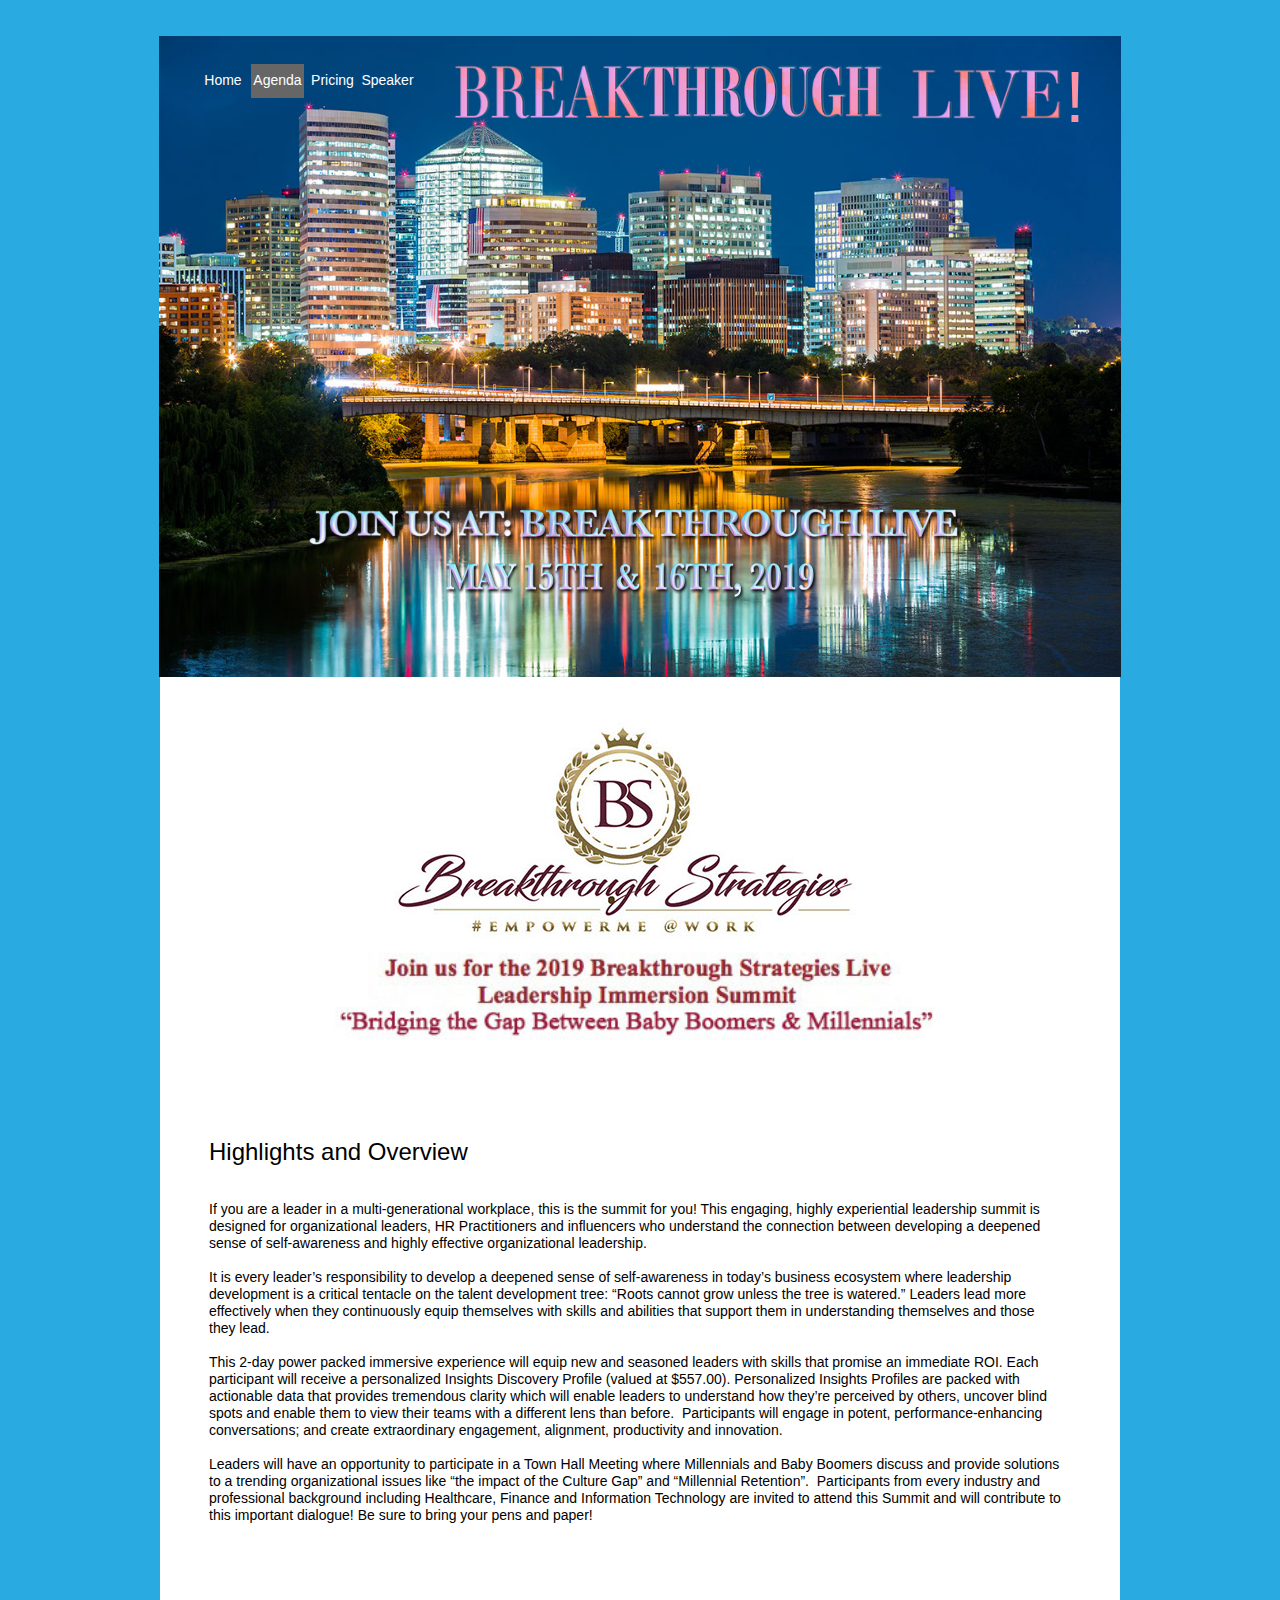
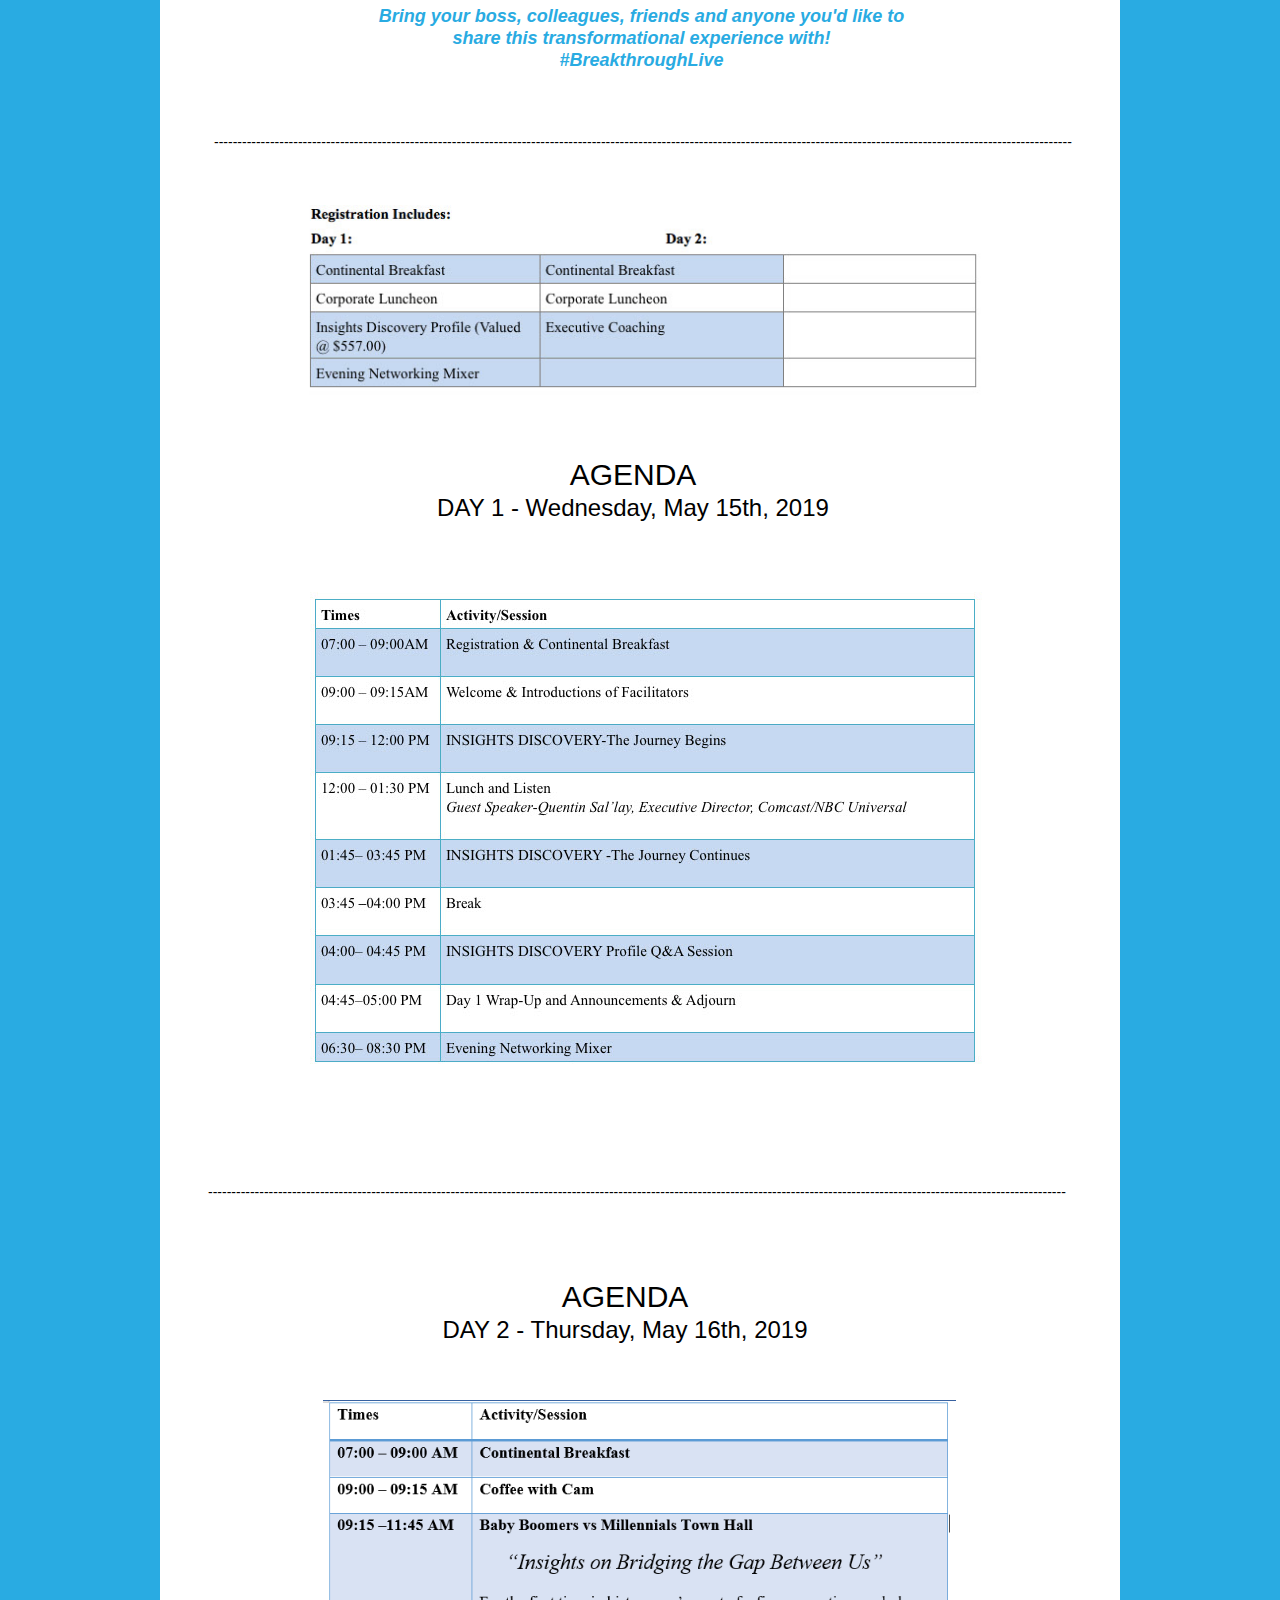
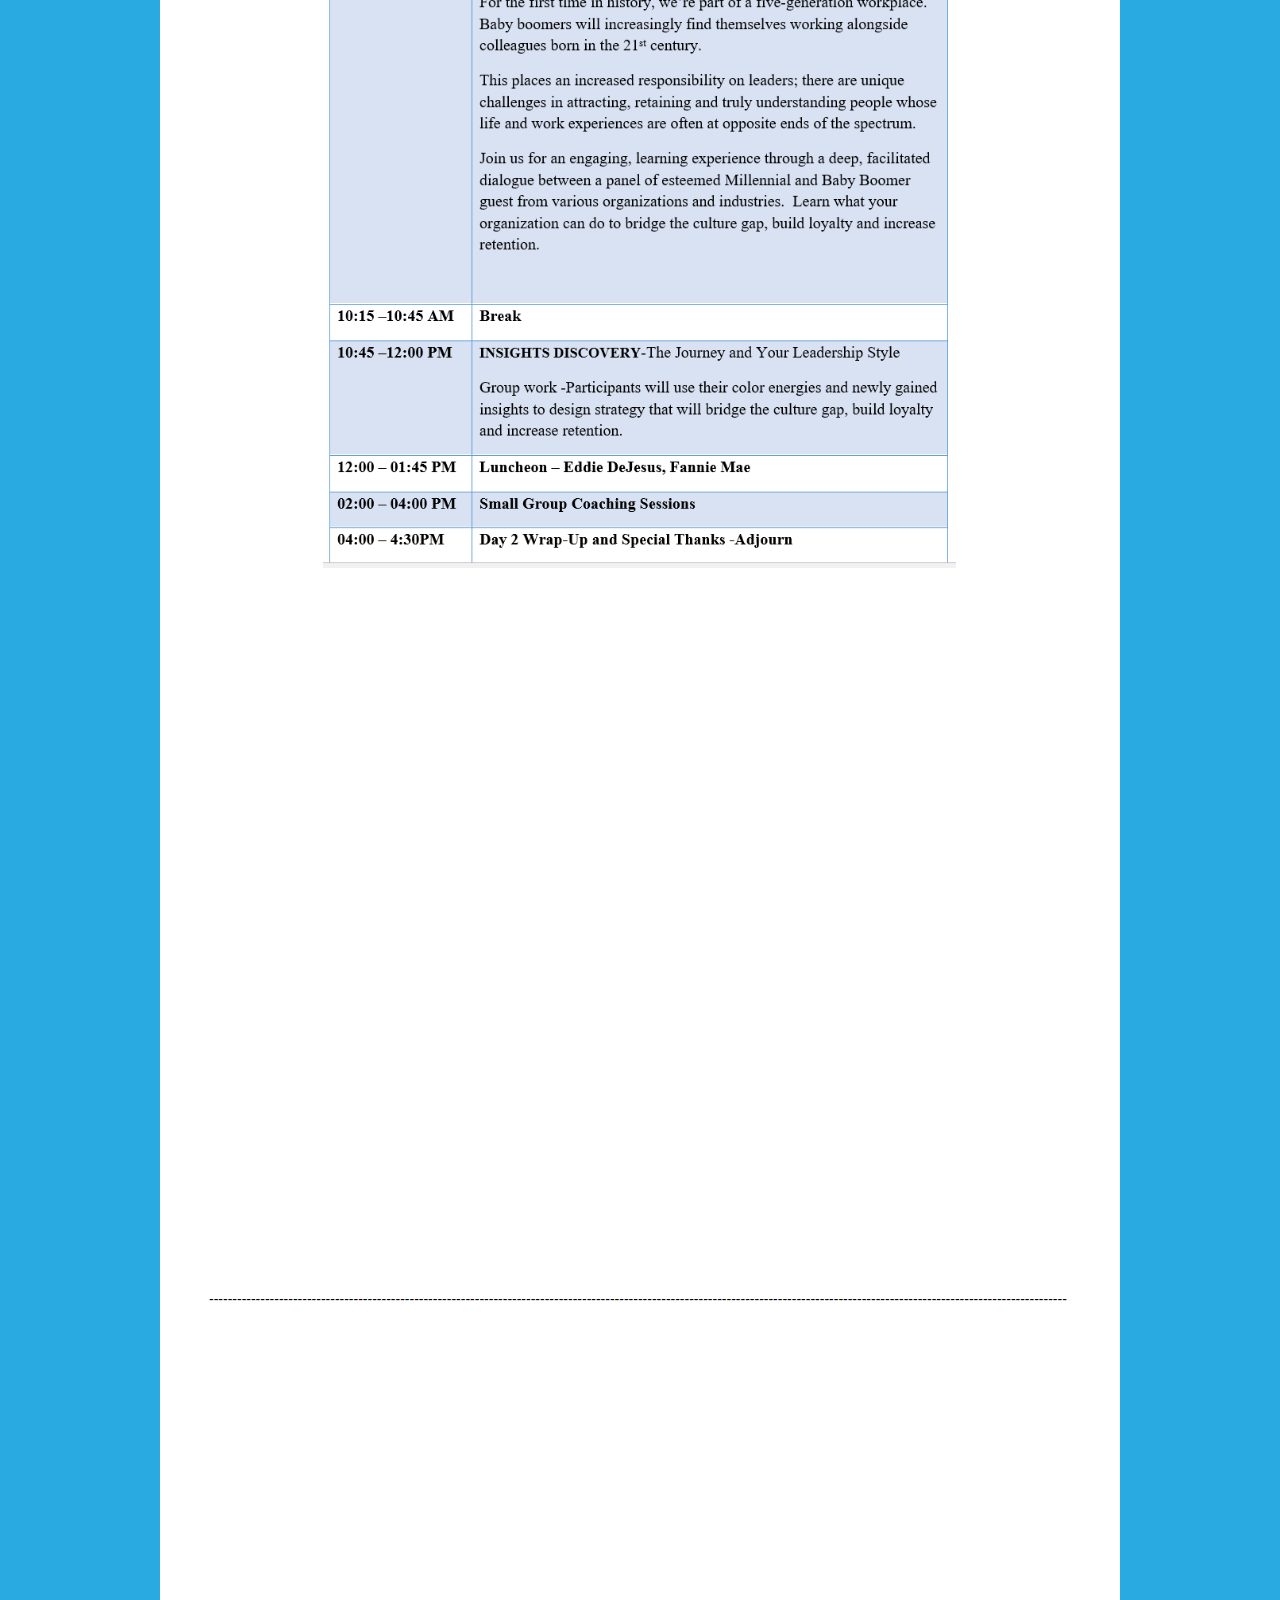
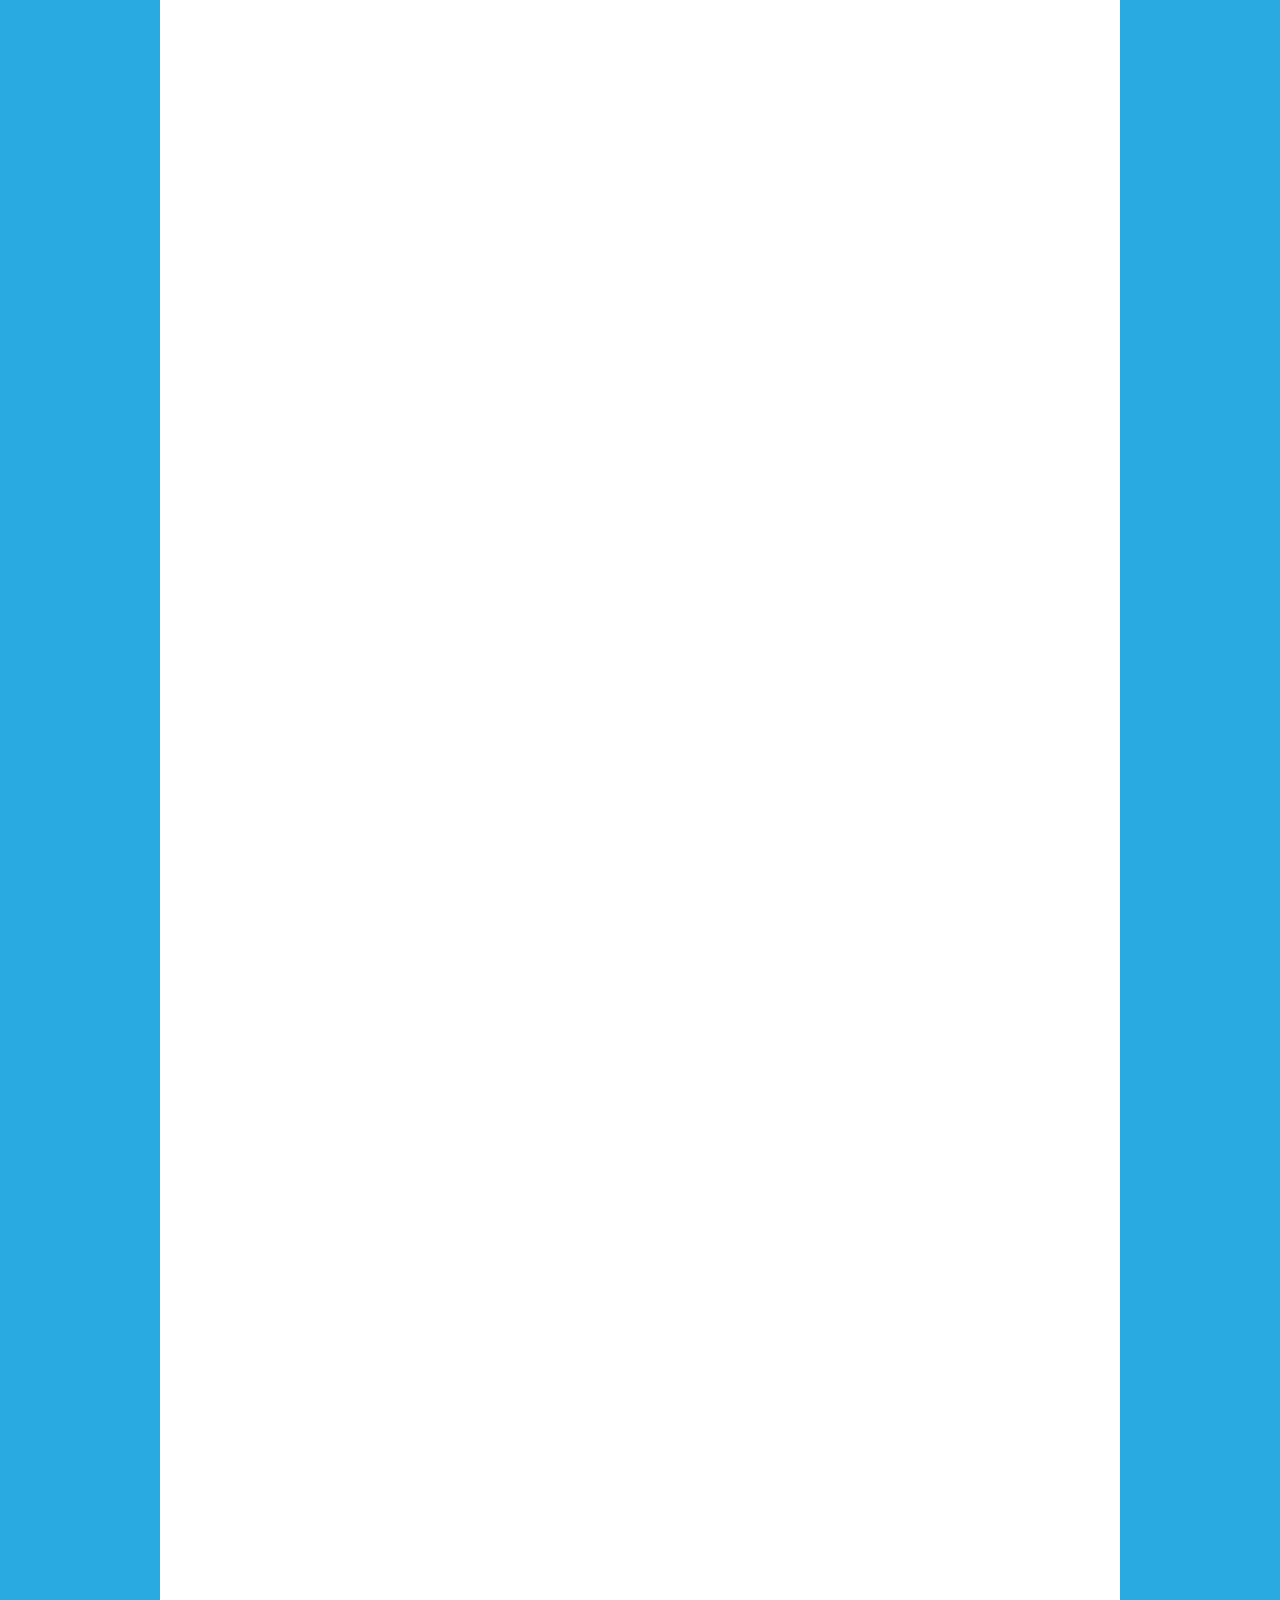
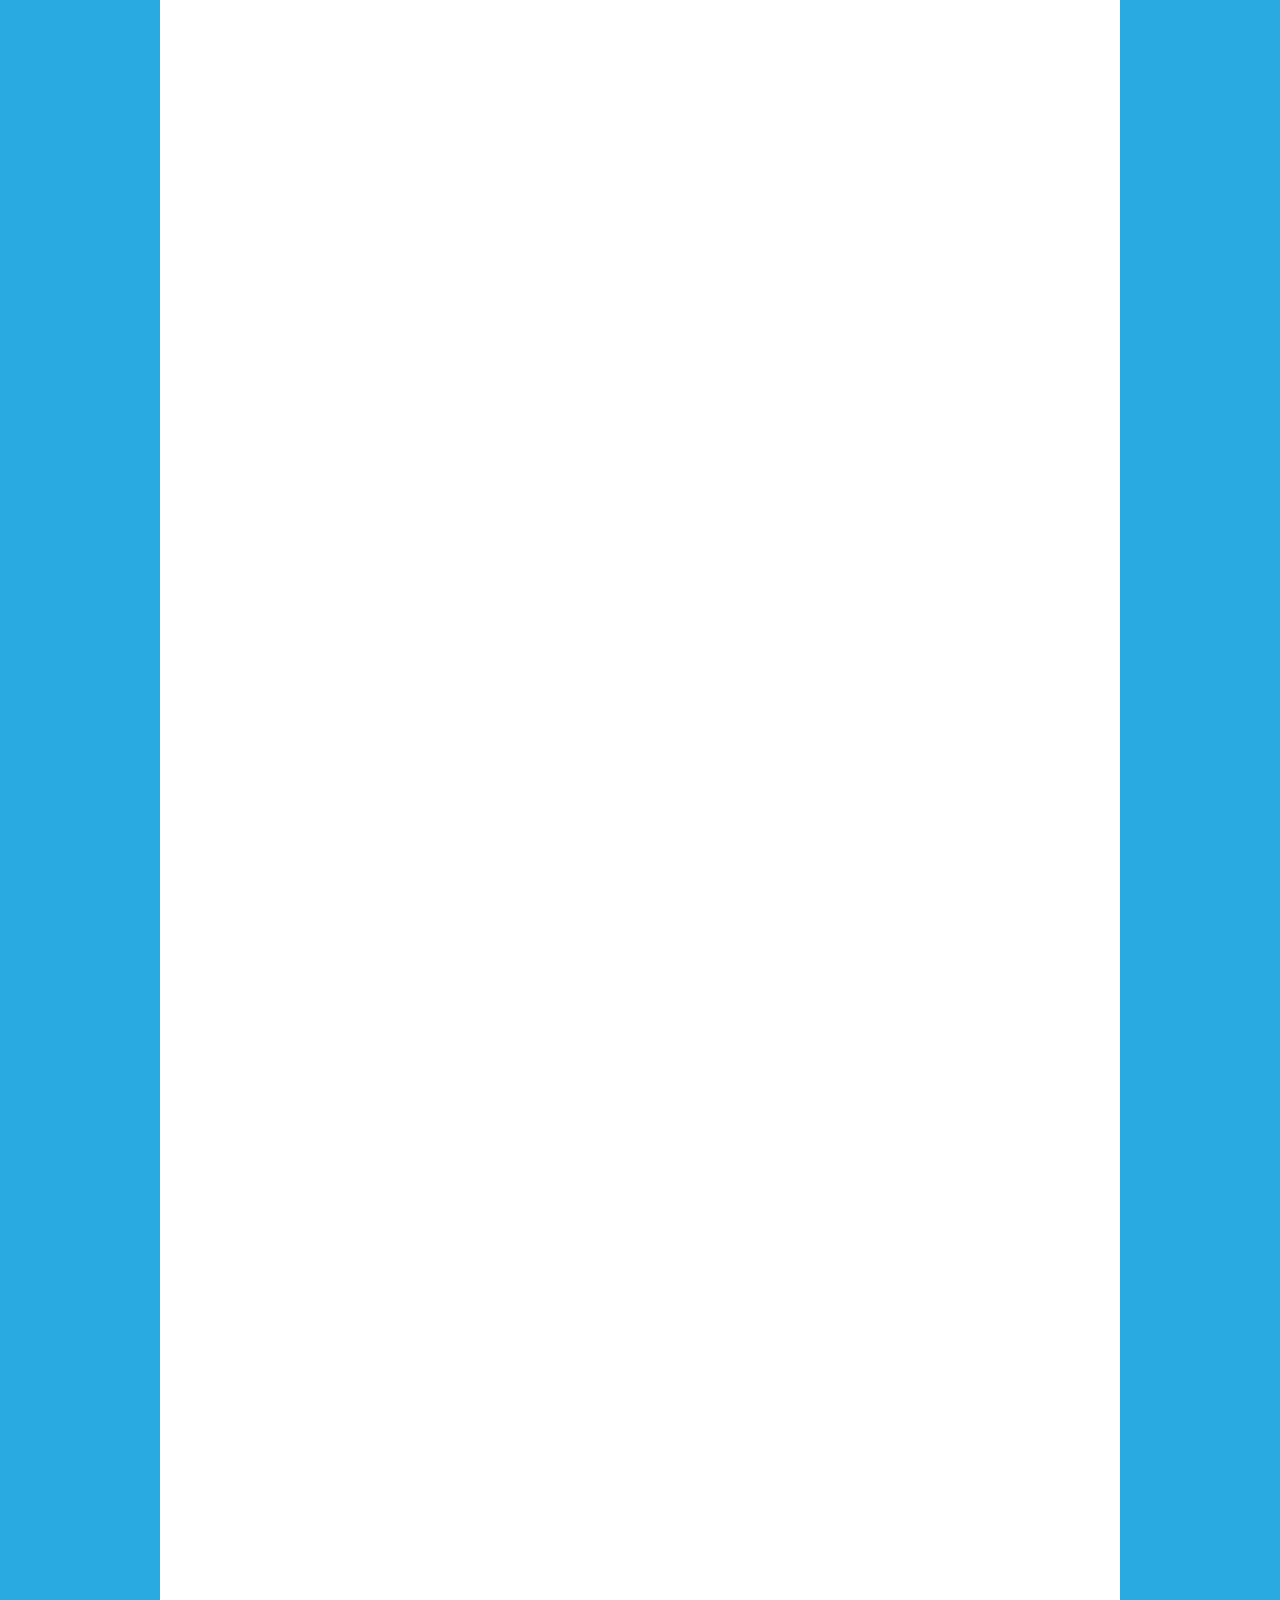
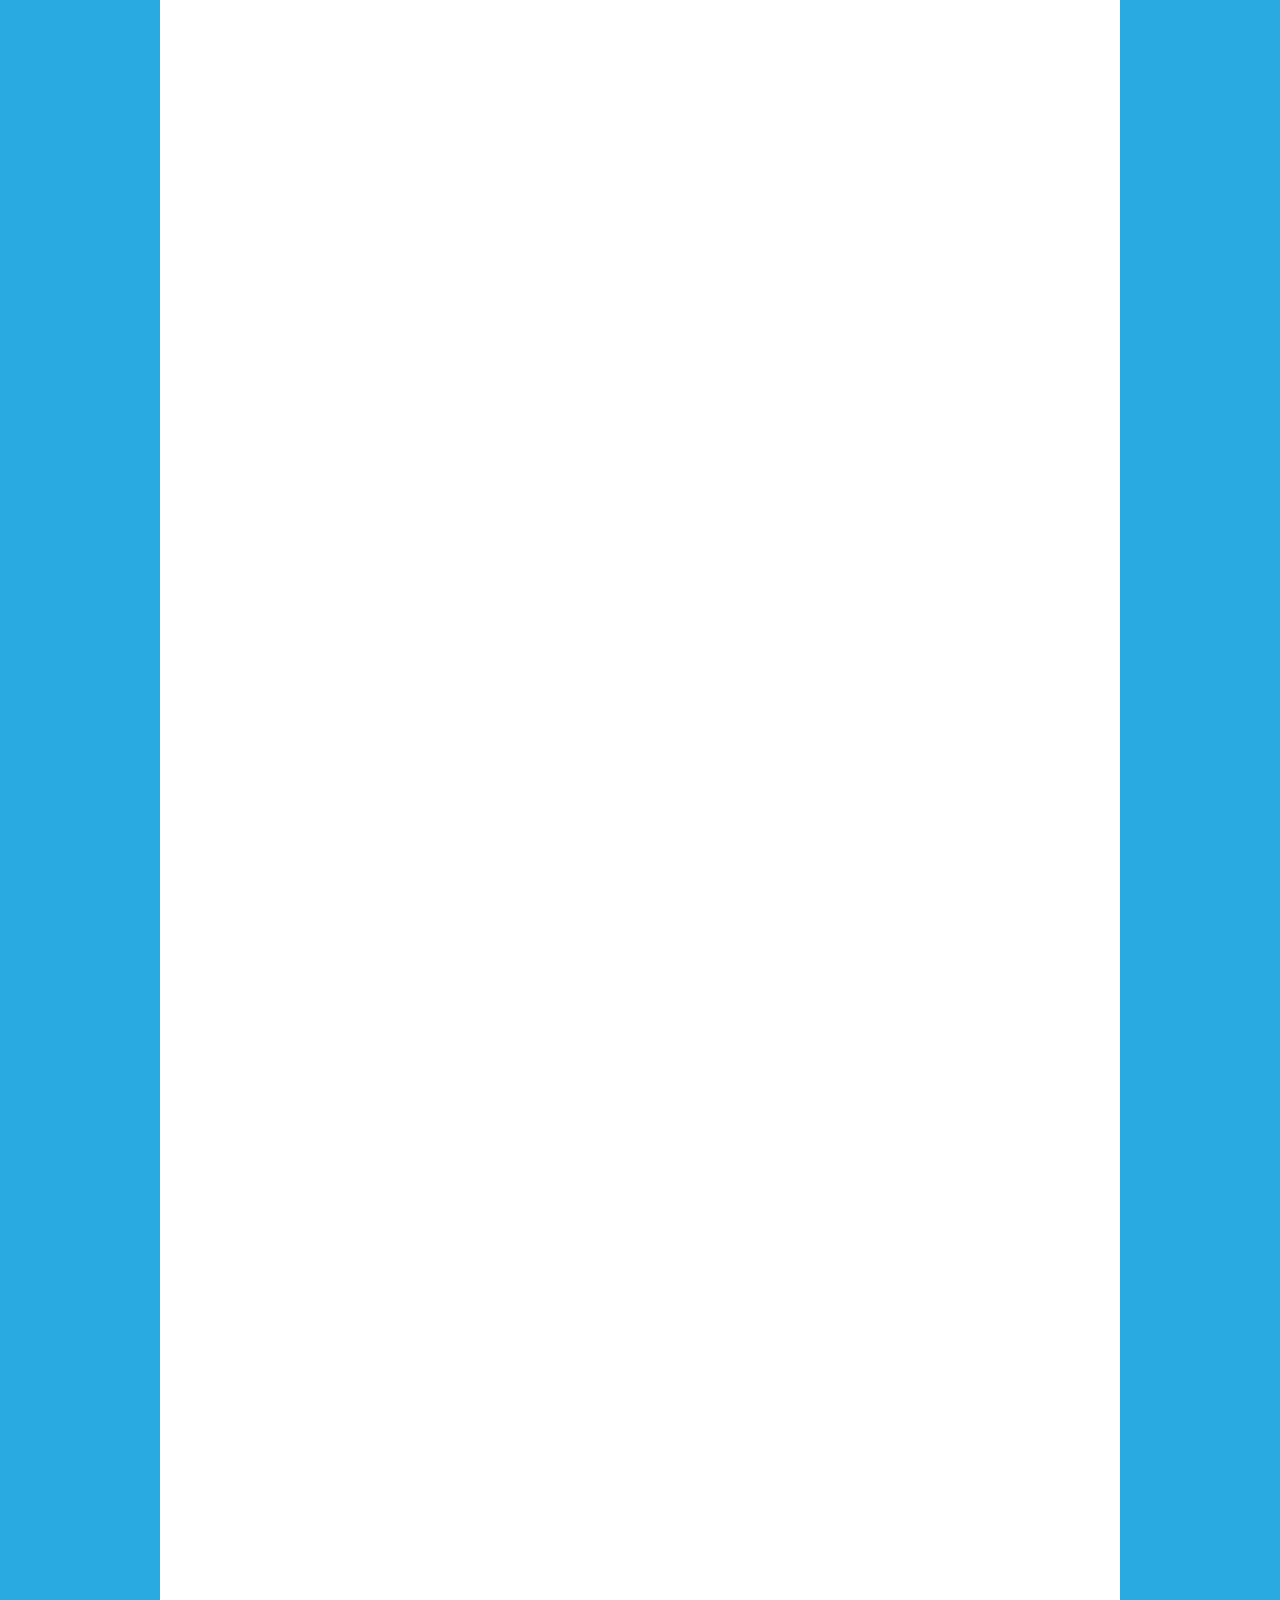
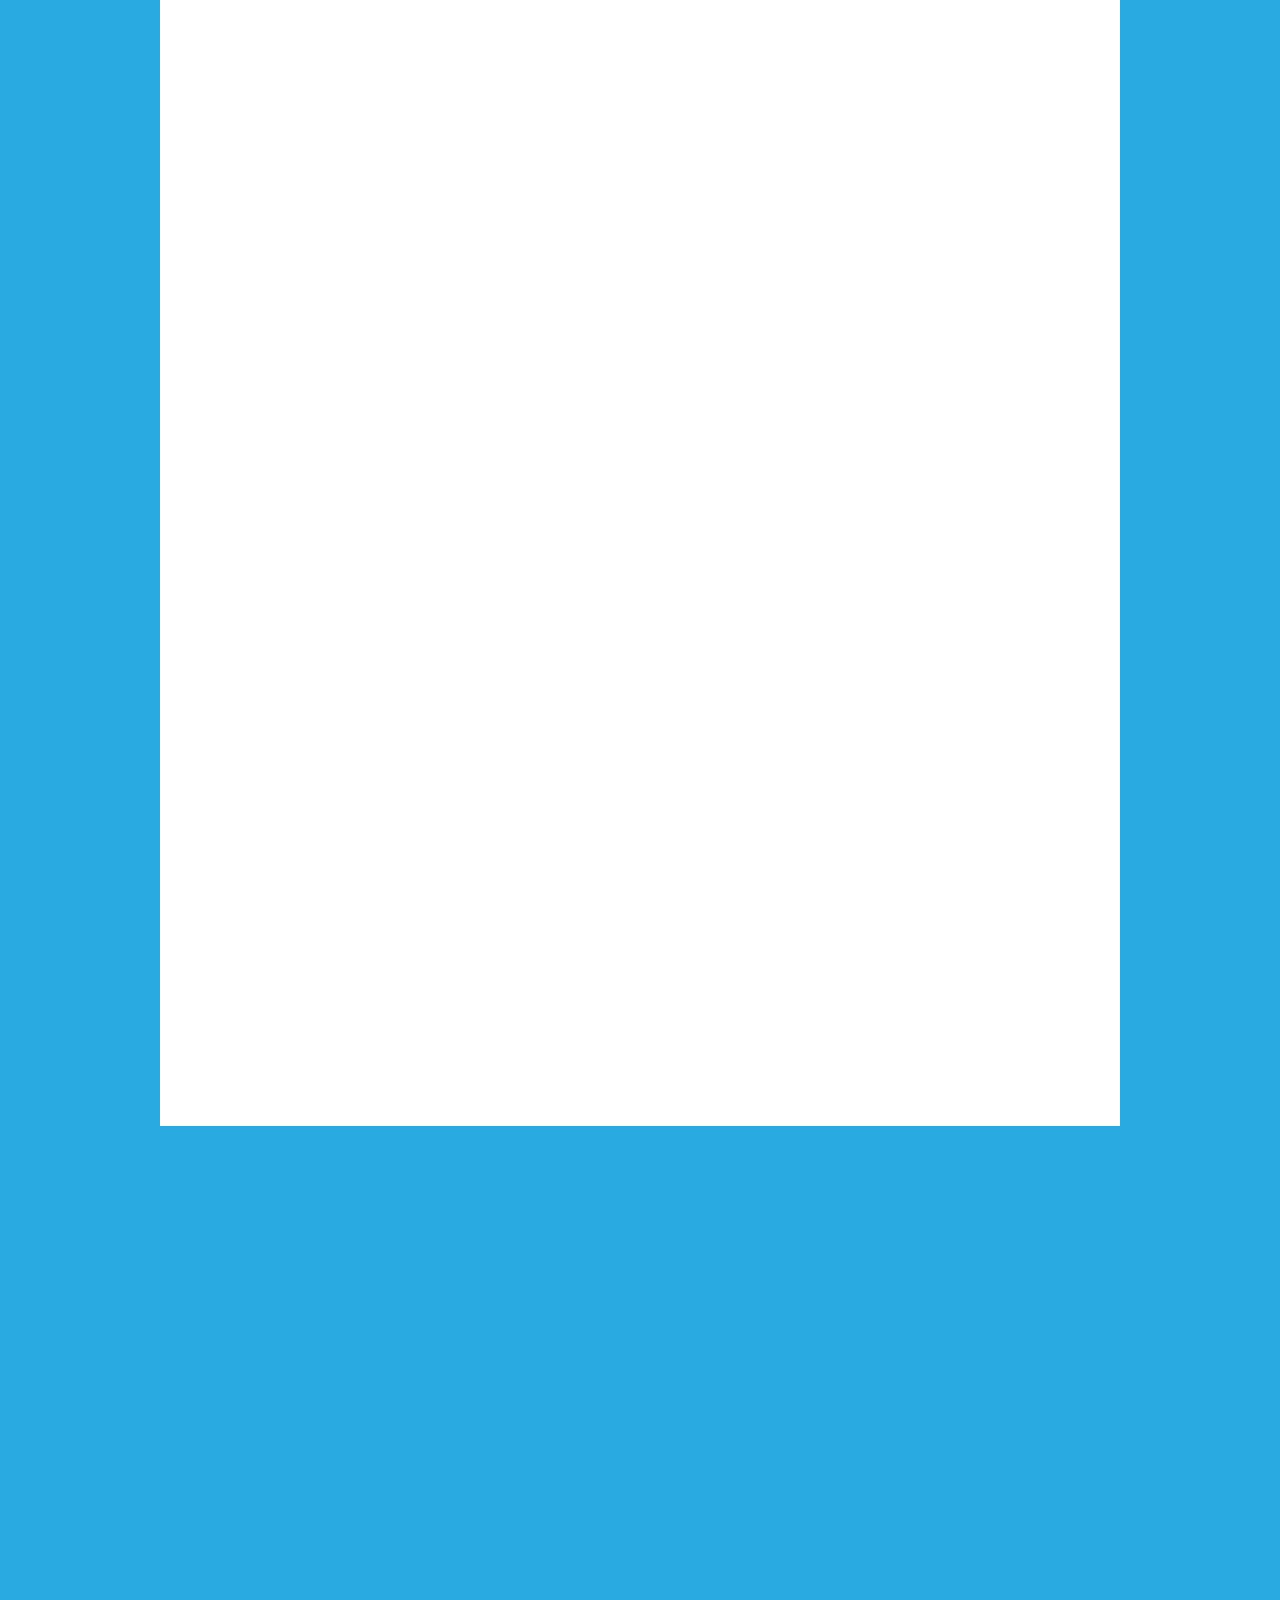
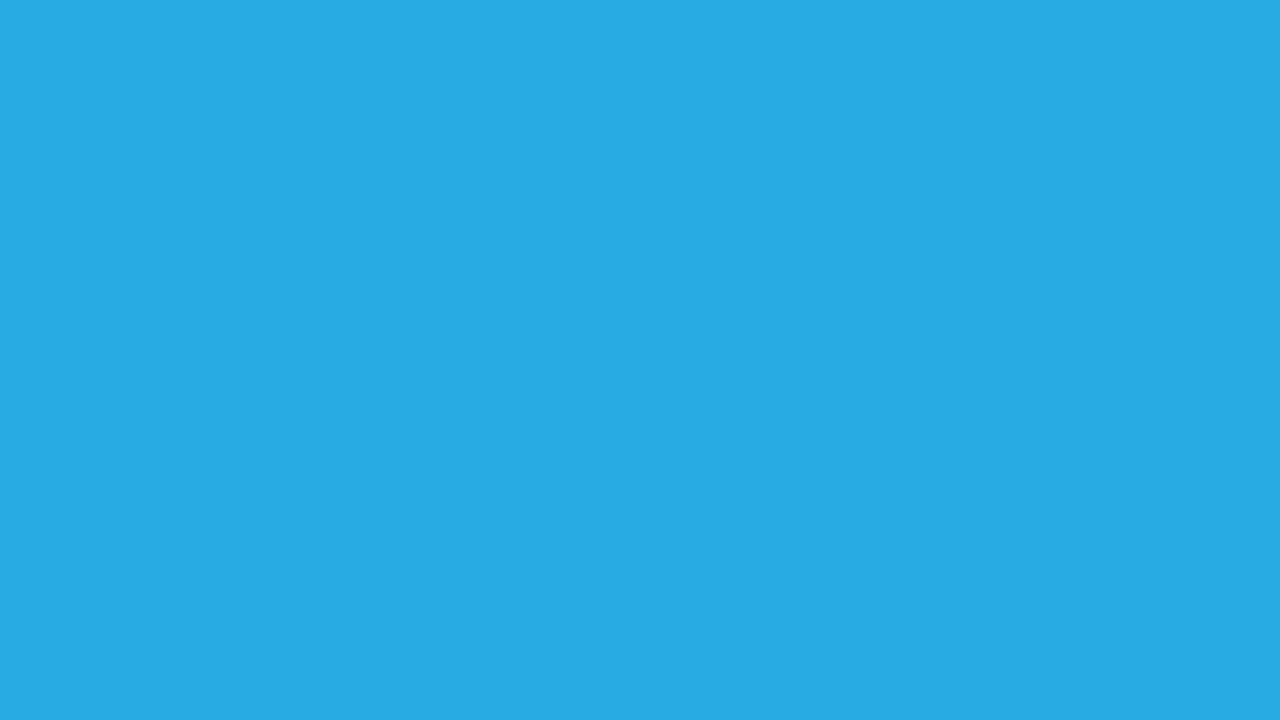
==== commit c83070fa: "fixes" ====
--- a/agenda.html
+++ b/agenda.html
@@ -59,54 +59,56 @@
      </div>
 
      <!-- line 1 start-->
-     <div class="clip_frame grpelem" id="u7218" style="margin-top: 416px;">
+     <div class="clip_frame grpelem" id="u7218" style="margin-top: 468px;">
       <img class="block" id="u7218_img" src="images/pasted%20image%20598x129.png?crc=3992286143" alt="" width="217" height="47"/>
      </div>
 
-     <div class="clip_frame grpelem" id="u7216" style="margin-top: 416px;">
+     <div class="clip_frame grpelem" id="u7216" style="margin-top: 468px;">
       <img class="block" id="u7216_img" src="images/pasted%20image%20495x129.png?crc=276547087" alt="" width="144" height="38"/>
      </div>
      
-     <div class="clip_frame grpelem" id="u7220" style="margin-top: 416px;">
+     <div class="clip_frame grpelem" id="u7220" style="margin-top: 468px;">
       <img class="block" id="u7220_img" src="images/pasted%20image%201093x131.png?crc=183701916" alt="" width="314" height="38"/>
      </div>
      <!-- line 1 end -->
 
      <!-- line 2 -->
-     <div class="clip_frame grpelem" id="u7222" style="margin-top: 465px;"><!-- image -->
+     <!--
+     <div class="clip_frame grpelem" id="u7222" style="margin-top: 465px;">
       <img class="block" id="u7222_img" src="images/pasted%20image%20887x131.png?crc=4157795495" alt="" width="201" height="40"/>
      </div>
      
-     <div class="clip_frame grpelem" id="u7224" style="margin-top: 465px;"><!-- image -->
+     <div class="clip_frame grpelem" id="u7224" style="margin-top: 465px;">
       <img class="block" id="u7224_img" src="images/pasted%20image%20863x131.png?crc=395203247" alt="" width="191" height="40"/>
      </div>
      
-     <div class="clip_frame grpelem" id="u7226" style="margin-top: 465px;"><!-- image -->
+     <div class="clip_frame grpelem" id="u7226" style="margin-top: 465px;">
       <img class="block" id="u7226_img" src="images/pasted%20image%20626x128.png?crc=3892463610" alt="" width="153" height="40"/>
      </div>
-     
+     -->
      <!-- line 2 end-->
 
     
     <!-- line 3 -->
-     <div class="clip_frame grpelem" id="u7228" style="margin-top: 515px; width: 565px; left: 192px;"><!-- image -->
-       <img class="block" id="u7171_img" src="images/Understand-attract-and-retain.png?crc=3977604377" alt="" width="590" height="44"/>
+    <!-- 
+     <div class="clip_frame grpelem" id="u7228" style="margin-top: 515px; width: 585px; left: 178px;">
+       <img class="block" id="u7171_img" src="images/BRIDGING-GAP.png?crc=3977604377" alt="" width="590" height="44"/>
      </div>
      
-     <div class="clip_frame grpelem" id="u7230" style="width: 600px; left: 181px;"><!-- image -->
-      <img class="block" id="u7180_img" src="images/A-millinnia-workforce.png?crc=3891145850" alt="" width="590" height="44"/>
+     <div class="clip_frame grpelem" id="u7230" style="width: 600px; left: 181px;">
+      <img class="block" id="u7180_img" src="images/baby-bommer.png?crc=3891145850" alt="" width="590" height="44"/>
      </div>
-     
+    -->
      <!-- line 3 end -->
 
-     <div class="clip_frame grpelem" id="u7232" style="margin-top: 606px;"><!-- image -->
+     <div class="clip_frame grpelem" id="u7232" style="margin-top: 522px; left: 283px;"><!-- image -->
       <img class="block" id="u7232_img" src="images/pasted%20image%201597x156.png?crc=163975192" alt="" width="377" height="44"/>
      </div>
 
     </div>
     <div class="clearfix colelem" id="pu4482"><!-- group -->
      <div class="clip_frame grpelem" id="u4482"><!-- image -->
-      <img class="block" id="u4482_img" src="images/join623x138.jpg?crc=3847807847" alt="" width="623" height="137"/>
+      <img class="block" id="u4482_img" src="images/join.jpg?crc=3847807847" alt="" width="623" height="137"/>
      </div>
      <div class="clip_frame grpelem" id="u6178"><!-- image -->
       <img class="block" id="u6178_img" src="images/bs%20logo%203.jpg?crc=4219151036" alt="" width="505" height="232"/>
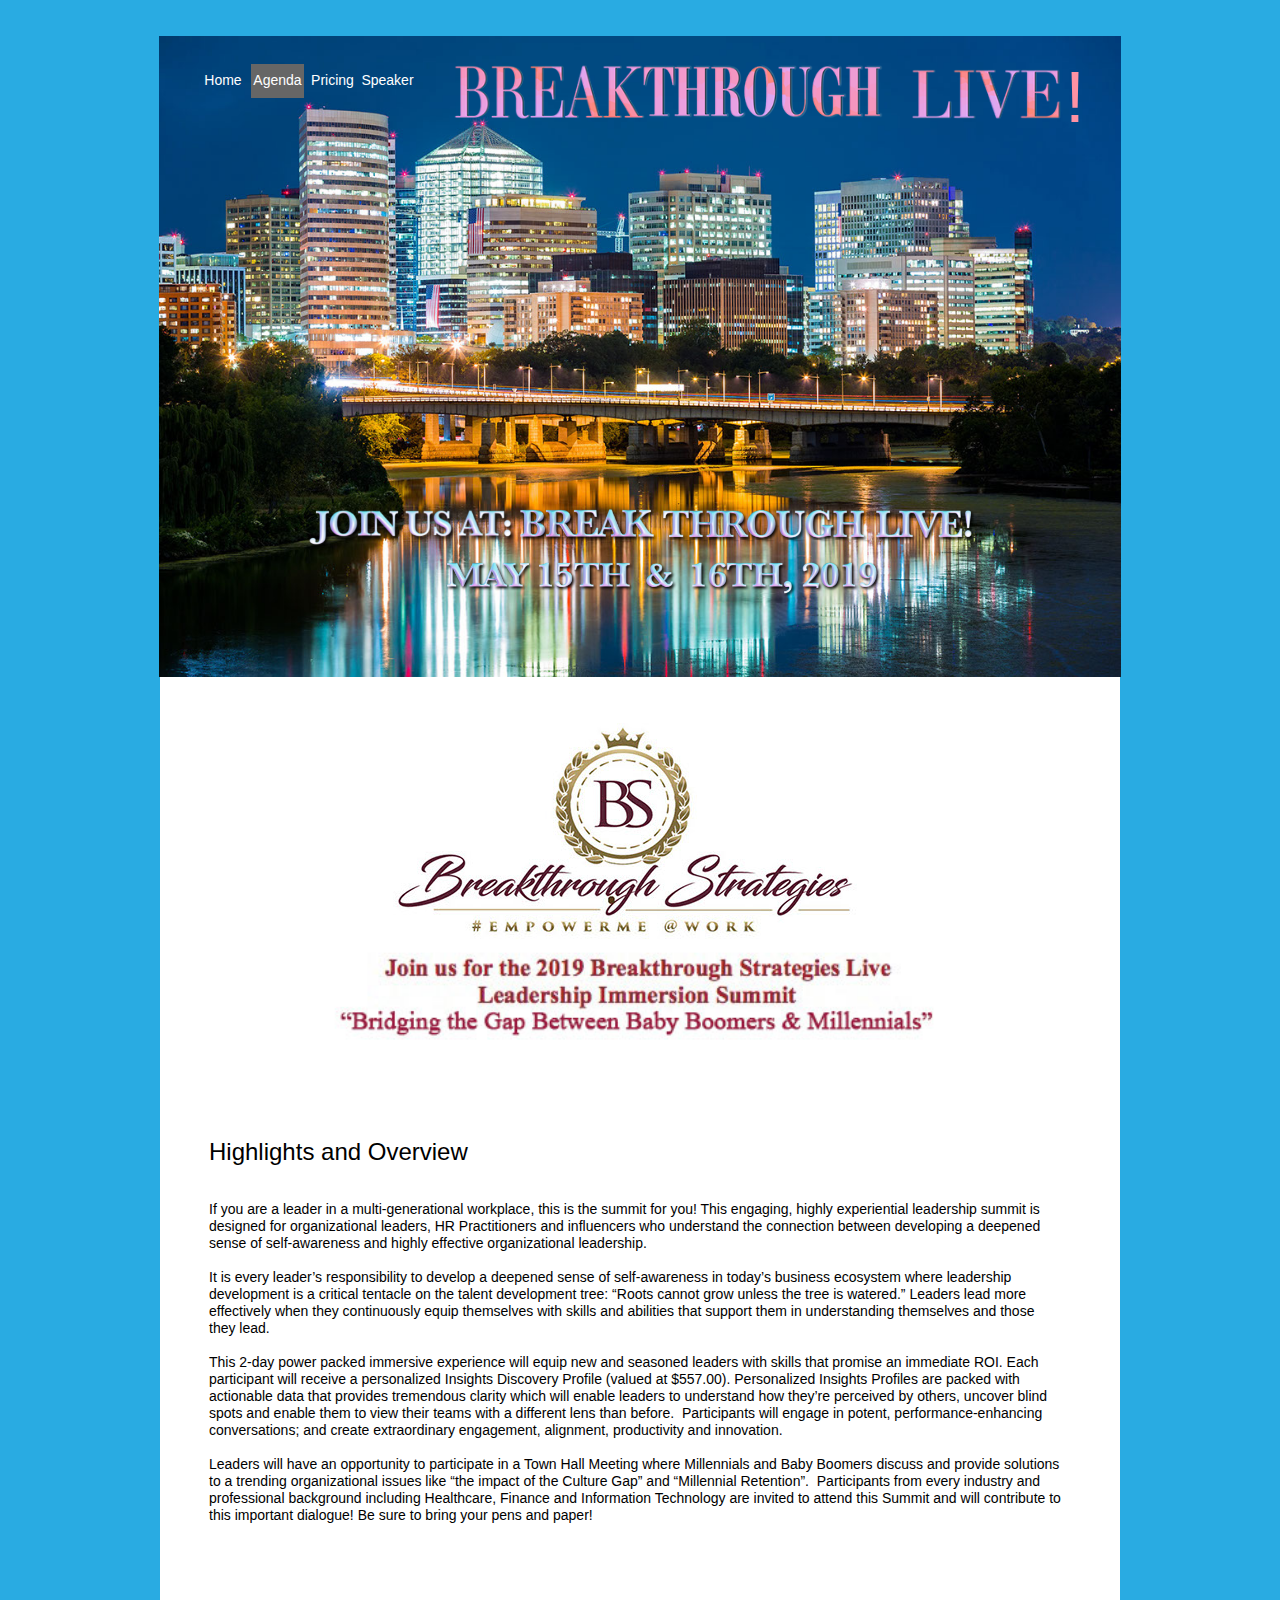
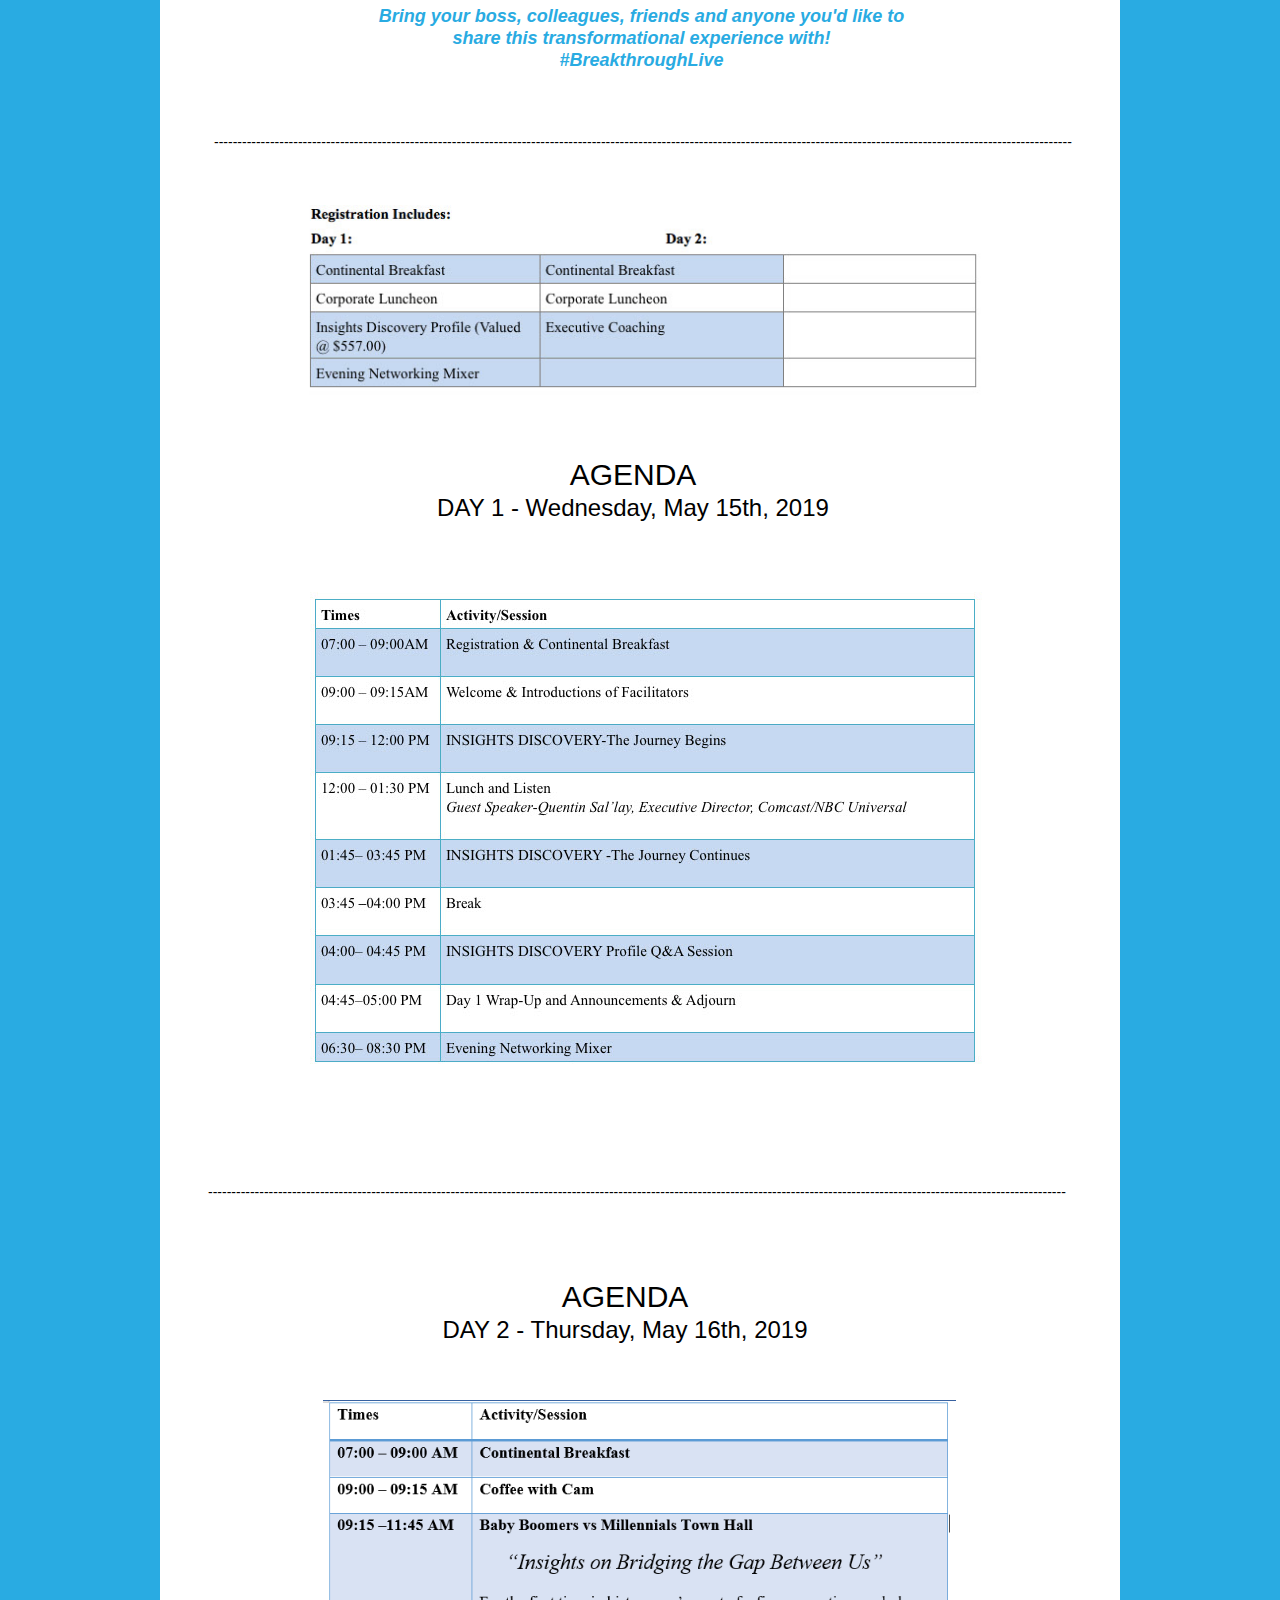
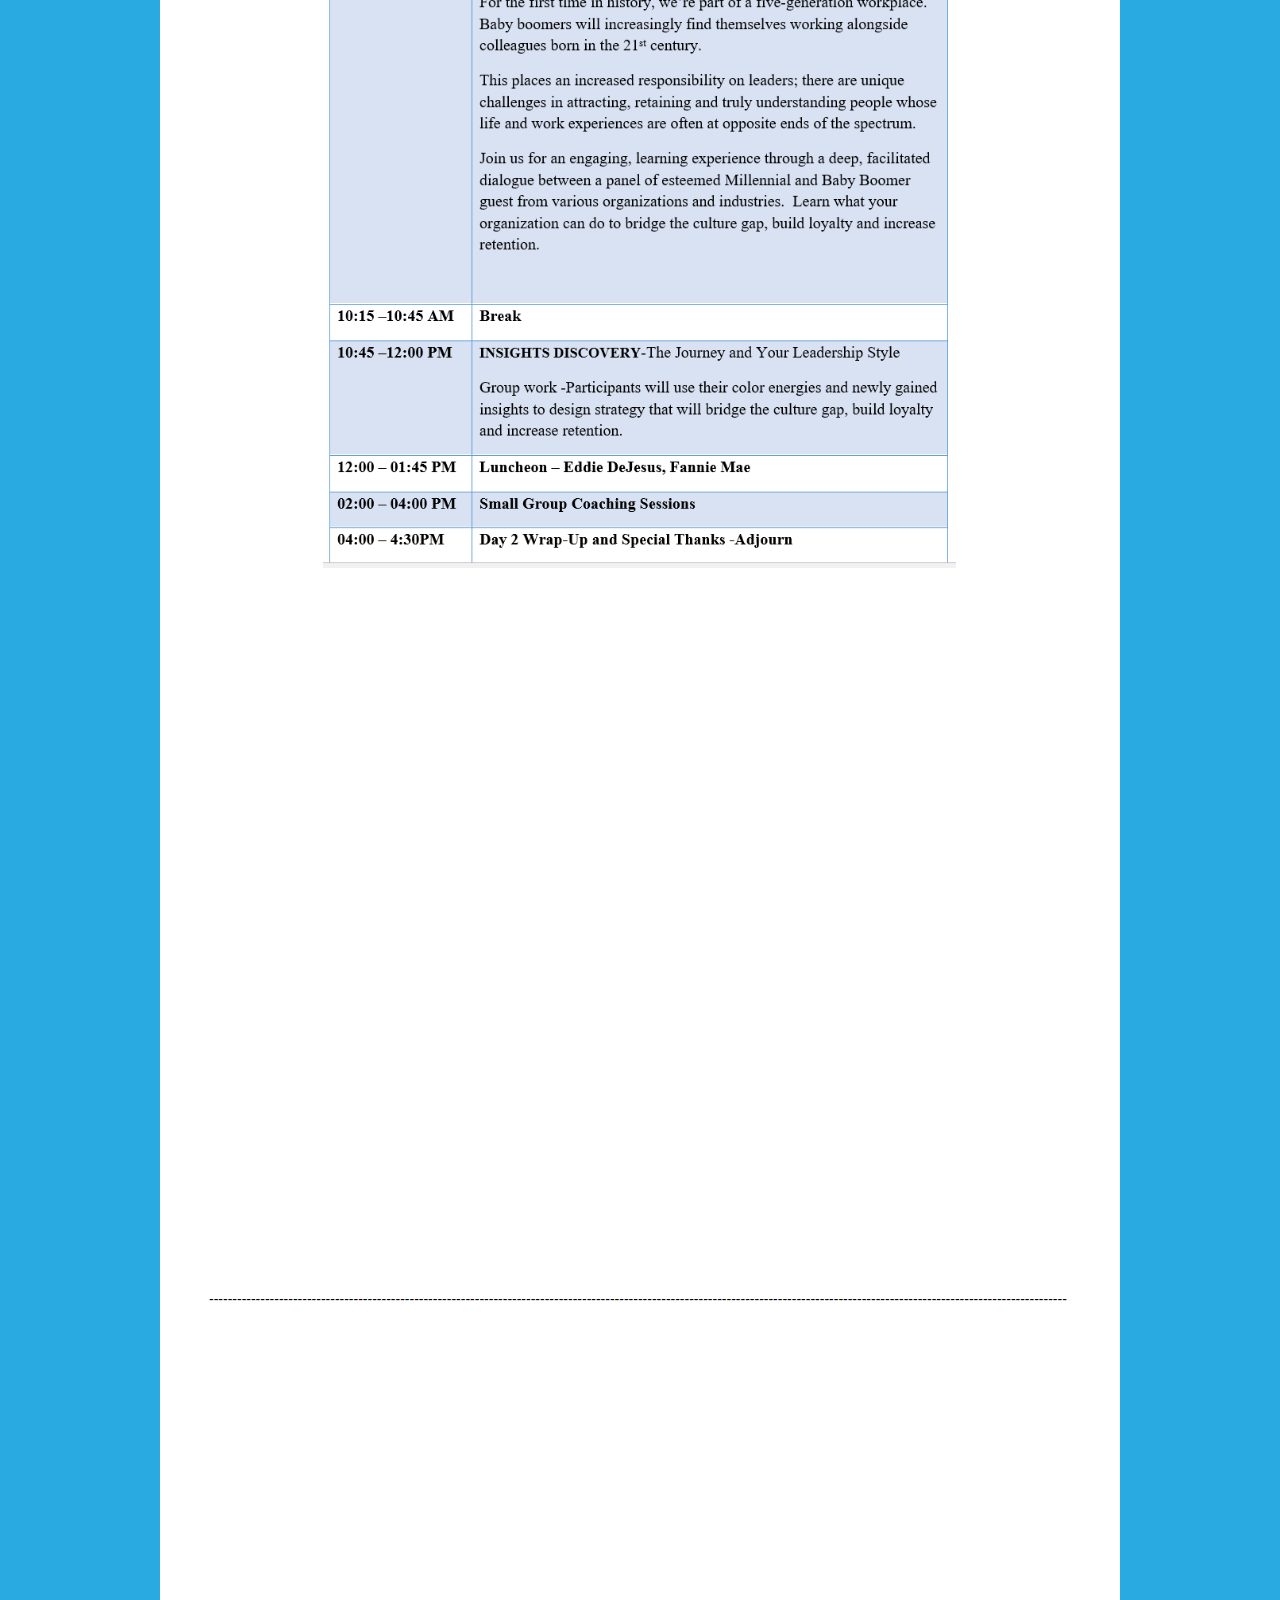
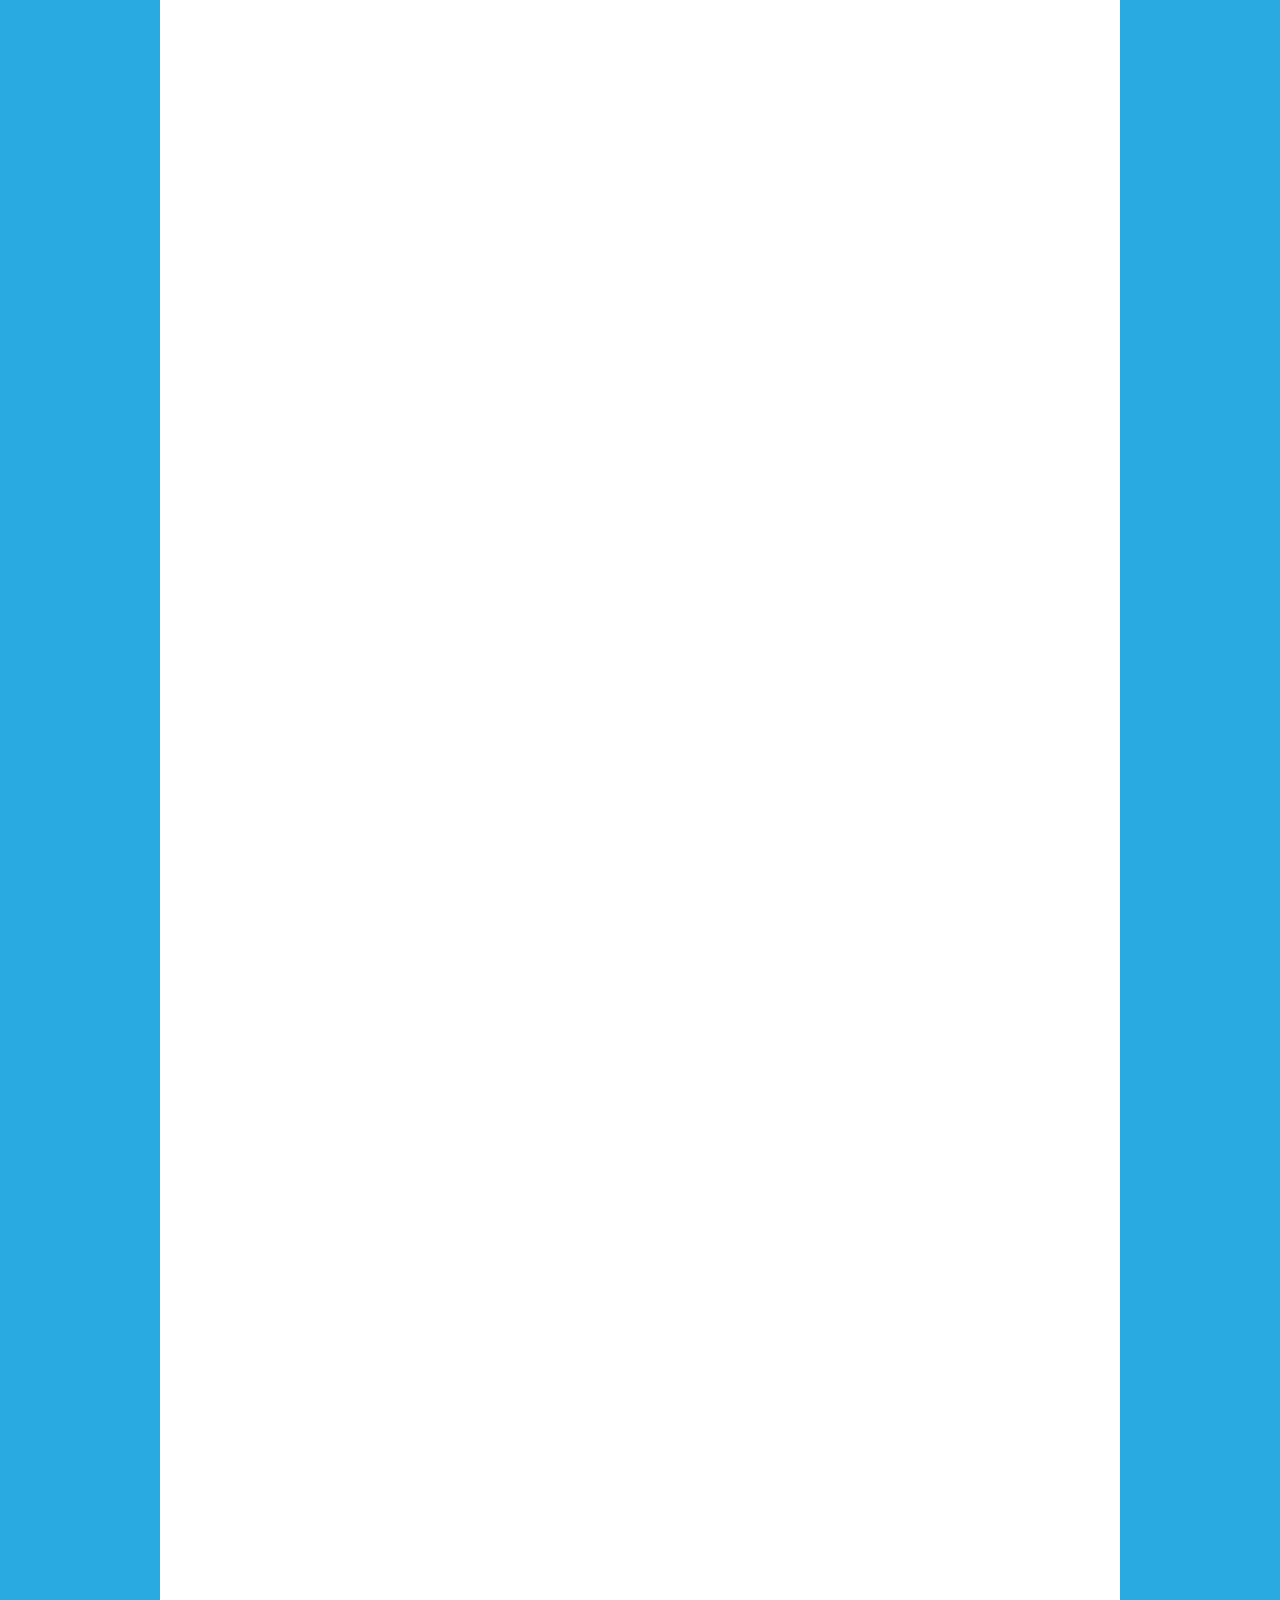
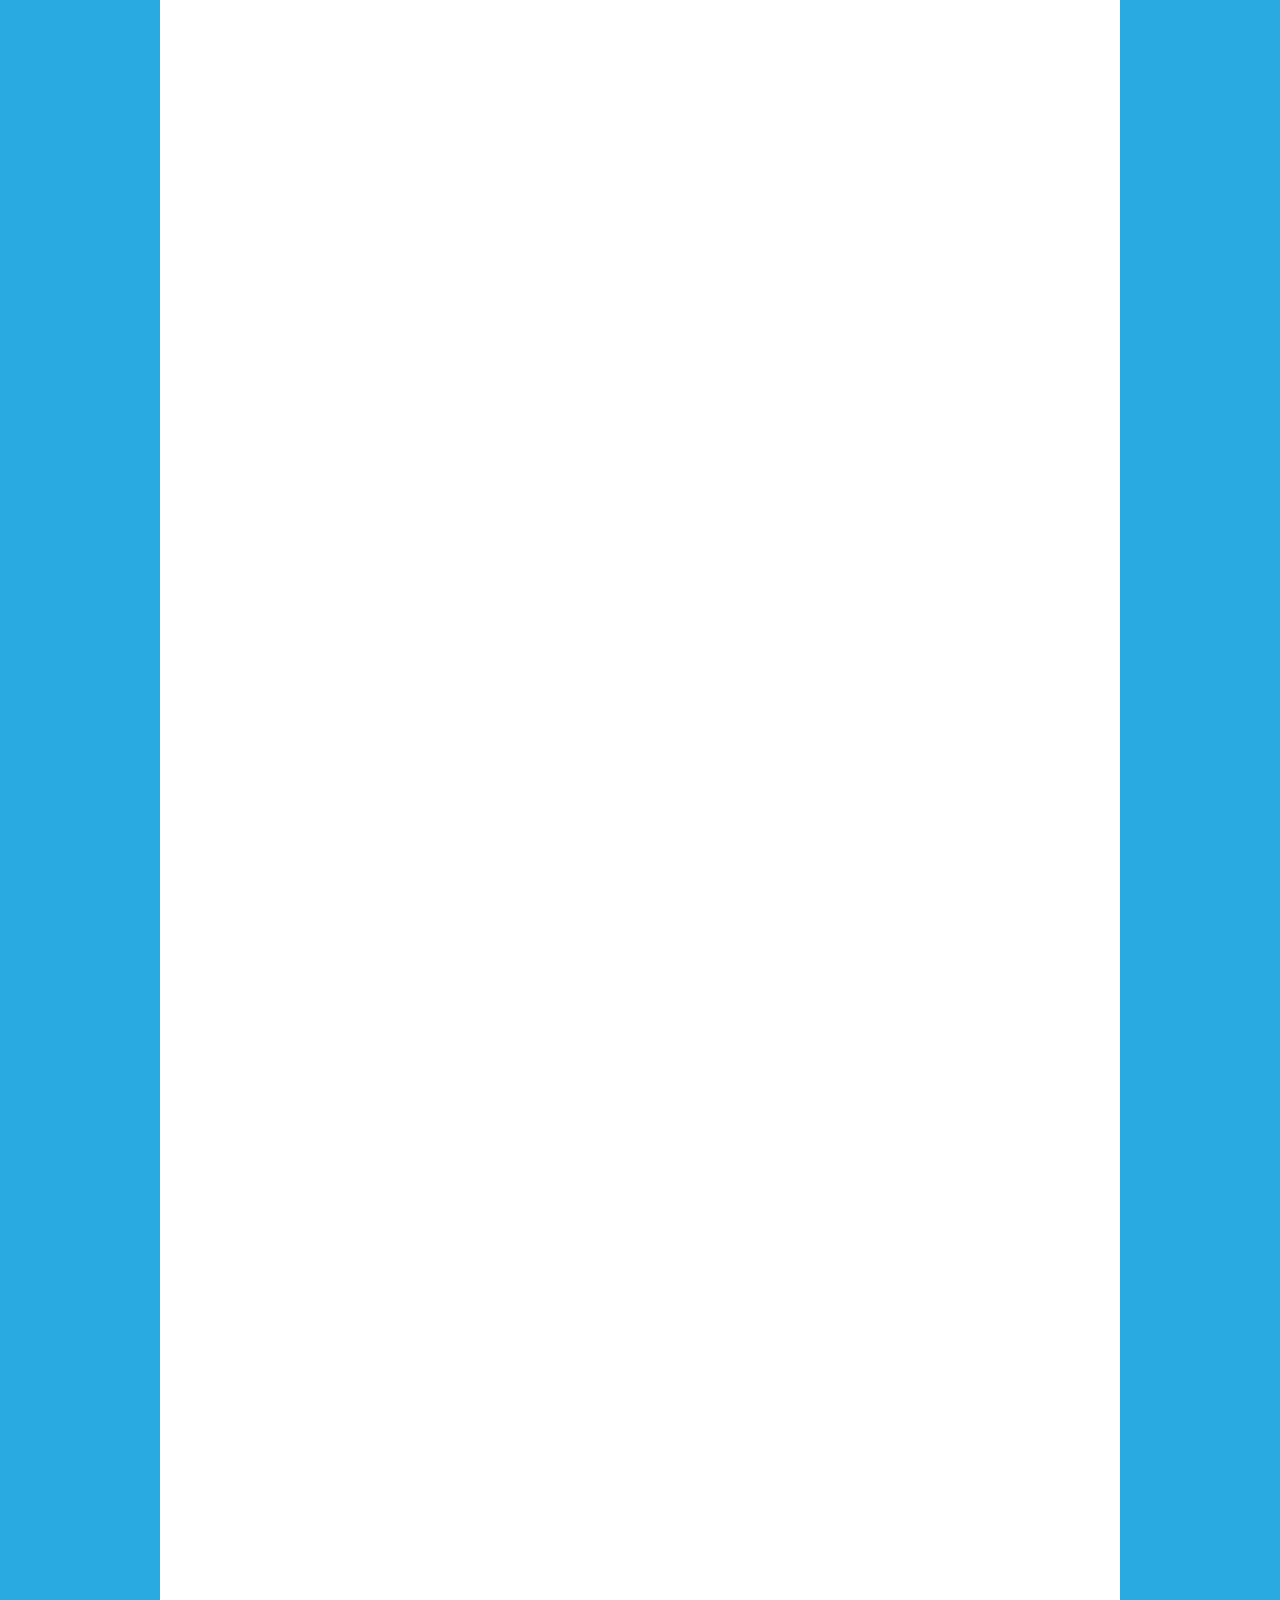
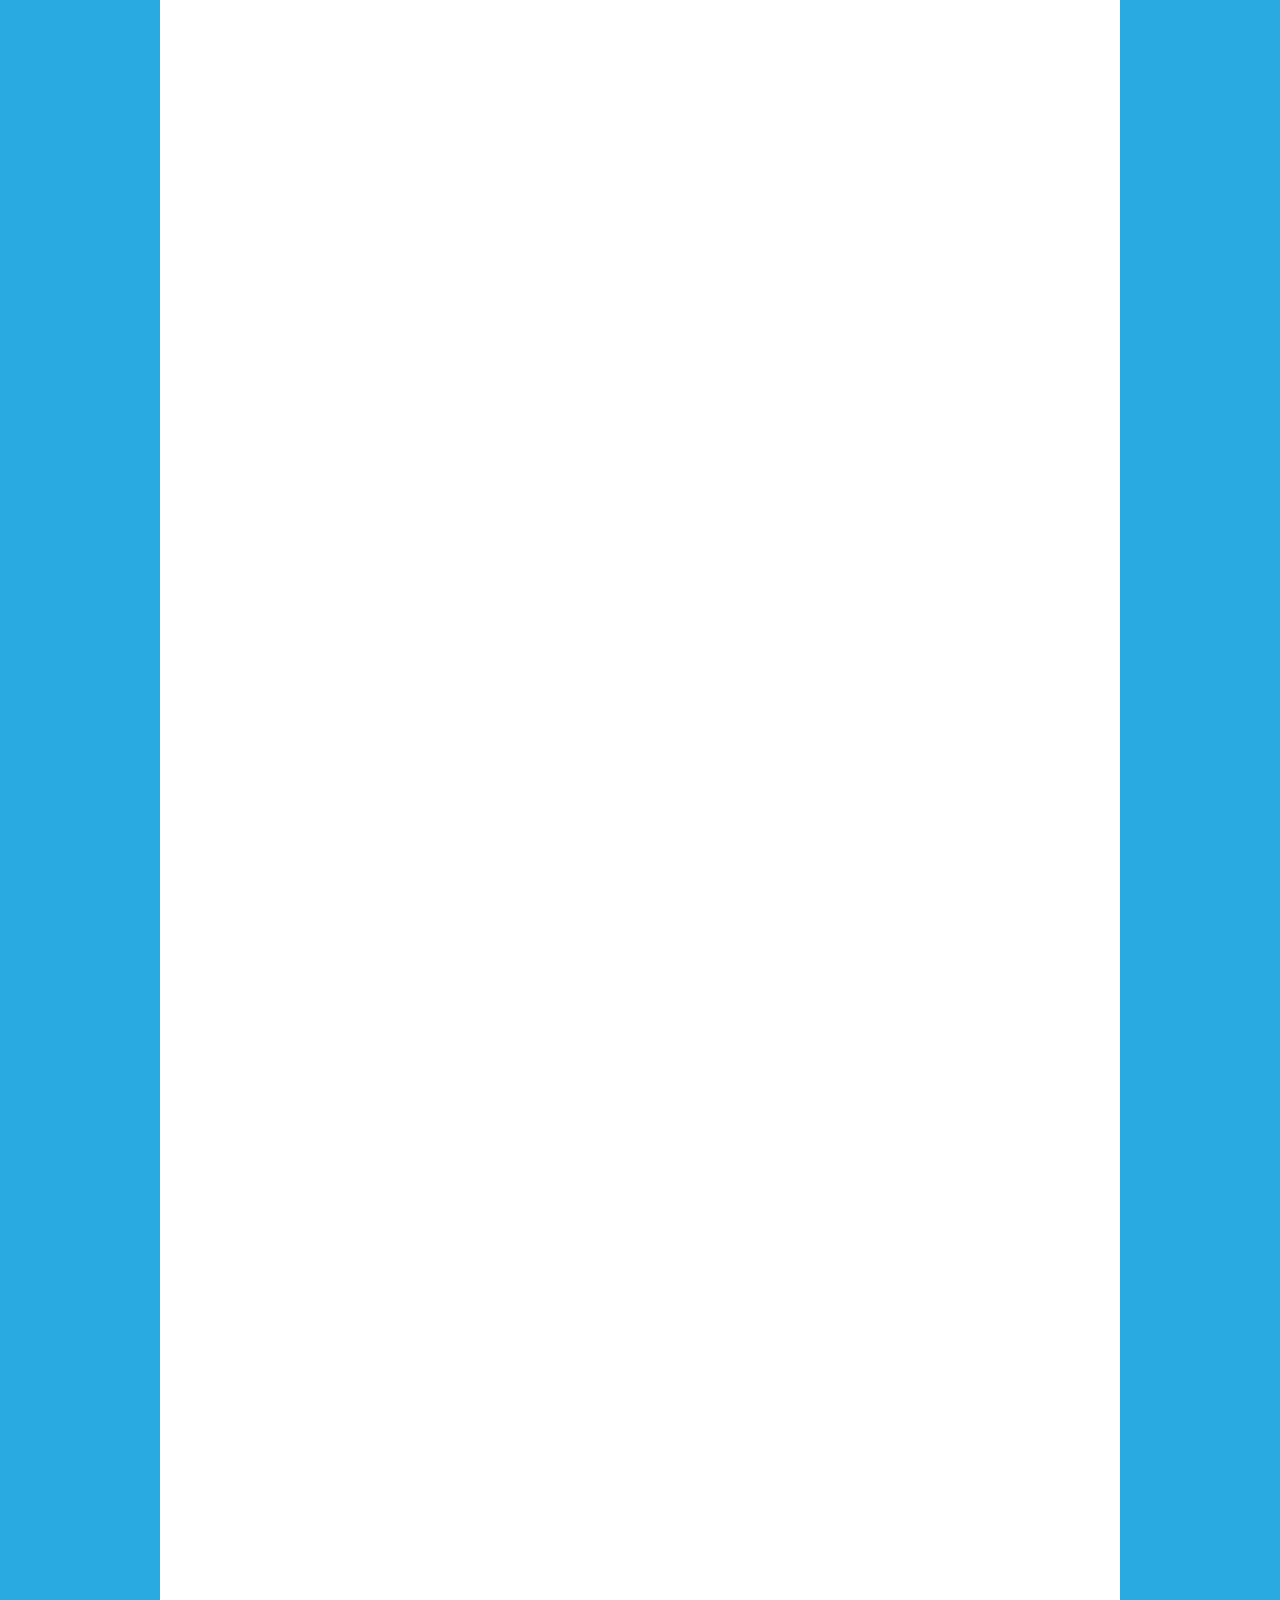
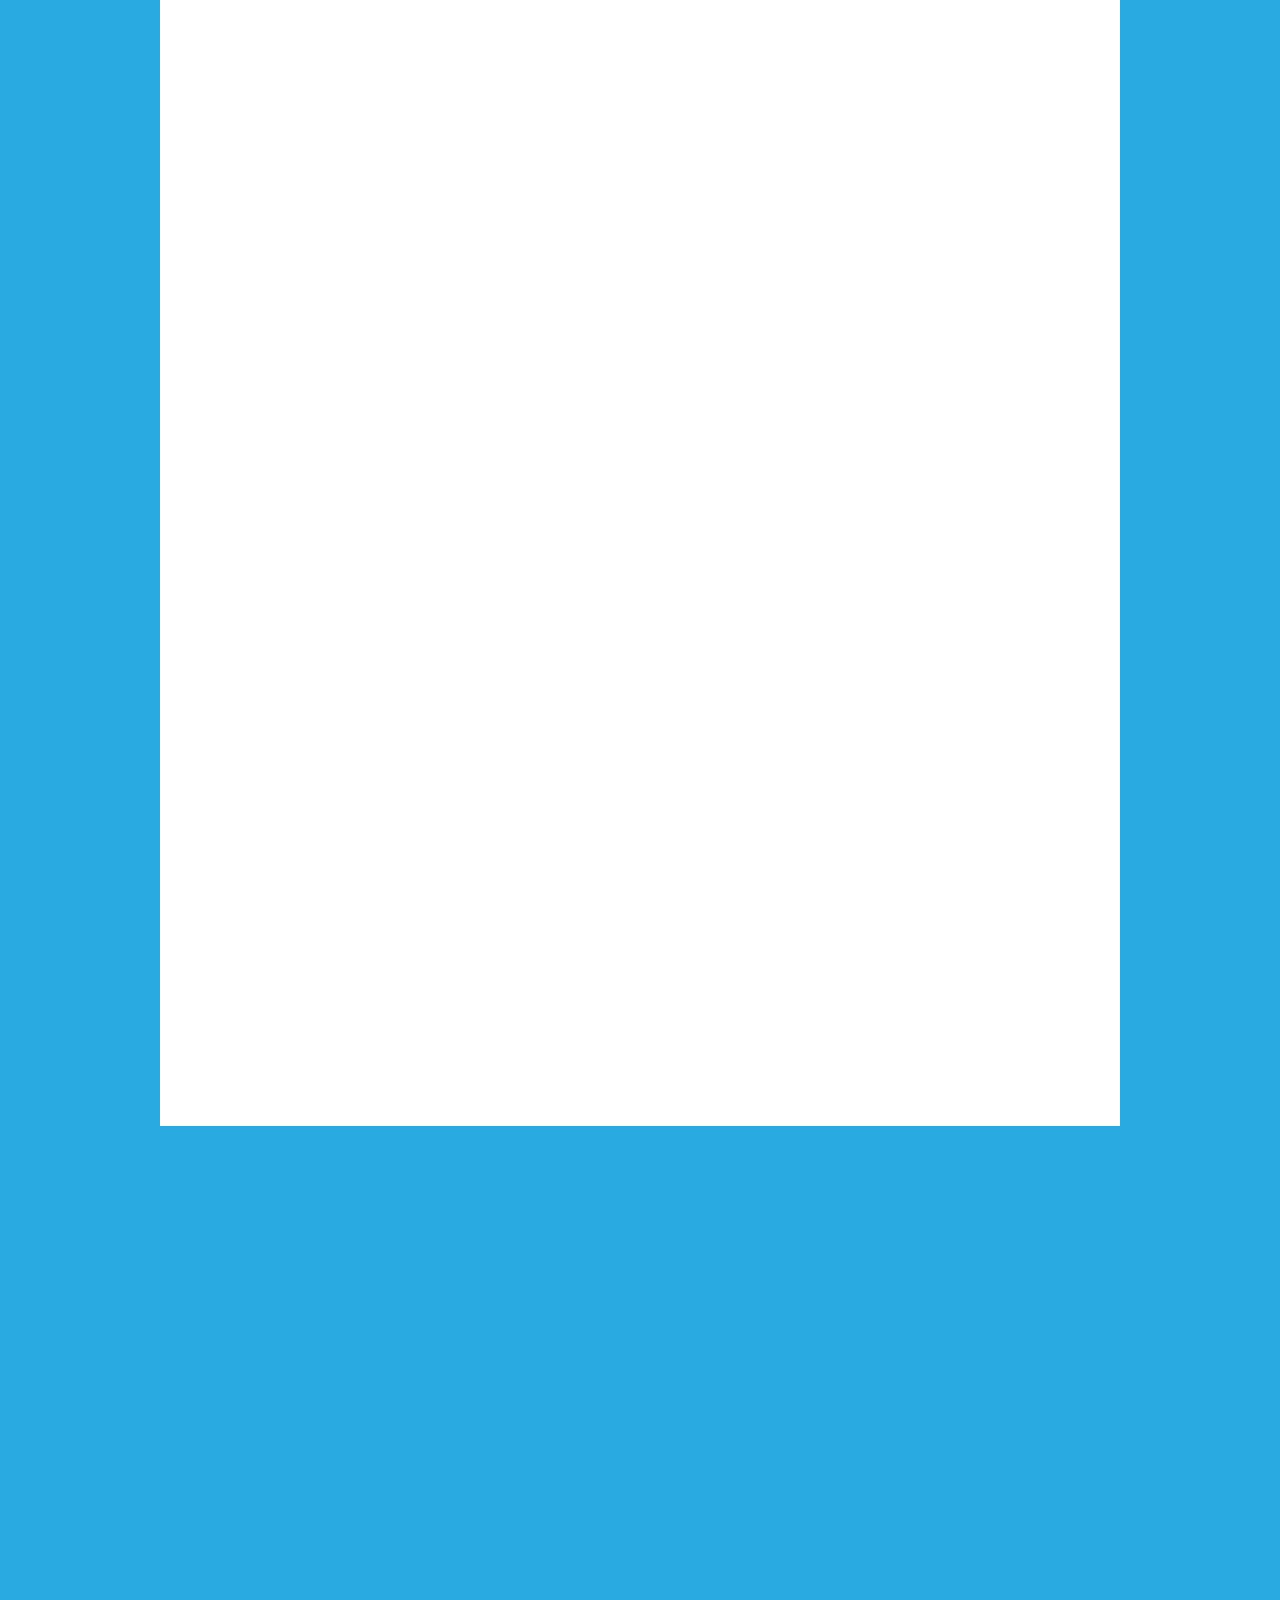
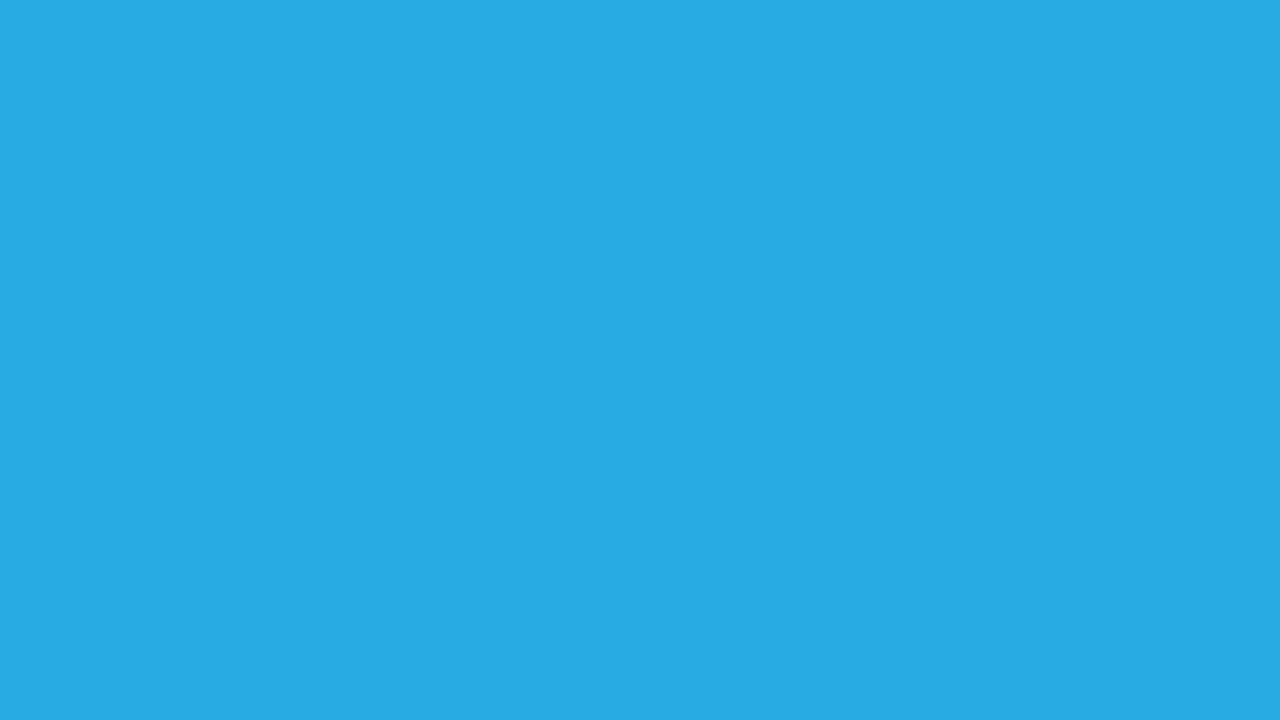
==== commit a279daf8: "fix" ====
--- a/agenda.html
+++ b/agenda.html
@@ -67,8 +67,8 @@
       <img class="block" id="u7216_img" src="images/pasted%20image%20495x129.png?crc=276547087" alt="" width="144" height="38"/>
      </div>
      
-     <div class="clip_frame grpelem" id="u7220" style="margin-top: 468px;">
-      <img class="block" id="u7220_img" src="images/pasted%20image%201093x131.png?crc=183701916" alt="" width="314" height="38"/>
+     <div class="clip_frame grpelem" id="u7220" style="margin-top: 469px; padding-left: 10px;">
+      <img class="block" id="u7220_img" src="images/pasted-image-1093x131_2.png?crc=183701916" alt="" width="314" height="38"/>
      </div>
      <!-- line 1 end -->
 
@@ -101,8 +101,8 @@
     -->
      <!-- line 3 end -->
 
-     <div class="clip_frame grpelem" id="u7232" style="margin-top: 522px; left: 283px;"><!-- image -->
-      <img class="block" id="u7232_img" src="images/pasted%20image%201597x156.png?crc=163975192" alt="" width="377" height="44"/>
+     <div class="clip_frame grpelem" id="u7232" style="margin-top: 522px; left: 283px; width: 443px;"><!-- image -->
+      <img class="block" id="u7232_img" src="images/pasted%20image%201597x156.png?crc=163975192" alt="" width="441" height="40"/>
      </div>
 
     </div>
@@ -166,6 +166,10 @@
     </div>
    </div>
   </div>
+
+    <!-- This site is converting visitors into subscribers and customers with OptinMonster - https://optinmonster.com--> 
+    <script type="text/javascript" src="https://a.optmnstr.com/app/js/api.min.js" data-account="56758" data-user="50437" async></script> 
+  <!-- / OptinMonster -->
   <!-- Other scripts -->
   <script type="text/javascript">
    // Decide whether to suppress missing file error or not based on preference setting
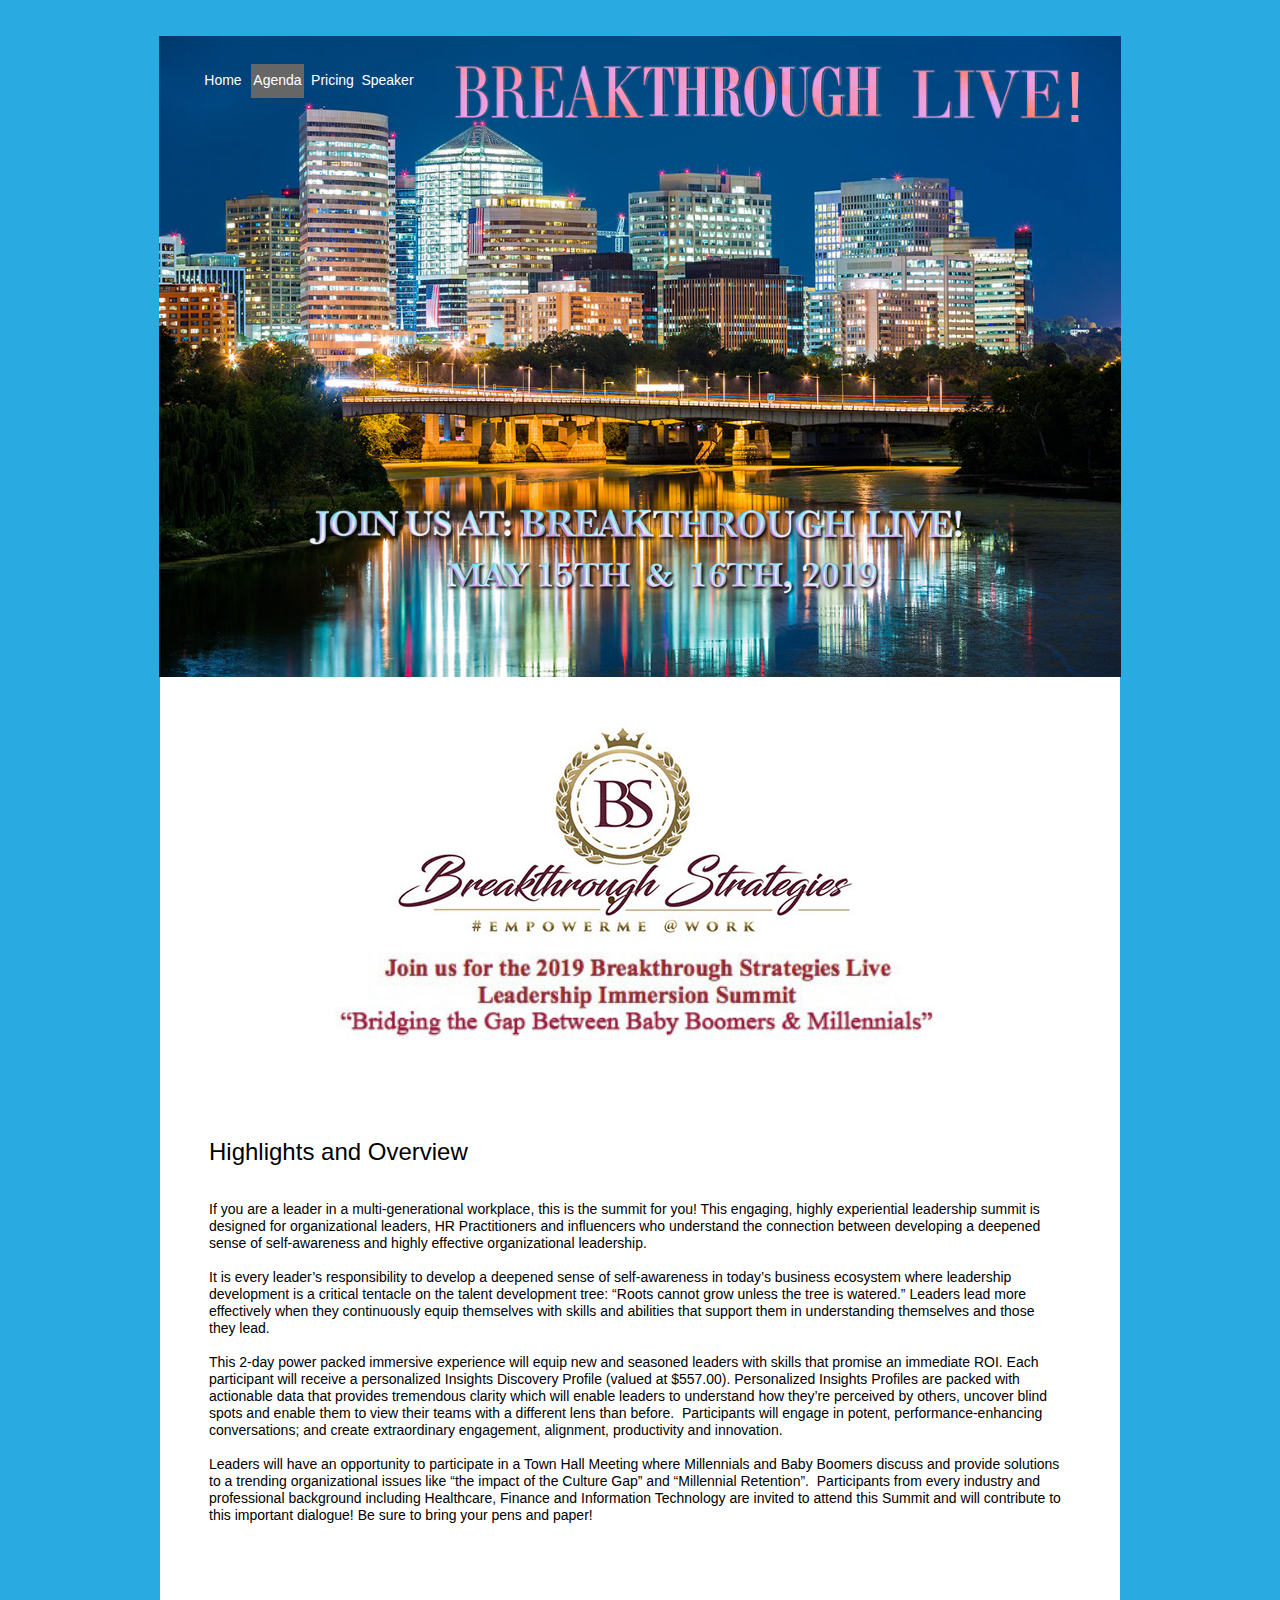
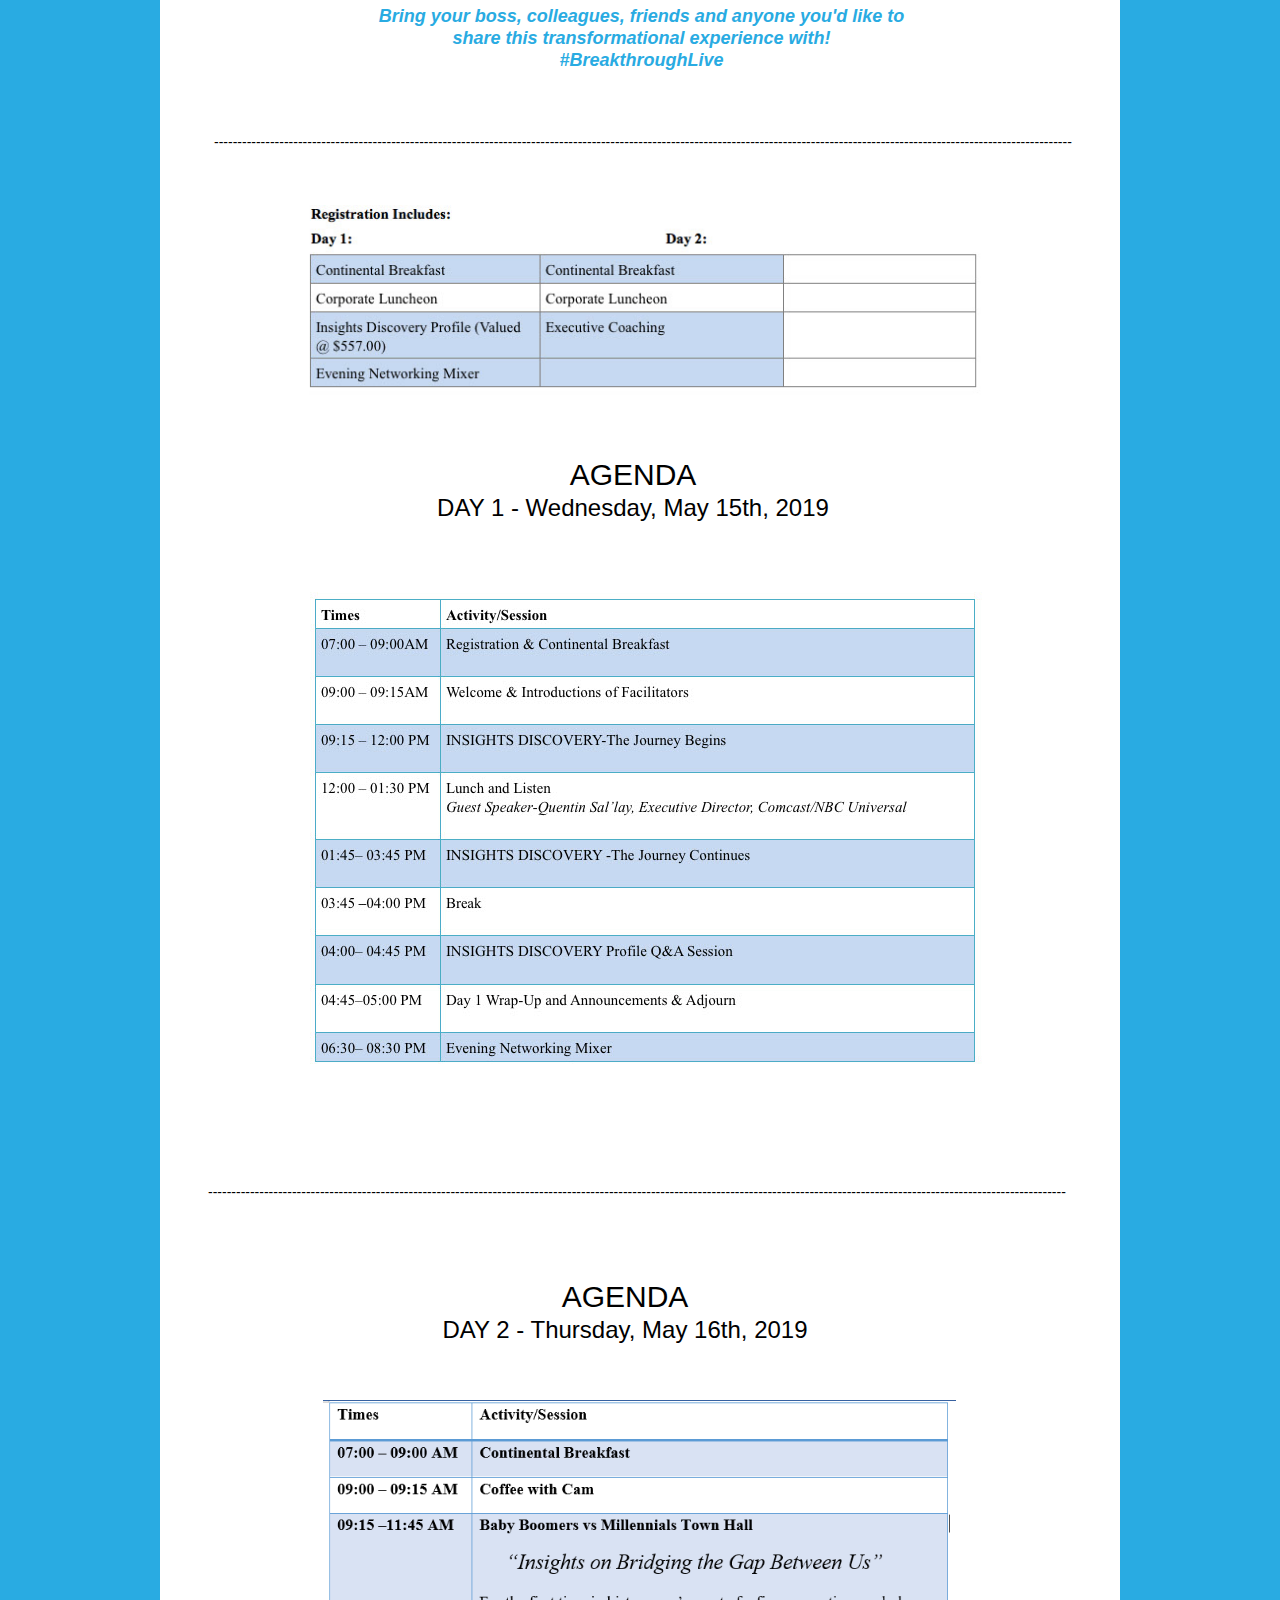
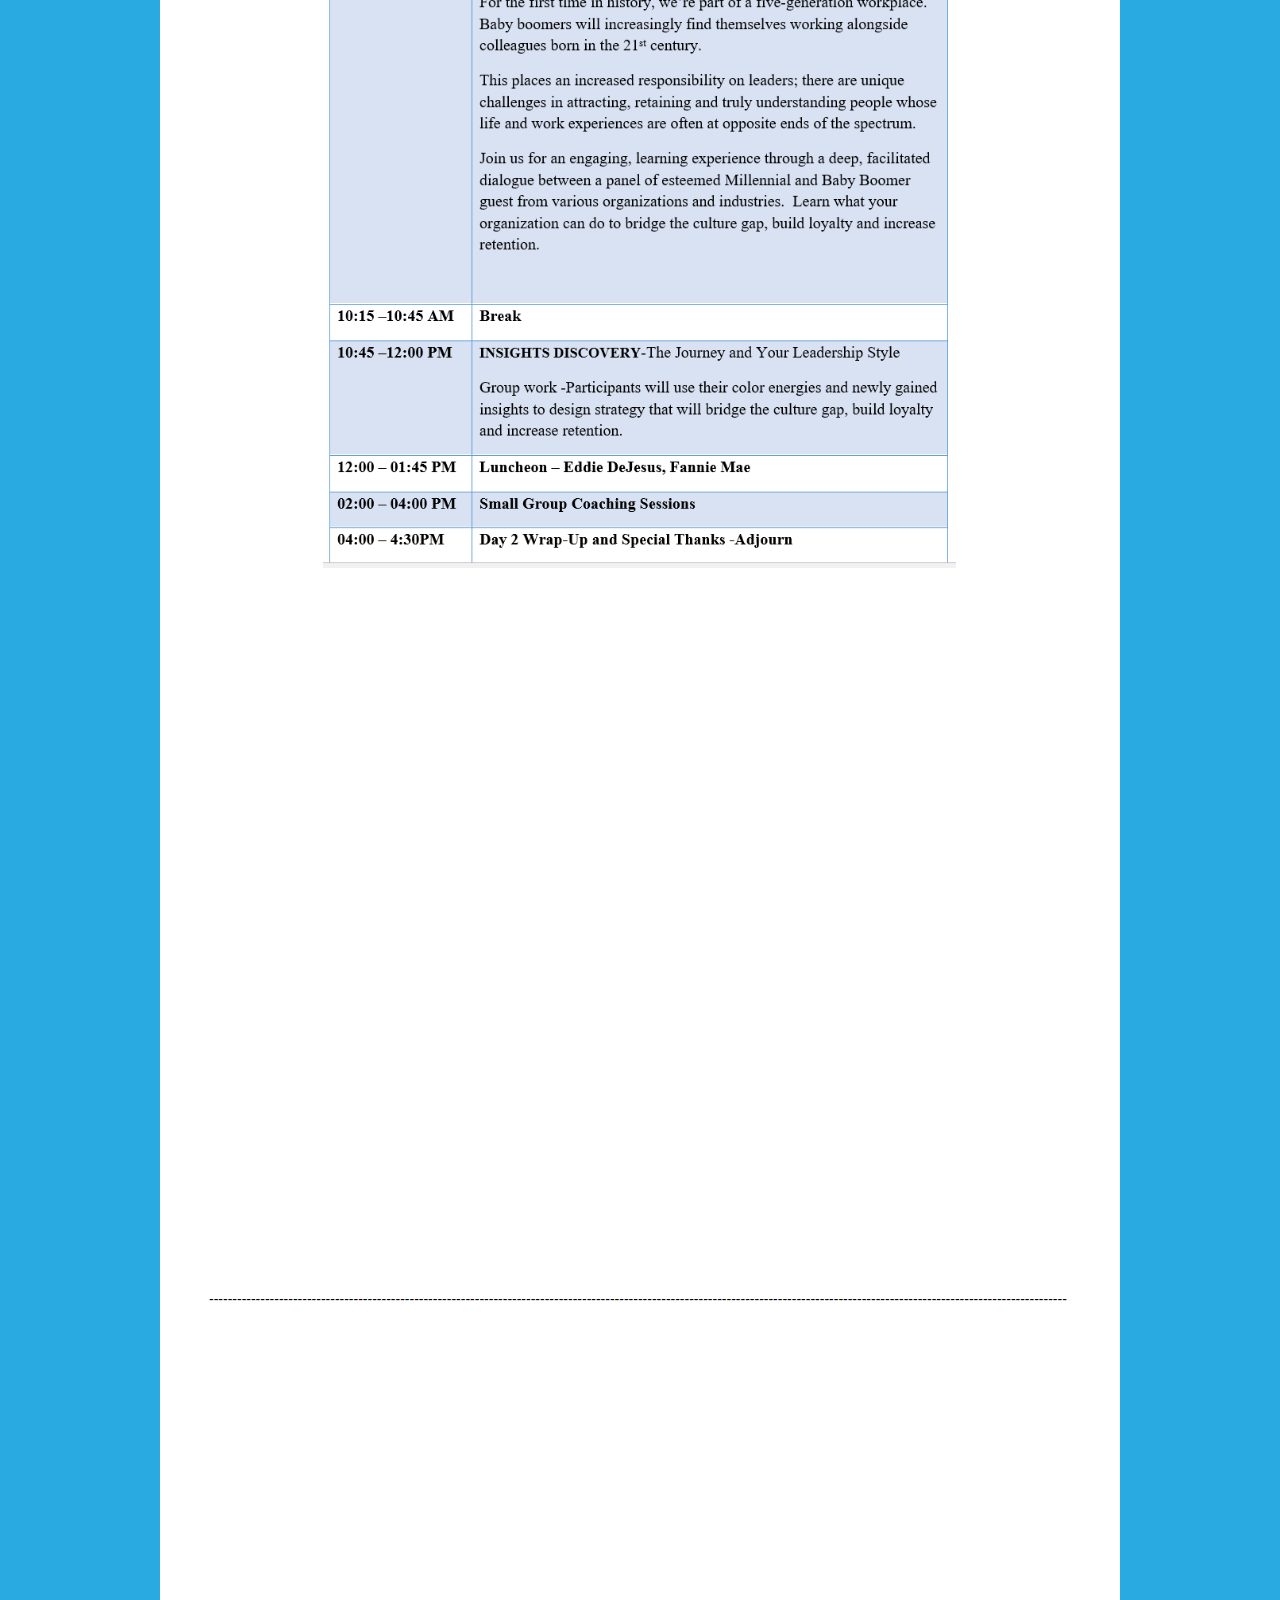
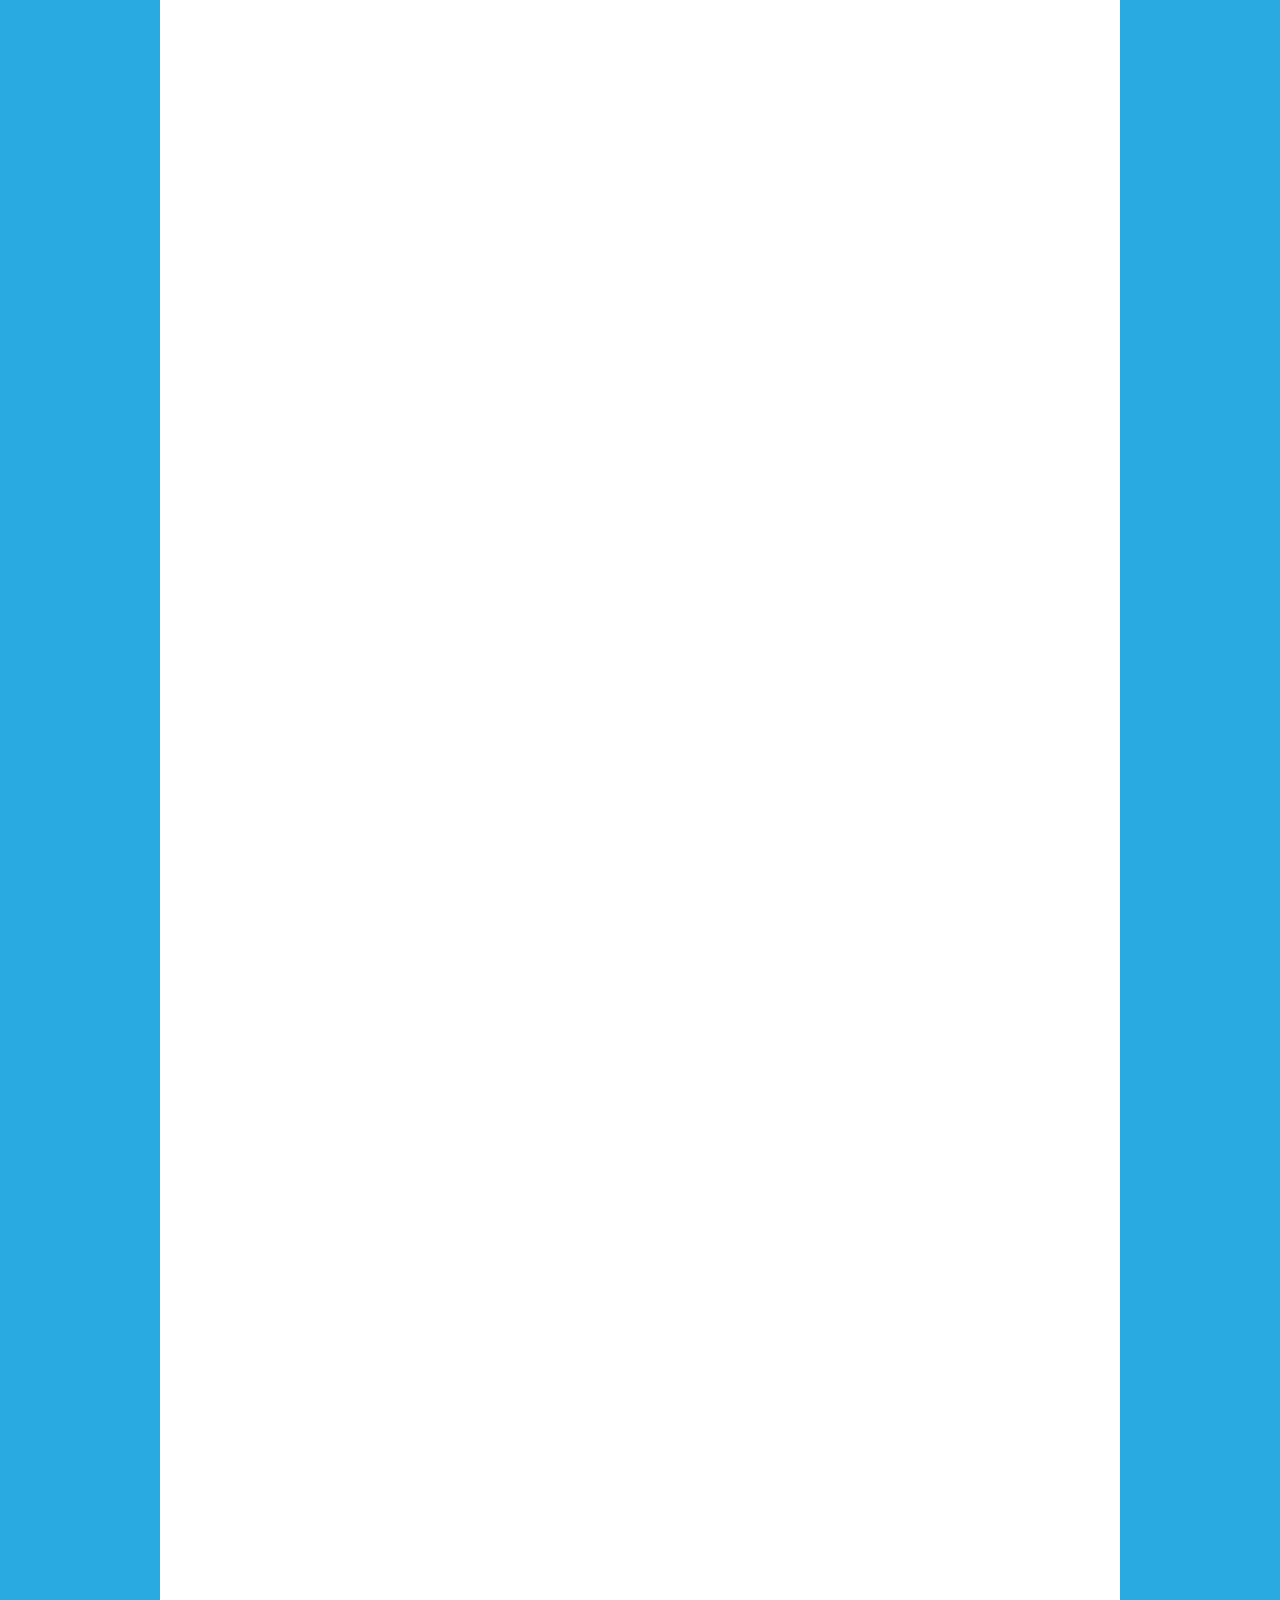
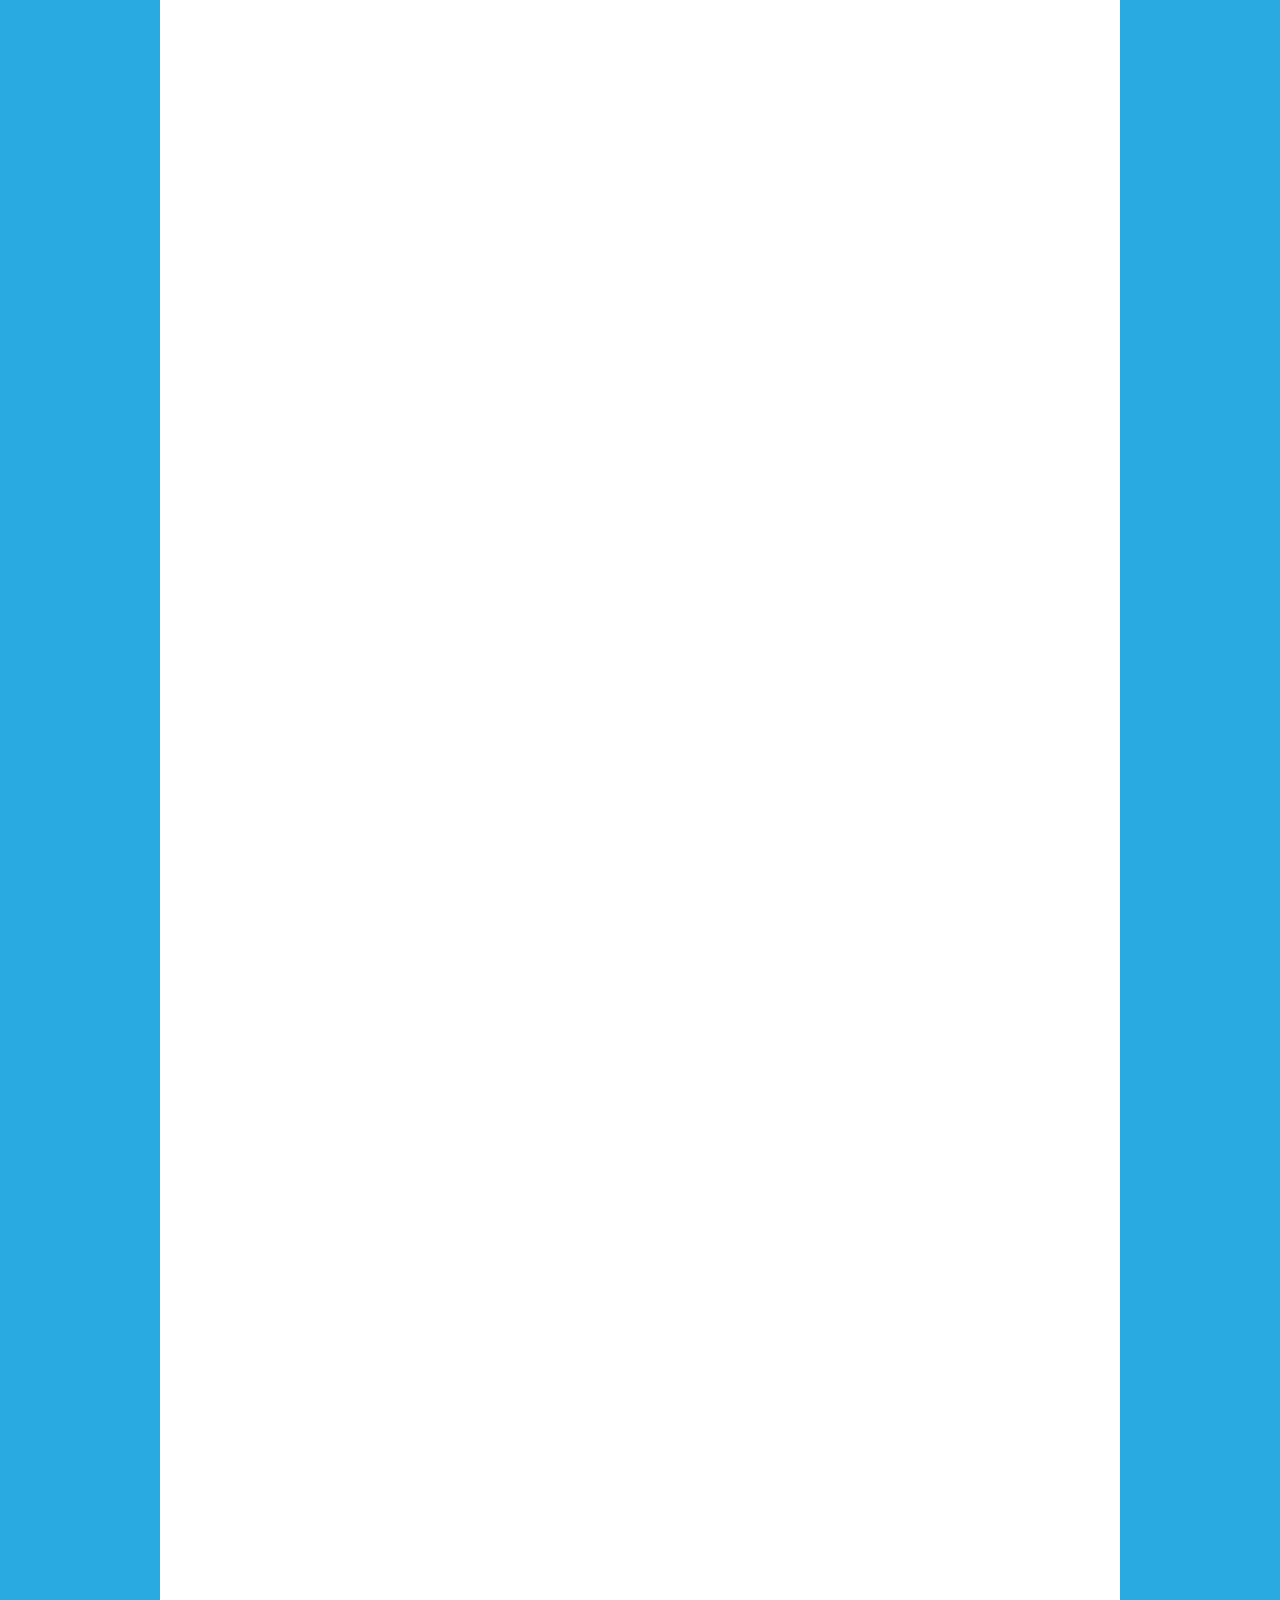
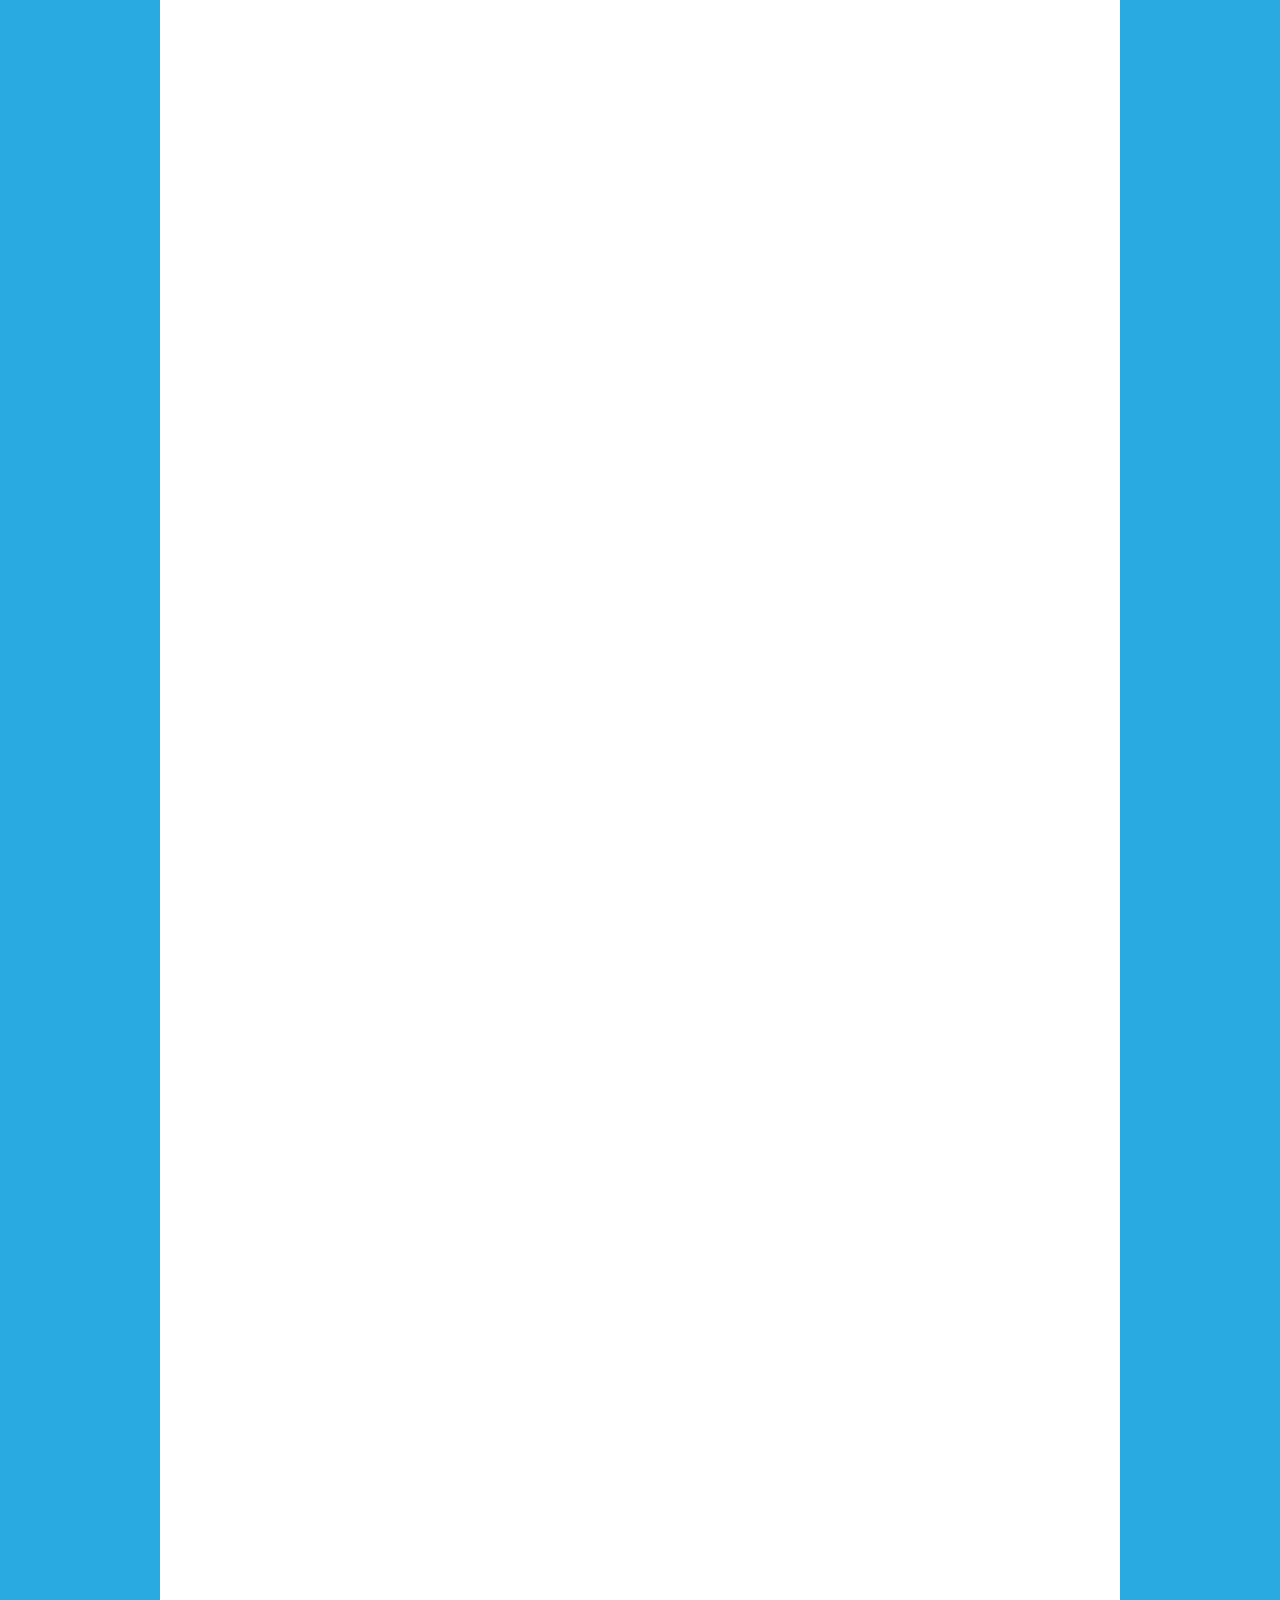
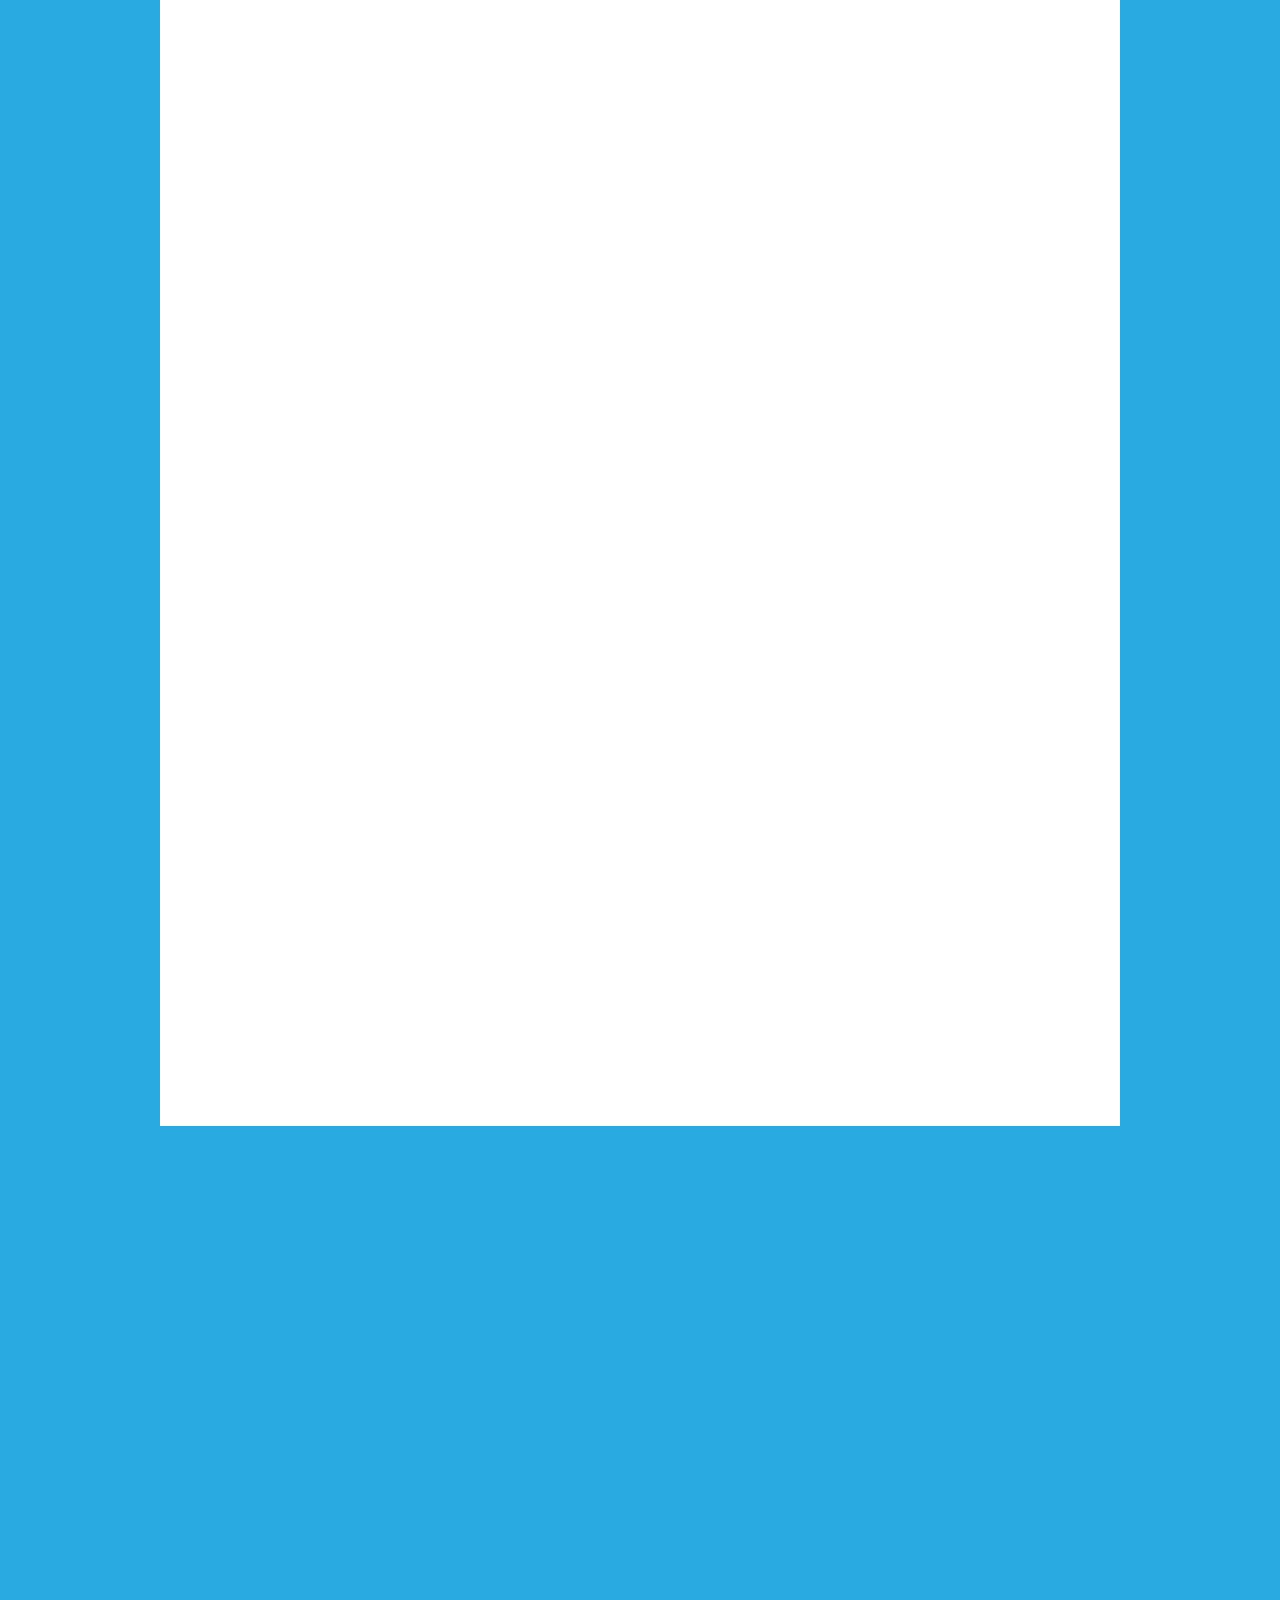
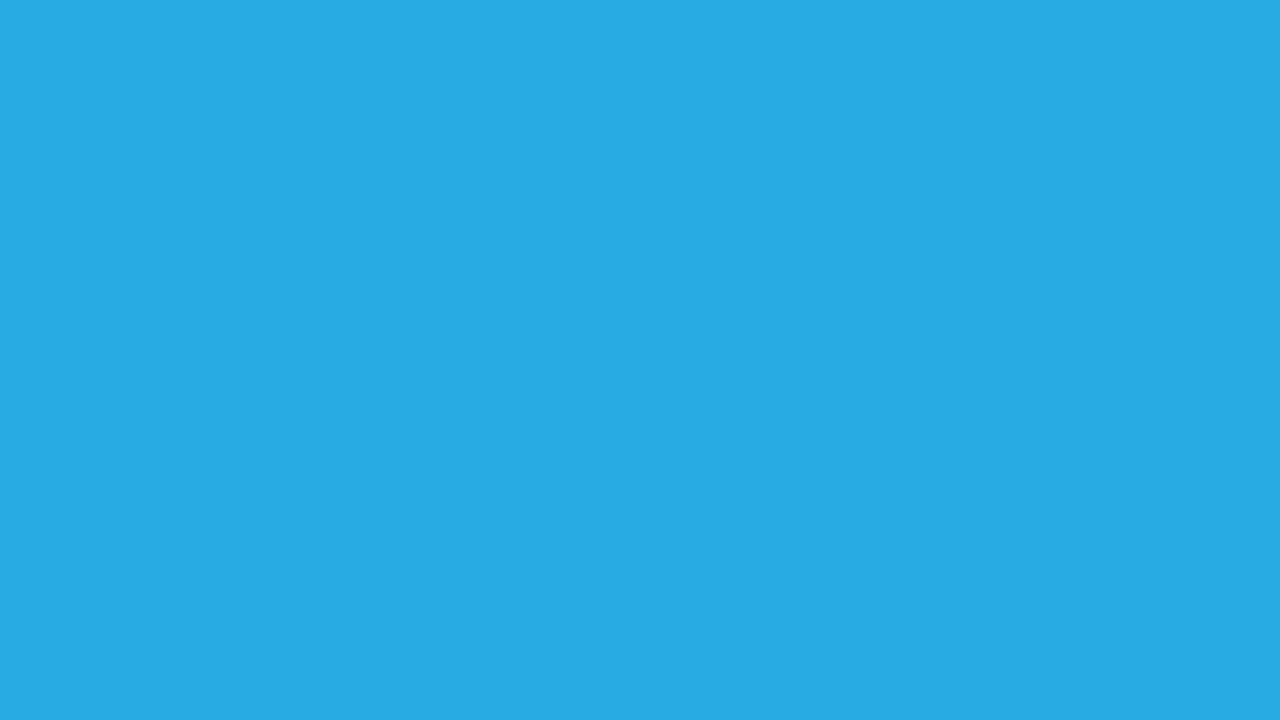
==== commit bb8e7c68: "fix" ====
--- a/agenda.html
+++ b/agenda.html
@@ -67,7 +67,7 @@
       <img class="block" id="u7216_img" src="images/pasted%20image%20495x129.png?crc=276547087" alt="" width="144" height="38"/>
      </div>
      
-     <div class="clip_frame grpelem" id="u7220" style="margin-top: 469px; padding-left: 10px;">
+     <div class="clip_frame grpelem" id="u7220" style="margin-top: 469px;">
       <img class="block" id="u7220_img" src="images/pasted-image-1093x131_2.png?crc=183701916" alt="" width="314" height="38"/>
      </div>
      <!-- line 1 end -->
